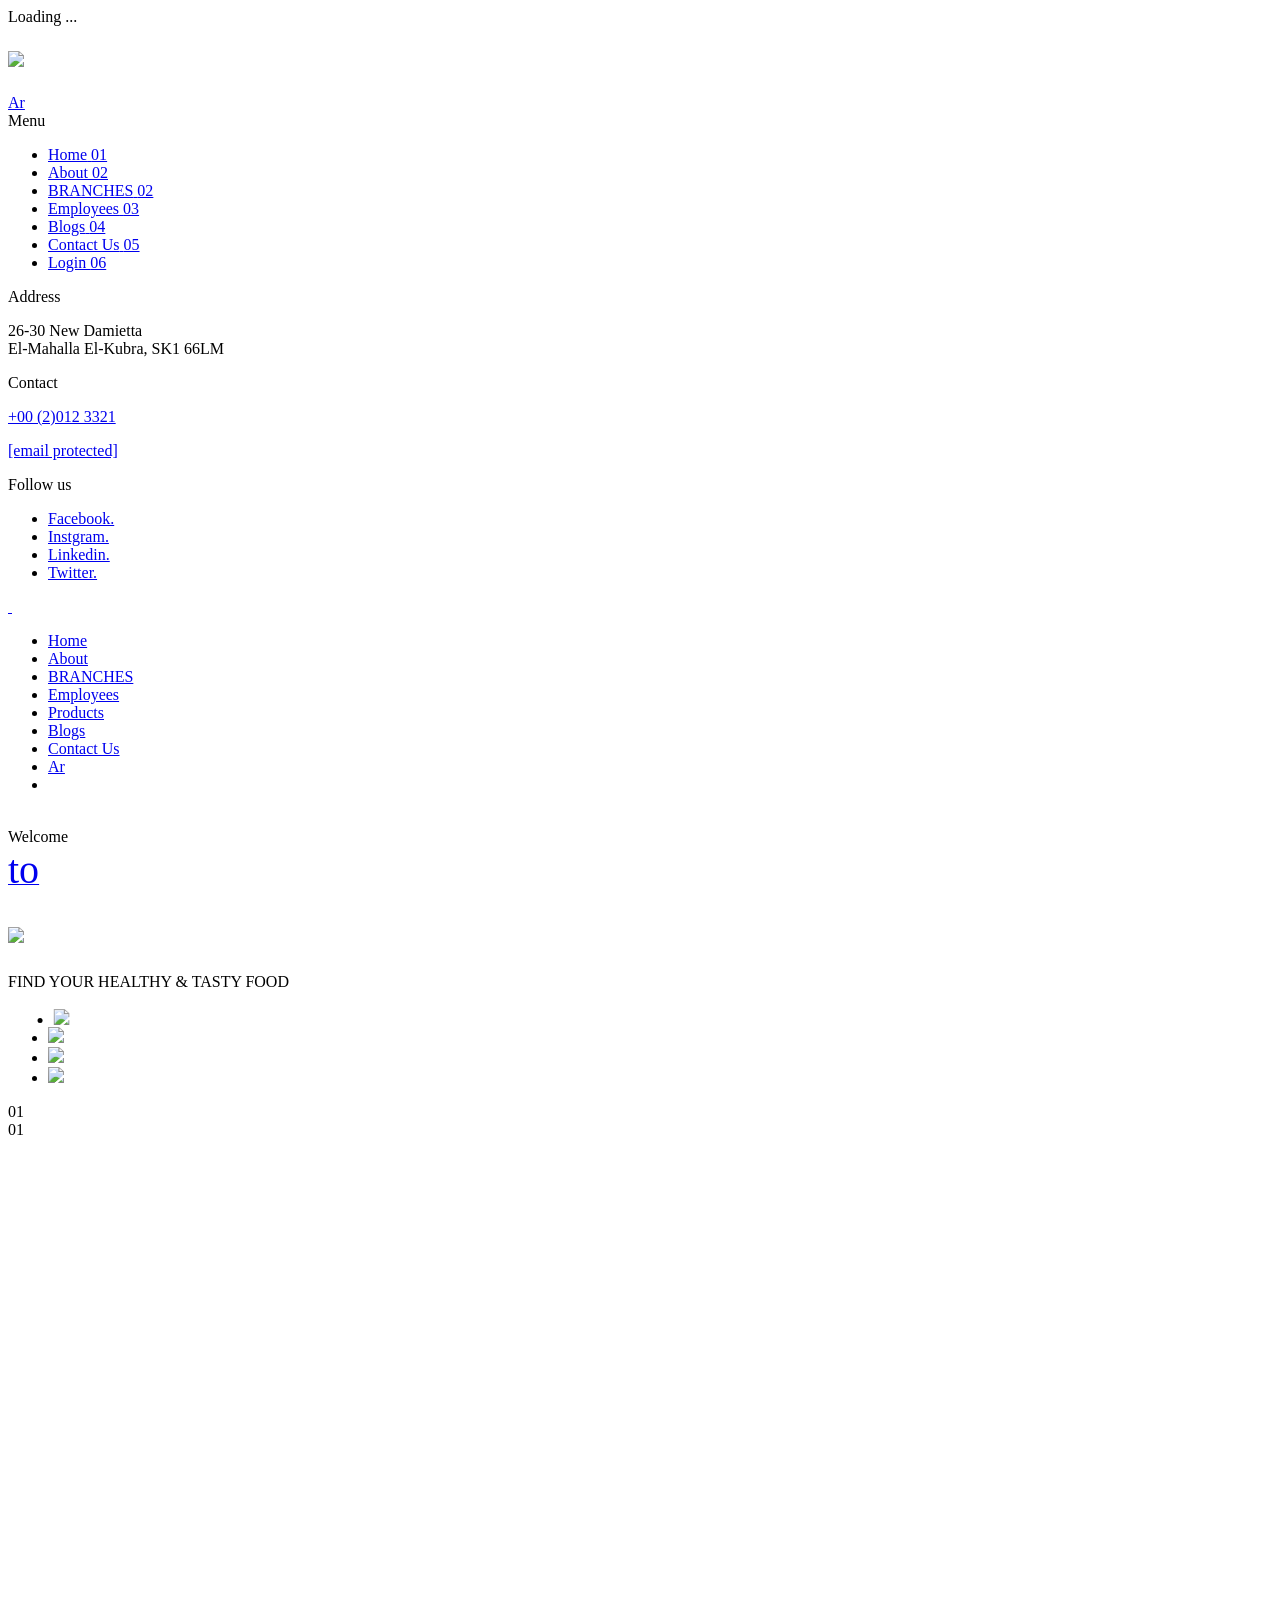
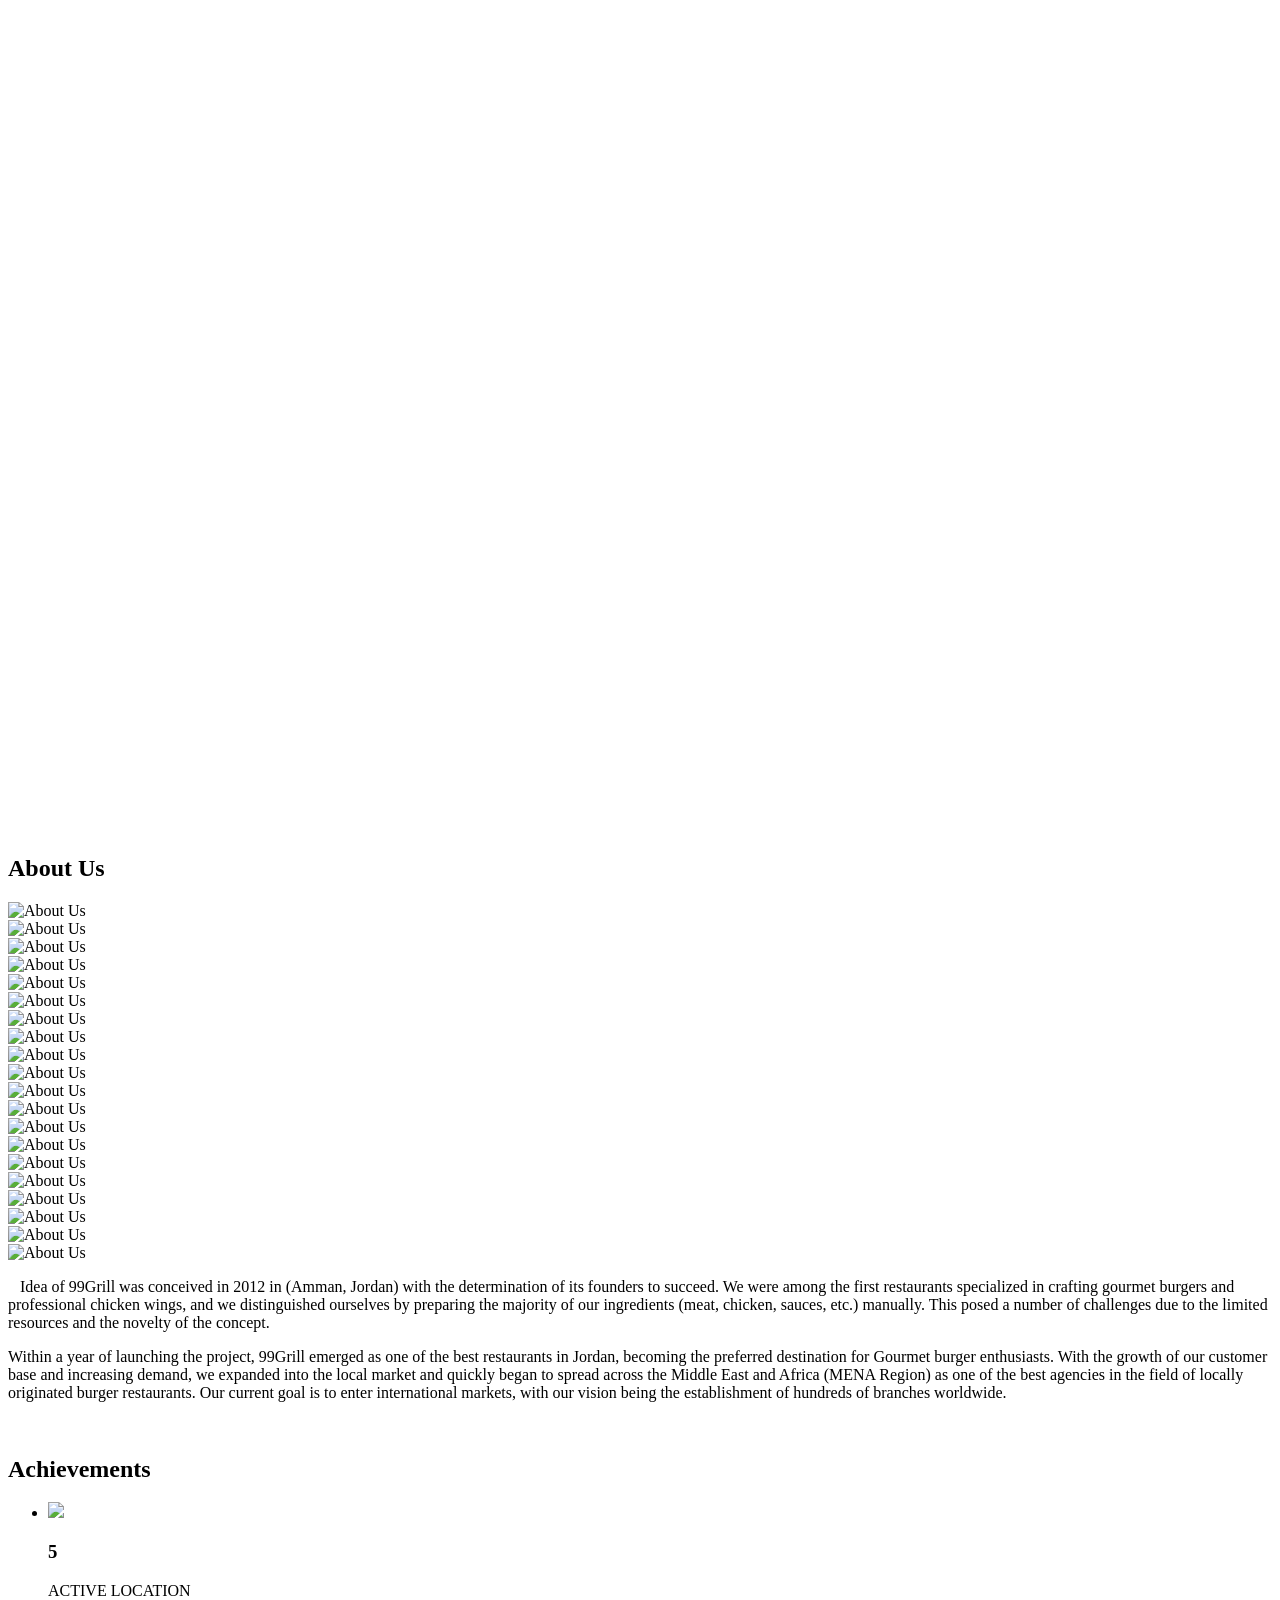
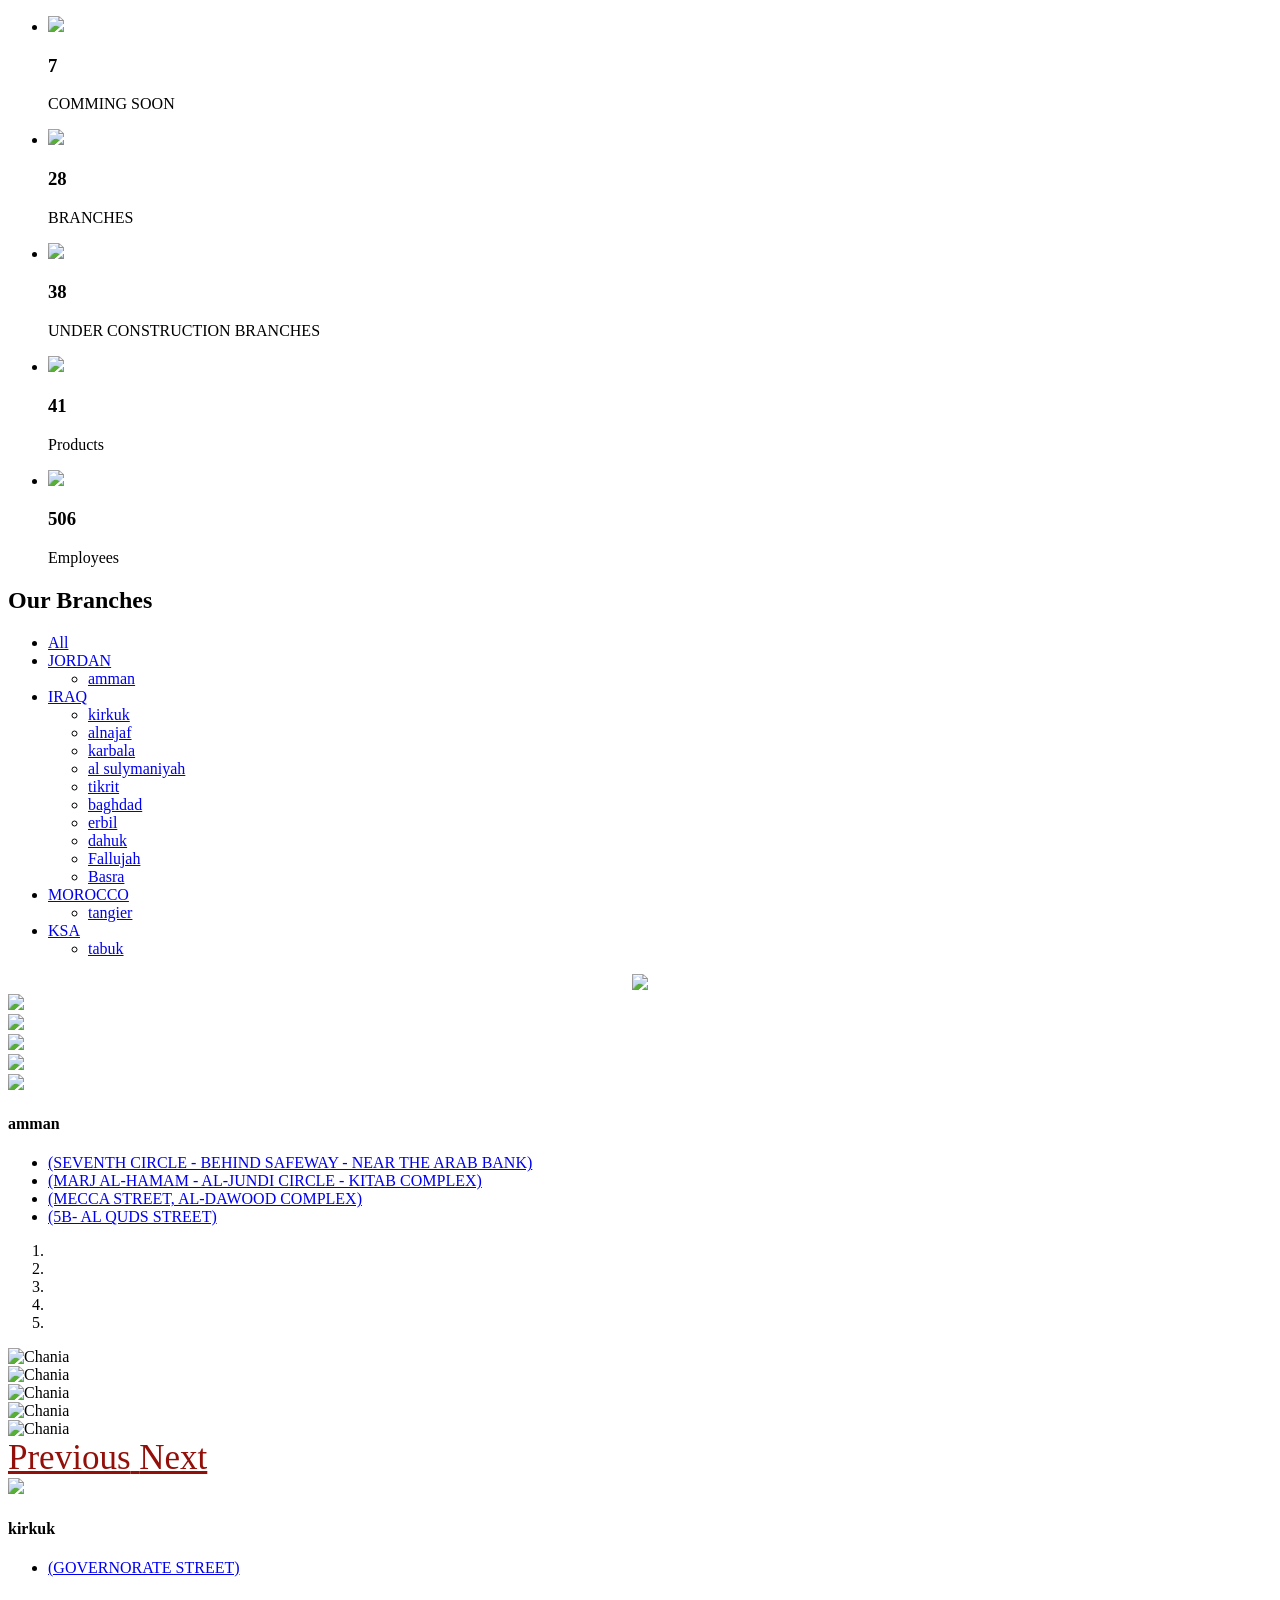
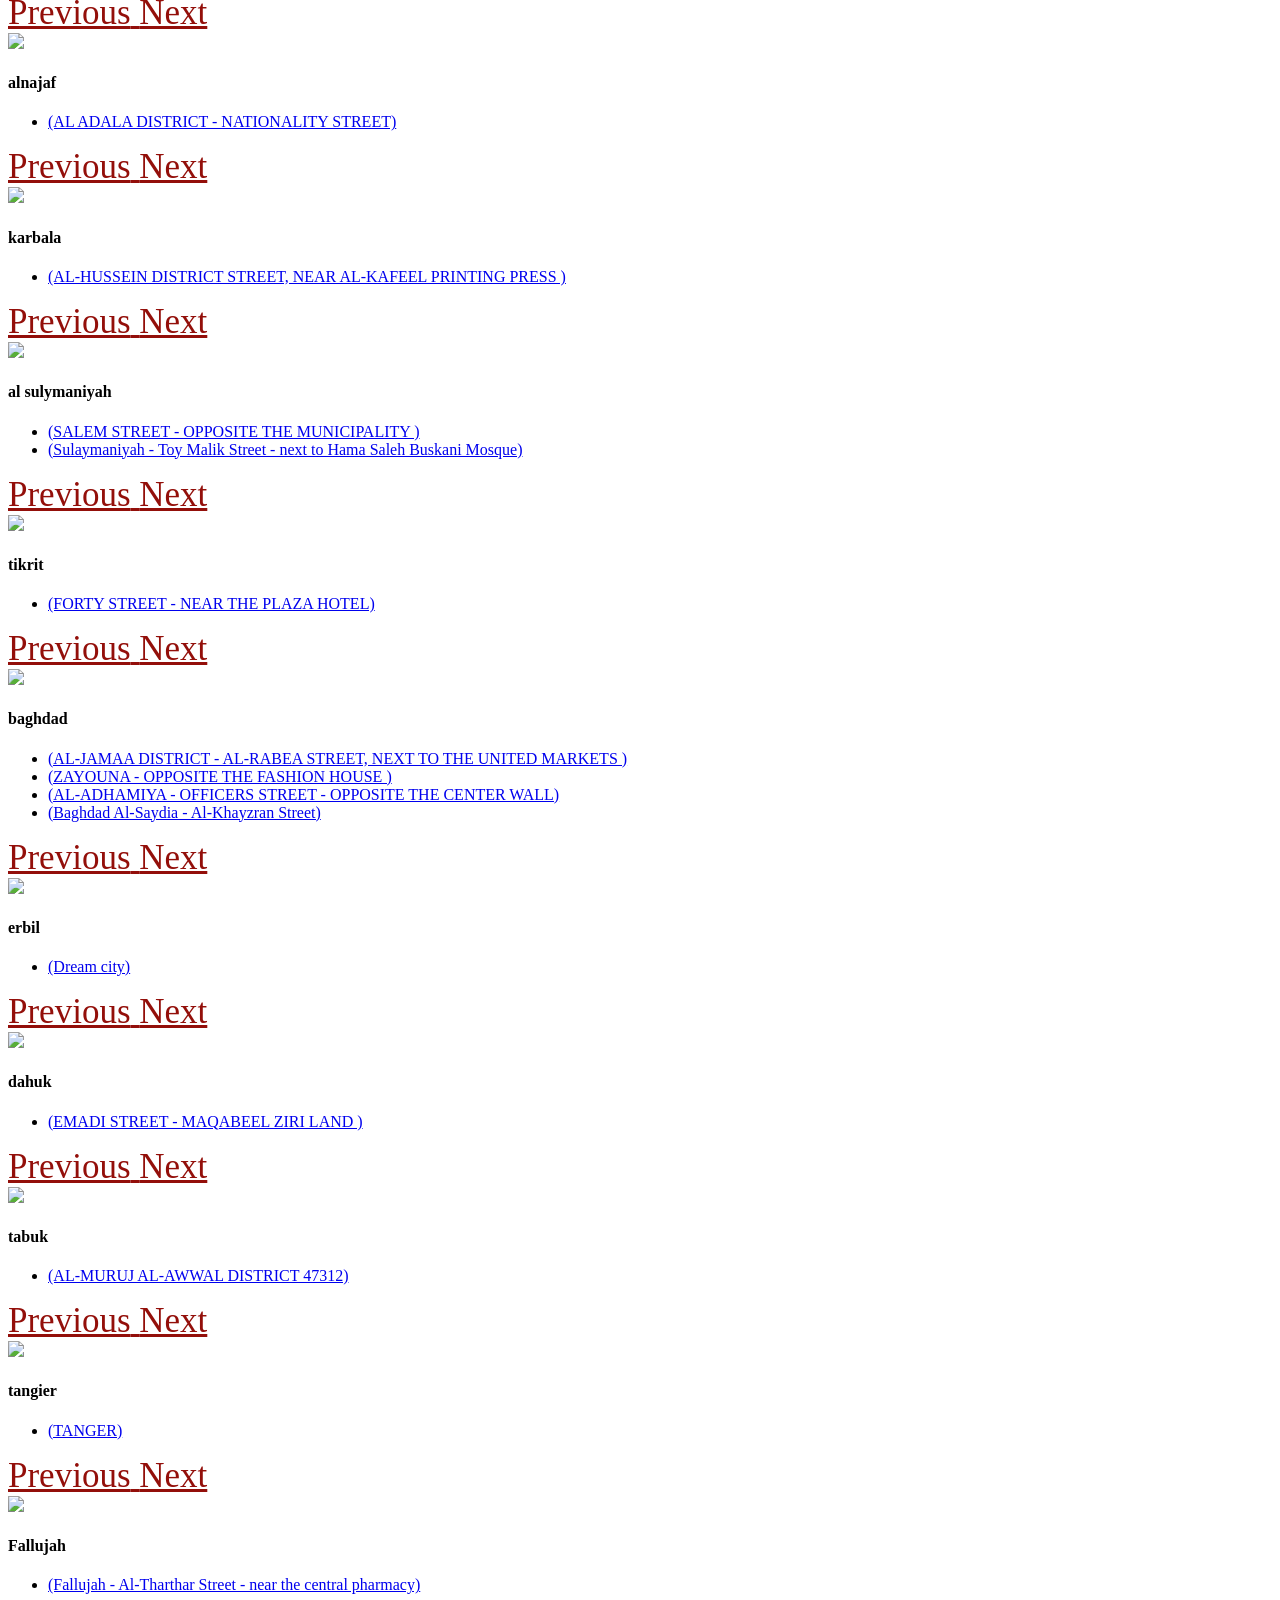
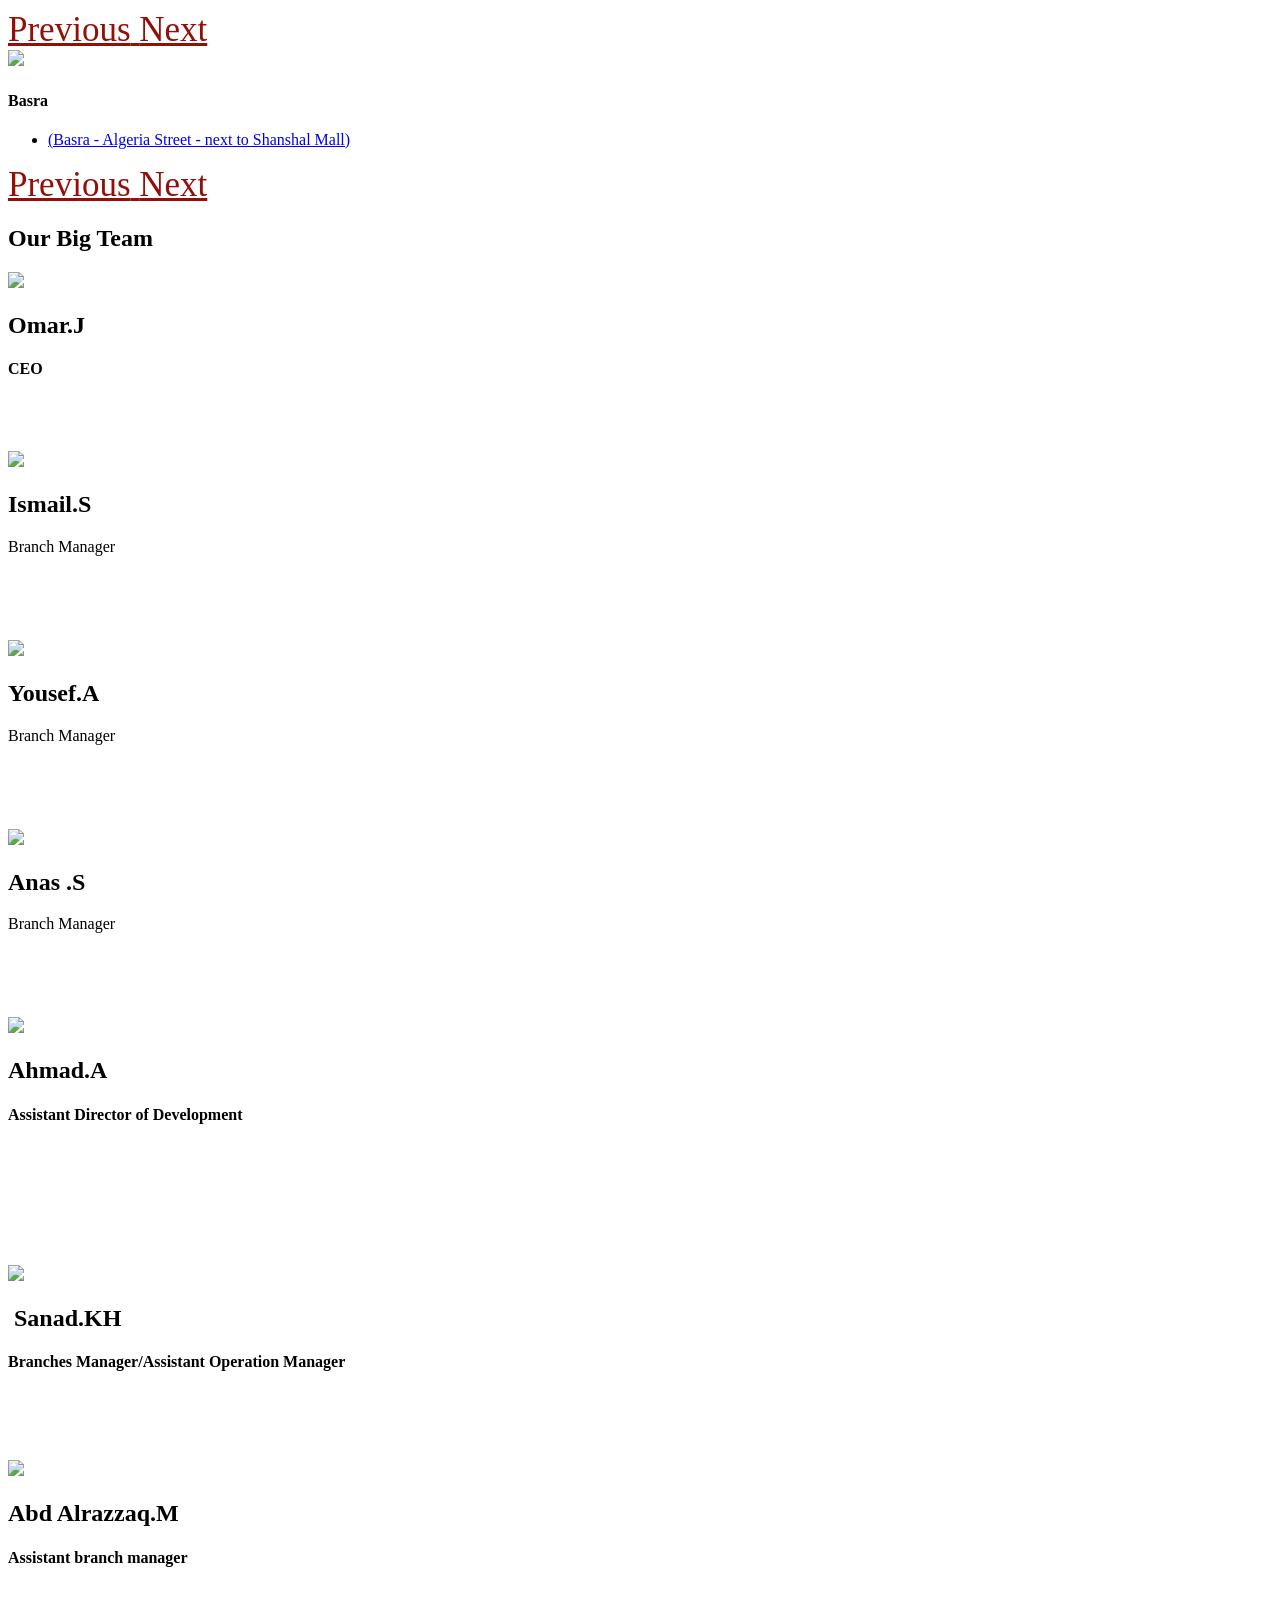
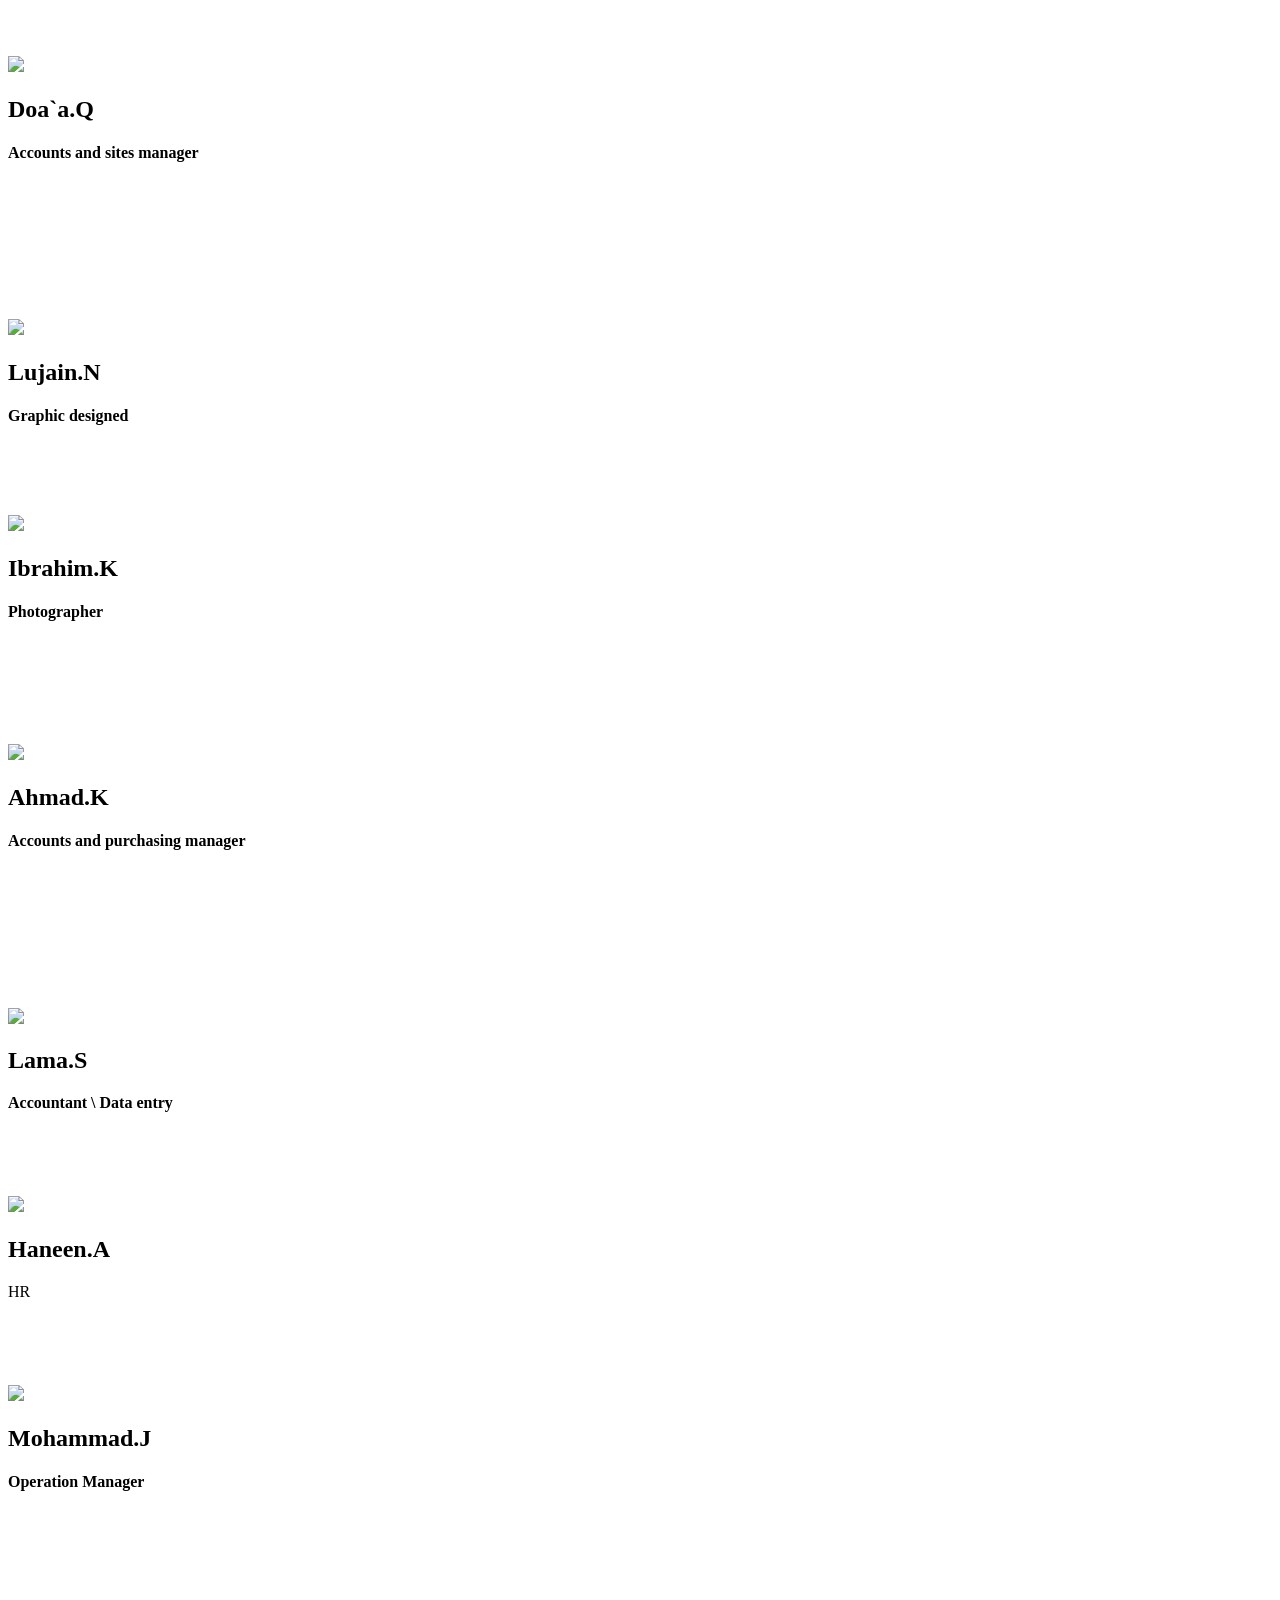
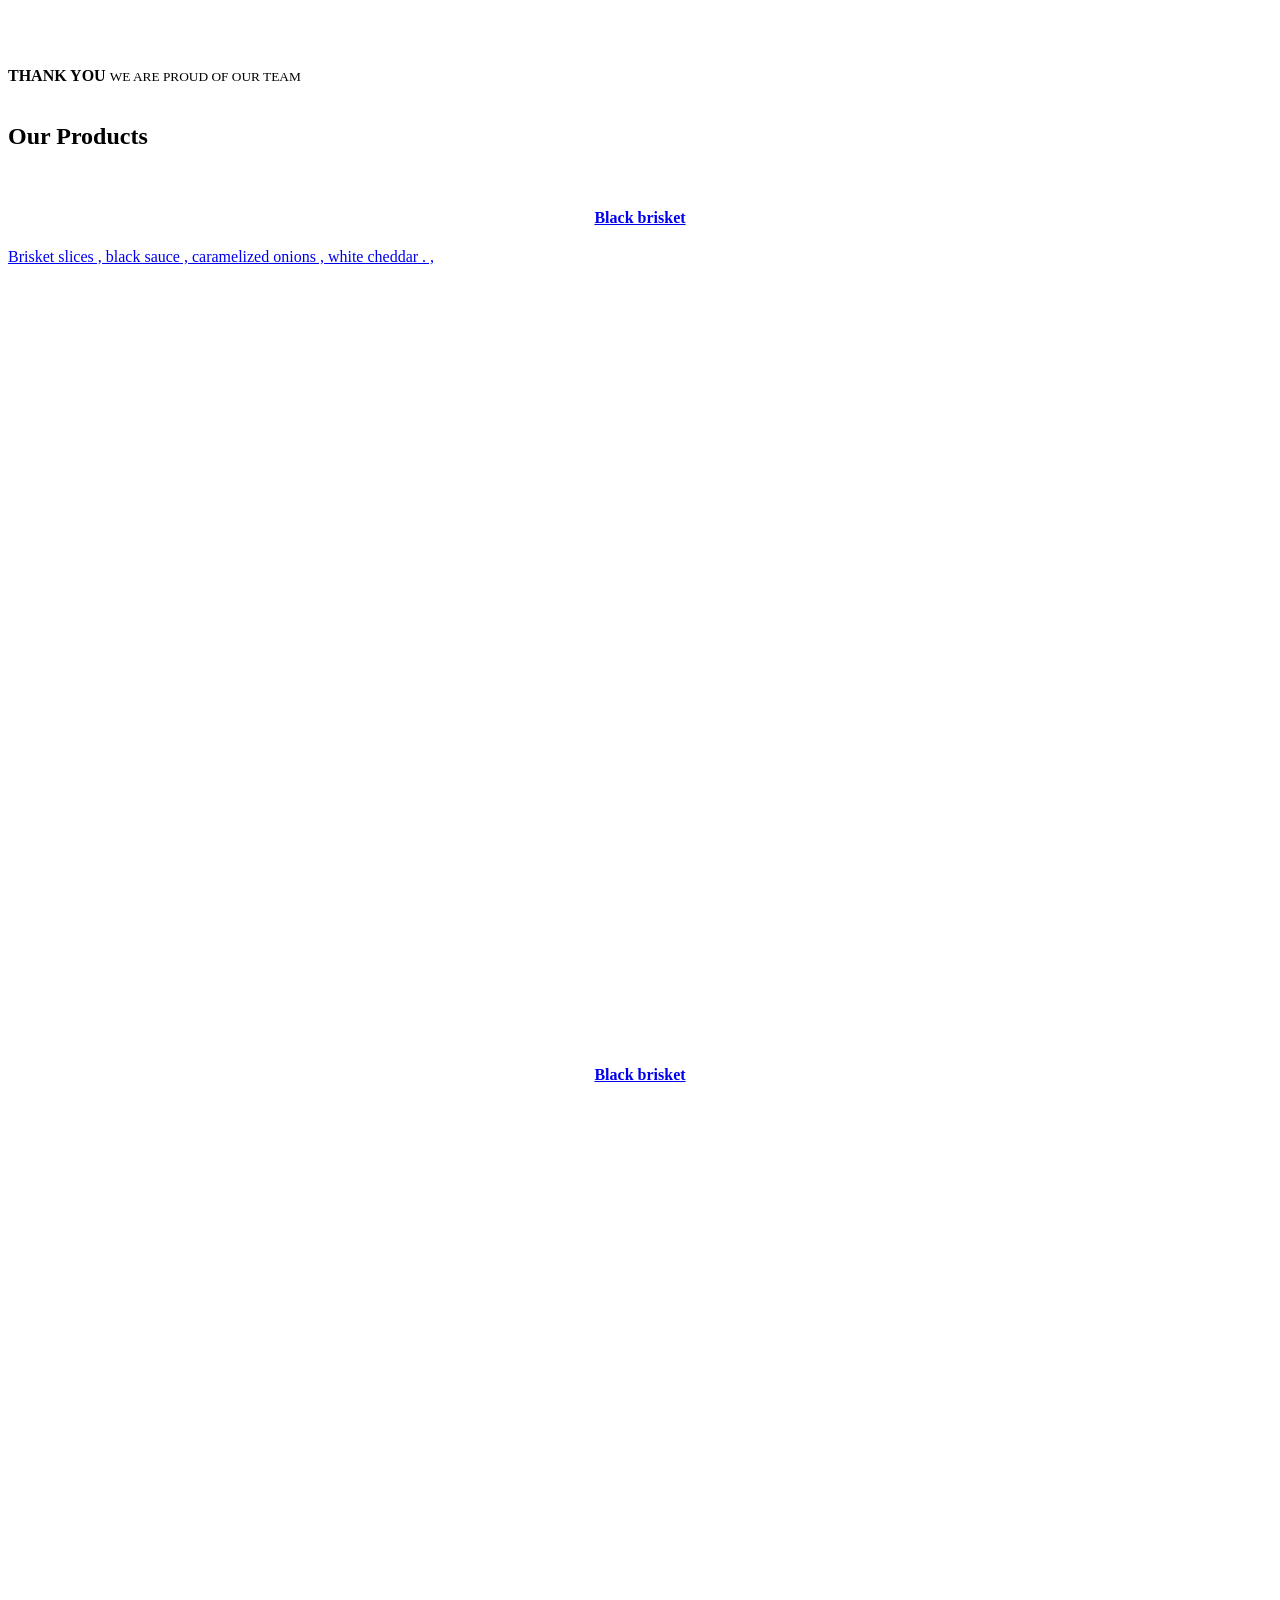
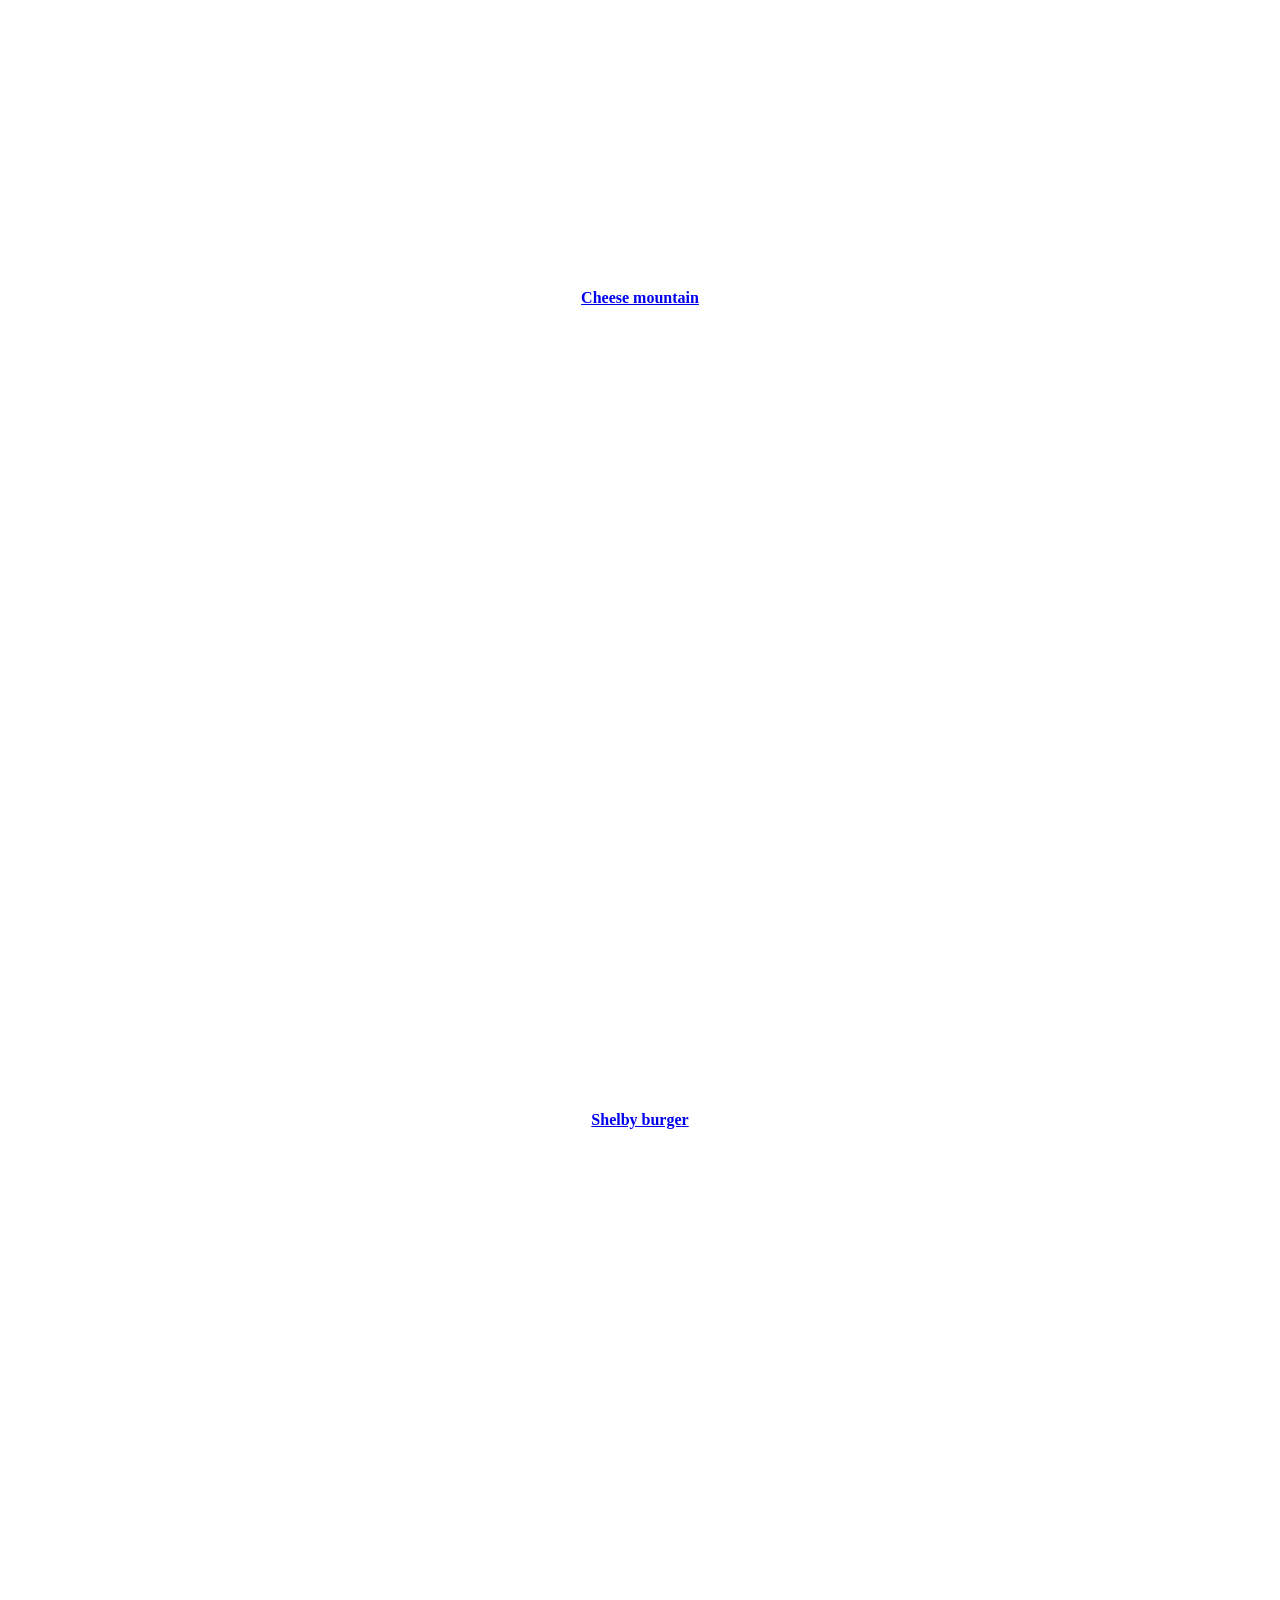
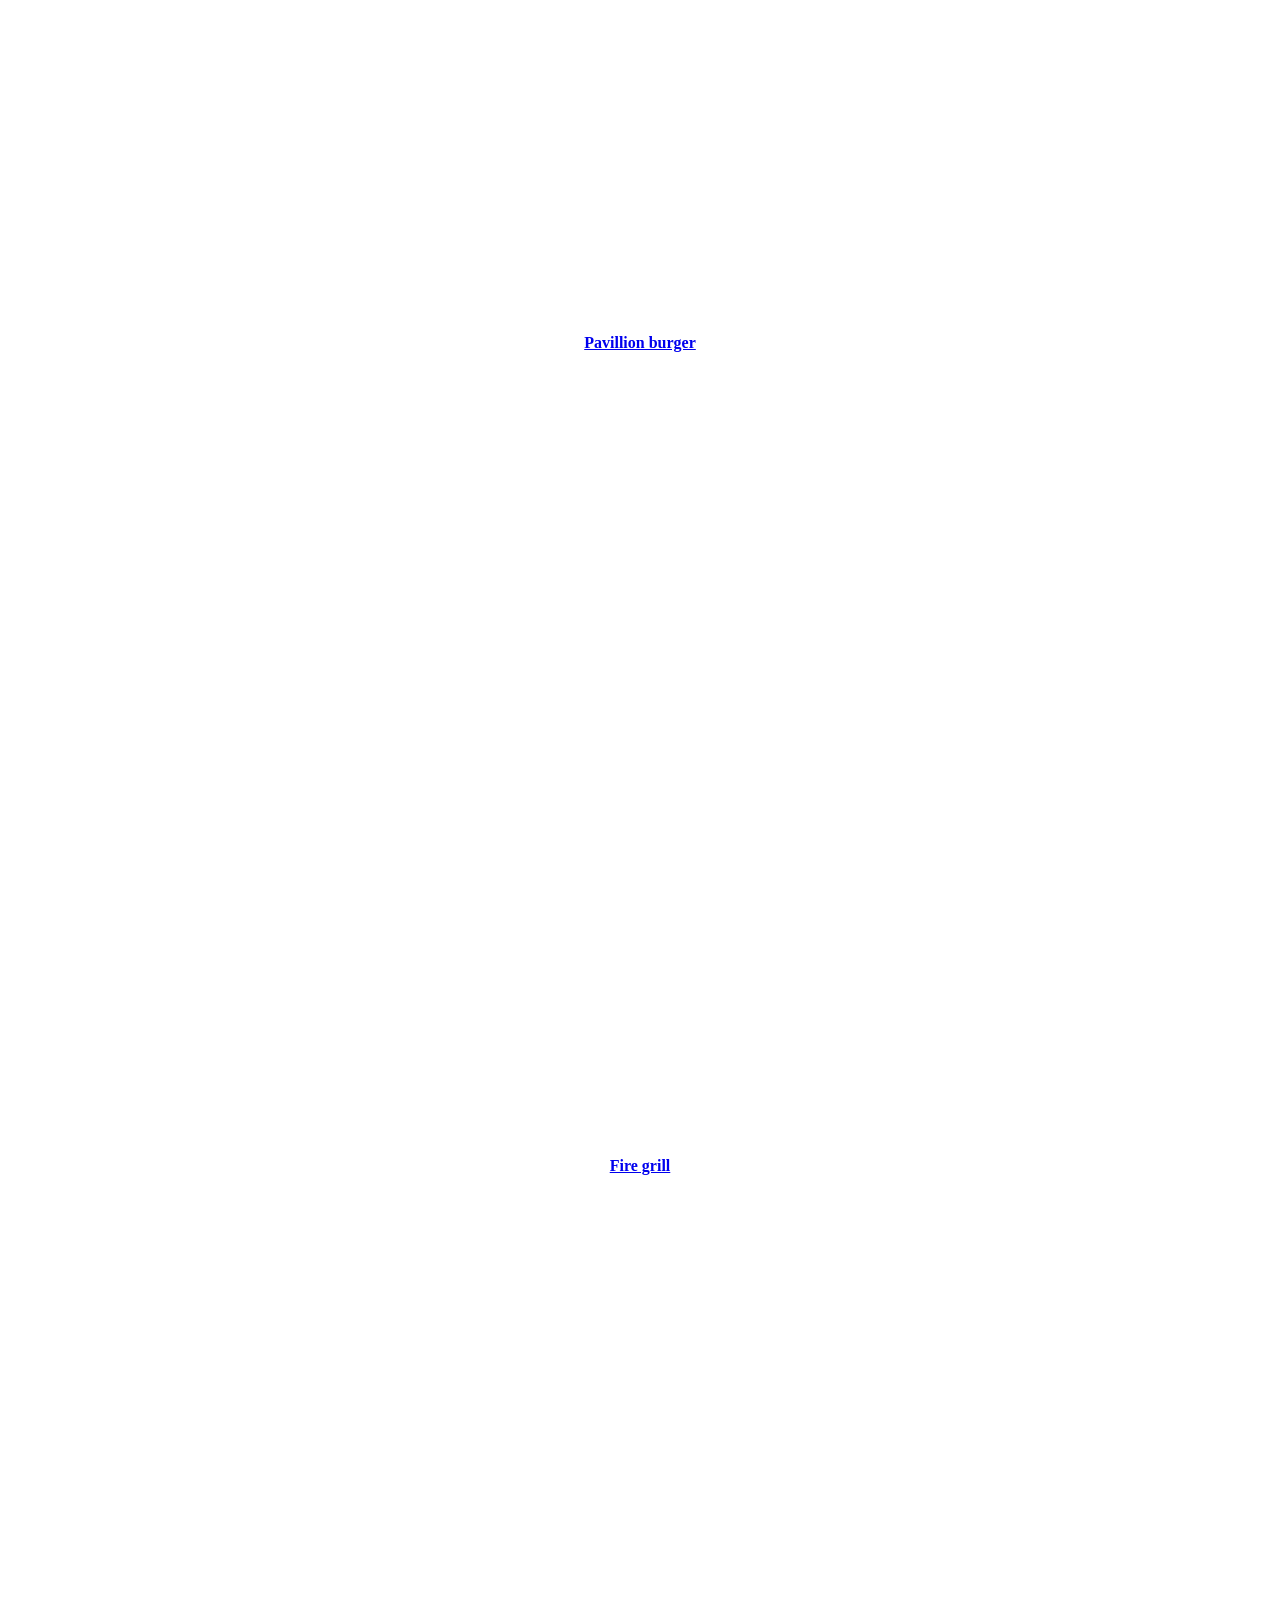
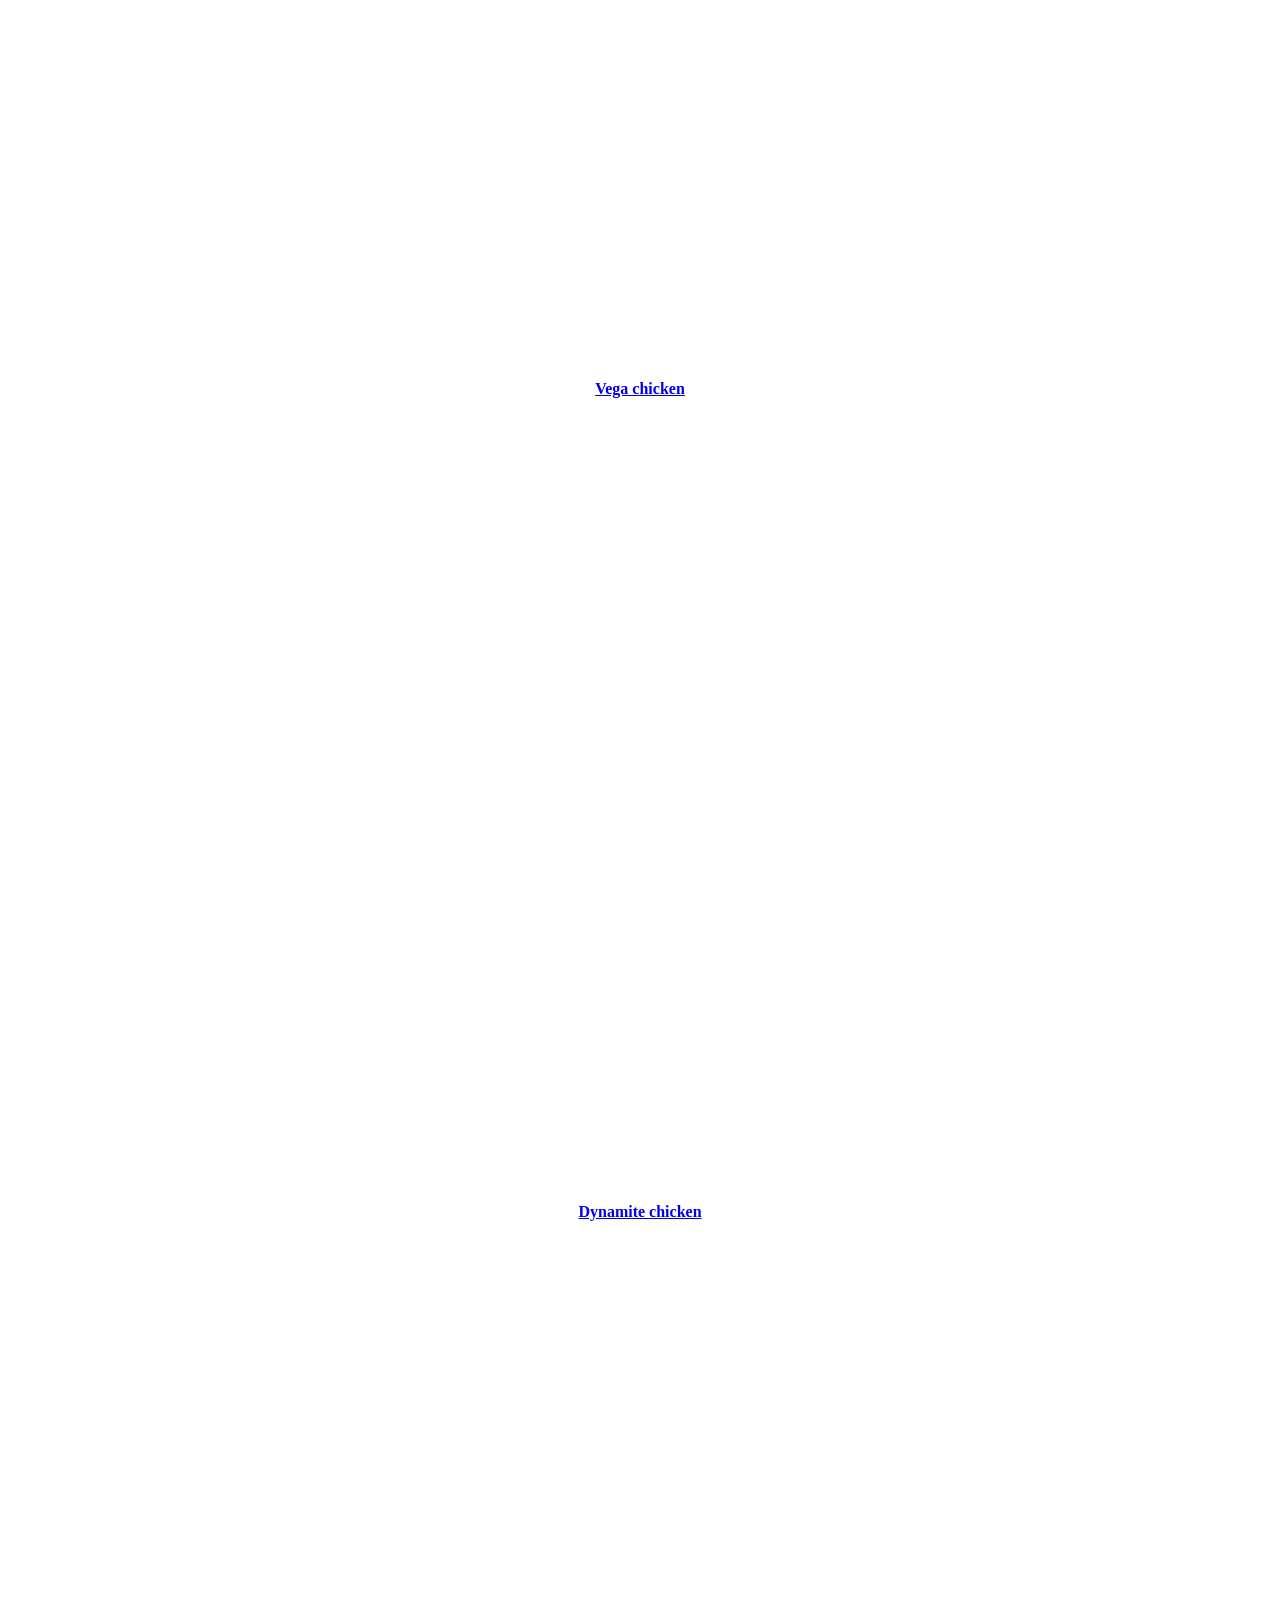
==== index.html @ d9d0f585 "Update index.html" ====
<!DOCTYPE html>
<html lang="en-US" dir="ltr ">
<head>
  <script src="https://code.jquery.com/jquery-3.6.0.min.js"></script>
  <base href="/HR15/">
  
  


     <!-- Required meta tags -->
<meta charset="utf-8" />
<meta name="viewport" content="width=device-width, initial-scale=1, shrink-to-fit=no" />
<meta name="discrption" content="99 Grill" />

<!--  Title -->
<title>المن والسلوى</title>

<link rel="preload" href="./Content/WebEn/img/favicon.ico" as="image">

<link rel="shortcut icon" href="./Content/WebEn/img/favicon.ico" type="image/x-icon" />
<link rel="icon" href="./Content/WebEn/img/favicon.ico" type="image/x-icon" />




<!-- custom styles (optional) -->
<link href="./Content/WebEn/css/plugins.css" rel="stylesheet" />

<link href="./Content/WebEn/slider-templates/assets/css/bootstrap.min.css" rel="stylesheet" />
    <link href="./Content/WebEn/css/style.css" rel="stylesheet" />

<!-- Base MasterSlider style sheet -->
<link rel="stylesheet" href="./Content/WebEn/slider-templates/masterslider/style/masterslider.css" />
<!-- MasterSlider Template Style -->
<link href="./Content/WebEn/slider-templates/staffcarousel/style/ms-staff-style.css" rel="stylesheet" />
    

</head>
<body class="v-light dsn-effect-scroll dsn-cursor-effect dsn-ajax">


    <!-- ========== Loading Page ========== -->
    <div class="preloader">
        <span class="loading-text text-uppercase">Loading ...</span>


        <h6 class="title v-middle title-slider" style="width:100%">
            <img src="./Content/WebEn/loadegif.gif" />
           
        </h6>
    </div>
    <!-- ========== End Loading Page ========== -->
    <!-- ========== Menu ========== -->
    <div class="site-header dsn-load-animate dsn-container" style="direction: ltr;">
        <div class="extend-container d-flex w-100 align-items-baseline justify-content-between align-items-end">

            <div class="menu-icon d-flex align-items-baseline">
                <div class="text-menu p-relative  font-heading text-transform-upper">

                    <div class="p-absolute text-button"></div>
                    <div class="p-absolute text-open"></div>
                    <div class="p-absolute text-close"></div>
                </div>
                <div class="icon-m" data-dsn="parallax" data-dsn-move="10">
                    <span class="menu-icon-line p-relative d-inline-block icon-top"></span>
                    <span class="menu-icon-line p-relative d-inline-block icon-center"></span>
                    <span class="menu-icon-line p-relative d-block icon-bottom"></span>
                </div>

            </div>

                <a href="./Default/ChangeLanguage?lang=ar-JO" class="globemob">
                    <i class="fa fa-globe"></i> Ar
                </a>

            <nav class="accent-menu dsn-container main-navigation p-absolute  w-100  d-flex align-items-baseline ">
                <div class="menu-cover-title">Menu</div>
                <ul class="extend-container p-relative d-flex flex-column justify-content-center h-100">

                    <li>

                        <a href="./Index" class="user-no-selection">

                            <span class="dsn-title-menu">Home</span>
                            <span class="dsn-meta-menu">01</span>
                            <span class="dsn-bg-arrow"></span>
                        </a>


                    </li>




                    <li>
                        <a href="./Index#ABOUT">

                            <span class="dsn-title-menu">About</span>
                            <span class="dsn-meta-menu">02</span>
                            <span class="dsn-bg-arrow"></span>
                        </a>
                    </li>
                    <li>
                        <a href="./Index#BRANCHES">

                            <span class="dsn-title-menu">BRANCHES</span>
                            <span class="dsn-meta-menu">02</span>
                            <span class="dsn-bg-arrow"></span>
                        </a>
                    </li>



                    <li>
                        <a href="./Index#EMPLOYEES" class="user-no-selection">

                            <span class="dsn-title-menu">Employees</span>
                            <span class="dsn-meta-menu">03</span>
                            <span class="dsn-bg-arrow"></span>
                        </a>




                    </li>

                    <li>
                        <a href="./Blogs" class="user-no-selection">

                            <span class="dsn-title-menu">Blogs</span>
                            <span class="dsn-meta-menu">04</span>
                            <span class="dsn-bg-arrow"></span>
                        </a>
                    </li>


                    <li>
                        <a href="./Blogs" class="user-no-selection">

                            <span class="dsn-title-menu">Contact Us</span>
                            <span class="dsn-meta-menu">05</span>
                            <span class="dsn-bg-arrow"></span>
                        </a>
                    </li>
                    <li>
                        <a href="./Login" class="user-no-selection">

                            <span class="dsn-title-menu">Login  </span>
                            <span class="dsn-meta-menu">06</span>
                            <span class="dsn-bg-arrow"></span>
                        </a>
                    </li>
                </ul>
                <div class="container-content  p-absolute h-100 left-60 d-flex flex-column justify-content-center">
                    <div class="nav__info">
                        <div class="nav-content">
                            <p class="title-line">
                                Address
                            </p>
                            <p>
                                26-30 New Damietta<br>
                                El-Mahalla El-Kubra, SK1 66LM
                            </p>
                        </div>
                        <div class="nav-content">
                            <p class="title-line">
                                Contact
                            </p>
                            <p class="links over-hidden">
                                <a href="#" data-hover-text="+00 (2)012 3321" class="link-hover">+00 (2)012 3321</a>
                            </p>
                            <p class="links  over-hidden">
                                <a href="#" data-hover-text="info@dsngrid.com" class="link-hover"><span class="__cf_email__" data-cfemail="0c65626a634c35356b7e656060226f6361">[email&#160;protected]</span></a>
                            </p>
                        </div>
                    </div>
                    <div class="nav-social nav-content">
                        <div class="nav-social-inner p-relative">
                            <p class="title-line">
                                Follow us
                            </p>
                            <ul>
                                <li>
                                    <a href="#" target="_blank" rel="nofollow">
                                        Facebook.

                                    </a>
                                </li>
                                <li>
                                    <a href="#" target="_blank" rel="nofollow">
                                        Instgram.

                                    </a>
                                </li>
                                <li>
                                    <a href="#" target="_blank" rel="nofollow">
                                        Linkedin.
                                        <div class="icon-circle">
                                        </div>
                                    </a>
                                </li>
                                <li>
                                    <a href="#" target="_blank" rel="nofollow">
                                        Twitter.

                                    </a>
                                </li>

                            </ul>
                        </div>
                    </div>
                </div>
            </nav>

            <div class="inner-header p-relative">
                <div class="main-logo">
                    <a href="./Index" data-dsn="parallax">
                        <img class="light-logo"
                             src="./Content/WebEn/img/logo.png"
                             alt="" />
                        <img class="dark-logo"
                             src="./Content/WebEn/img/logo.png" alt="" />
                    </a>
                </div>
                <nav>

                    <div class="nav-container">
                        <ul class="nav-tabs">
                            <li class="nav-tab"><a href="./Index">Home</a></li>
                            <li class="nav-tab"><a href="./Index#ABOUT">About</a></li>
                            <li class="nav-tab"><a href="./Index#BRANCHES">BRANCHES</a></li>
                            <li class="nav-tab"><a href="./Index#EMPLOYEES">Employees</a></li>
                            <li class="nav-tab"><a href="./Index#Products"> Products</a></li>

                            <li class="nav-tab"><a href="./Blogs">Blogs</a></li>
                            <li class="nav-tab"><a href="./Index#ContactUs">Contact Us</a></li>
                            <li class="nav-tab">
                                    <a href="./Default/ChangeLanguage?lang=ar-JO">
                                        <i class="fa fa-globe"></i>
                                        Ar
                                    </a>
                            </li>
                            <li class="nav-tab"><a href="./Login"><i class="fa fa-user"></i></a></li>
                        </ul>
                    </div>
                </nav>
            </div>


        </div>
    </div>
    <!-- ========== End Menu ========== -->



    
  
<main class="main-root" style="direction: ltr;">



    <div id="dsn-scrollbar">
        <div class="inner-content">
            <div class="wrapper ">
                <!-- ========== Slider Parallax ========== -->
                <div class="p-relative h-100">
                    <div class="main-slider has-horizontal dsn-header-animation  v-dark-head">

                        <div class="swiper-container slide-inner bg-container dsn-hero-parallax-img  h-100">
                            <div class="swiper-wrapper">
                                <div class="swiper-slide over-hidden">
                                    <div class="image-bg w-100 h-100" data-overlay="0" data-swiper-parallax="50%">
                                            <img class="cover-bg-img coverSlider hide-mob"
                                                 data-dsn-position="10% 10%"
                                                 src="[data-uri]"
                                                 data-dsn-src="../Content/WebEn/img/slider1.png" alt="">
                                            <img class="cover-bg-img coverSlider hide-desktop"
                                                 data-dsn-position="10% 10%"
                                                 src="[data-uri]"
                                                 data-dsn-src="../Content/WebEn/slider2.png" alt="">

                                    </div>
                                    <div class="slide-content p-absolute">
                                        <div class="content p-relative">
                                            <div class="metas d-inline-block mb-25 font-Callient mb-mobil">
                                                <span>
                                                    Welcome
                                                </span>

                                            </div>
                                            <div class="d-block"></div>
                                            <a href="#!" class="move-circle d-flex"
                                               data-dsn-color="#393531" data-dsn-ajax="slider">
                                                    <div class="metas d-inline-block mt-20 font-Callient">
                                                        <span style=" FONT-SIZE: 40px; MARGIN: 34px 0; "> to</span>
                                                    </div>
                                                <h1 class="title title-slider d-flex">
                                                        <img src="./Content/WebEn/img/logo-slider.png" class="max-w570" />
                                                </h1>
                                            </a>
                                            <p class="description border-before mt-25 max-w570">
                                                FIND YOUR HEALTHY &amp; TASTY FOOD
                                            </p>
                                            <div class="d-block w-auto">

                                                <ul class="box-social effect-ajax link-custom">
                                                    <li style="transform-origin: 0px 0px; transform: translate(5.5608px, 2.0783px);">
                                                        <a href="https://linktr.ee/99grill_facebook">
                                                            <img src="./Content/WebEn/img/facebook.png" />
                                                        </a>
                                                        <div class="icon-circle" style="transform-origin: 0px 0px; transform: translate(8.2684px, -14.5634px);"></div>
                                                    </li>
                                                    <li style="transform-origin: 0px 0px; transform: translate(0px, 0px);">
                                                        <a href="https://linktr.ee/99grill.instagram">
                                                            <img src="./Content/WebEn/img/instagram.png" />
                                                        </a>
                                                        <div class="icon-circle" style="transform-origin: 0px 0px; transform: translate(0px, 0px);"></div>
                                                    </li>
                                                    <li style="transform-origin: 0px 0px; transform: translate(0px, 0px);">
                                                        <a href="#">
                                                            <img src="./Content/WebEn/img/twiter.png" />
                                                        </a>
                                                        <div class="icon-circle" style="transform-origin: 0px 0px; transform: translate(0px, 0px);"></div>
                                                    </li>
                                                    <li>
                                                        <a href="https://linktr.ee/99grill_facebook">
                                                            <img src="./Content/WebEn/img/linkedin.png" />
                                                        </a>
                                                        <div class="icon-circle"></div>
                                                    </li>
                                                </ul>
                                            </div>
                                        </div>
                                    </div>
                                </div>
                            </div>
                        </div>

                        <div class="dsn-slider-content p-absolute h-100 w-100 ">
                            <div class="dsn-container  d-flex align-items-center">
                                <div class="slider-current-index">01</div>
                            </div>
                        </div>
                        <div class="control-nav p-absolute w-100  d-flex dsn-container align-items-center  justify-content-between hidden">
                            <div class="dsn-pagination p-relative w-50">
                                <div class="slider-current-index">01</div>
                                <div class="swiper-pagination-control"></div>
                                <div class="slider-total-index"></div>
                            </div>

                            <div class="testimonial-flex">
                                <div class="prev-container">
                                    <div class="container-inner">
                                        <div class="triangle"></div>
                                        <svg class="circle" xmlns="http://www.w3.org/2000/svg" viewBox="0 0 24 24">
                                            <g class="circle-wrap" fill="none" stroke-width="1"
                                               stroke-linejoin="round" stroke-miterlimit="10">
                                                <circle cx="12" cy="12" r="10.5"></circle>
                                            </g>
                                        </svg>
                                    </div>
                                </div>
                                <div class="next-container">
                                    <div class="container-inner">
                                        <div class="triangle"></div>
                                        <svg class="circle" xmlns="http://www.w3.org/2000/svg" width="24"
                                             height="24" viewBox="0 0 24 24">
                                            <g class="circle-wrap" fill="none" stroke-width="1"
                                               stroke-linejoin="round" stroke-miterlimit="10">
                                                <circle cx="12" cy="12" r="10.5"></circle>
                                            </g>
                                        </svg>
                                    </div>
                                </div>
                            </div>


                        </div>
                    </div>
                </div>

                <!-- ========== End Slider Parallax ========== -->
                <section class="dsn-container p-relative mb-section mt-section section" id="ABOUT">
                    <!-- ========== Header Section ========== -->
                    <div class="section-title">

                        <h2 class="heading-h2 font-Callient">About Us </h2>
                    </div>
                    <!-- ========== End Header Section ========== -->
                    <!-- ========== slider Section ========== -->
                    <section>
                        <div class="swiper-container">
                            <div class="swiper">
                                <div class="swiper-wrapper">
                                        <div class="swiper-slide swiper-slide--one">

                                            <div class="author">
                                                <img src="./App_File/AboutUs/WhatsApp Image 2023-10-21 at 1.53.04 PM (1)01112023111544.jpg" alt="About Us">
                                                <span style=" position: relative; top: -27px; padding: 0 13px; color: white; ">Erbil - Iraq</span>
                                            </div>
                                        </div>
                                        <div class="swiper-slide swiper-slide--one">

                                            <div class="author">
                                                <img src="./App_File/AboutUs/WhatsApp Image 2023-10-21 at 1.53.04 PM01112023114600.jpg" alt="About Us">
                                                <span style=" position: relative; top: -27px; padding: 0 13px; color: white; ">Erbil- Iraq</span>
                                            </div>
                                        </div>
                                        <div class="swiper-slide swiper-slide--one">

                                            <div class="author">
                                                <img src="./App_File/AboutUs/WhatsApp Image 2023-10-21 at 1.53.07 PM01112023114628.jpg" alt="About Us">
                                                <span style=" position: relative; top: -27px; padding: 0 13px; color: white; ">Erbil-Iraq</span>
                                            </div>
                                        </div>
                                        <div class="swiper-slide swiper-slide--one">

                                            <div class="author">
                                                <img src="./App_File/AboutUs/2أربيل - العراق12032024040847.jpg" alt="About Us">
                                                <span style=" position: relative; top: -27px; padding: 0 13px; color: white; ">Erbil-Iraq </span>
                                            </div>
                                        </div>
                                        <div class="swiper-slide swiper-slide--one">

                                            <div class="author">
                                                <img src="./App_File/AboutUs/4اربيل-العراق12032024041056.jpg" alt="About Us">
                                                <span style=" position: relative; top: -27px; padding: 0 13px; color: white; ">Erbil-Iraq</span>
                                            </div>
                                        </div>
                                        <div class="swiper-slide swiper-slide--one">

                                            <div class="author">
                                                <img src="./App_File/AboutUs/اربيل-العراق312032024041142.jpg" alt="About Us">
                                                <span style=" position: relative; top: -27px; padding: 0 13px; color: white; ">Erbil-Iraq</span>
                                            </div>
                                        </div>
                                        <div class="swiper-slide swiper-slide--one">

                                            <div class="author">
                                                <img src="./App_File/AboutUs/WhatsApp Image 2024-03-12 at 12.52.52 PM (1)_Easy-Resize.com12032024041251.jpg" alt="About Us">
                                                <span style=" position: relative; top: -27px; padding: 0 13px; color: white; ">Jordan - 5B Mall	</span>
                                            </div>
                                        </div>
                                        <div class="swiper-slide swiper-slide--one">

                                            <div class="author">
                                                <img src="./App_File/AboutUs/WhatsApp Image 2024-03-12 at 12.52.52 PM (3)_Easy-Resize.com12032024041316.jpg" alt="About Us">
                                                <span style=" position: relative; top: -27px; padding: 0 13px; color: white; ">Jordan - 5B Mall	</span>
                                            </div>
                                        </div>
                                        <div class="swiper-slide swiper-slide--one">

                                            <div class="author">
                                                <img src="./App_File/AboutUs/WhatsApp Image 2024-03-12 at 12.52.52 PM (2)_Easy-Resize.com12032024041338.jpg" alt="About Us">
                                                <span style=" position: relative; top: -27px; padding: 0 13px; color: white; ">Jordan - 5B Mall	</span>
                                            </div>
                                        </div>
                                        <div class="swiper-slide swiper-slide--one">

                                            <div class="author">
                                                <img src="./App_File/AboutUs/WhatsApp Image 2024-03-12 at 12.52.52 PM (8)_Easy-Resize.com12032024041512.jpg" alt="About Us">
                                                <span style=" position: relative; top: -27px; padding: 0 13px; color: white; ">duhok -Iraq	</span>
                                            </div>
                                        </div>
                                        <div class="swiper-slide swiper-slide--one">

                                            <div class="author">
                                                <img src="./App_File/AboutUs/الاعظمية 3_Easy-Resize.com12032024041639.jpg" alt="About Us">
                                                <span style=" position: relative; top: -27px; padding: 0 13px; color: white; ">Iraq - Adhamiya	</span>
                                            </div>
                                        </div>
                                        <div class="swiper-slide swiper-slide--one">

                                            <div class="author">
                                                <img src="./App_File/AboutUs/الاعظمية_Easy-Resize.com12032024041720.jpg" alt="About Us">
                                                <span style=" position: relative; top: -27px; padding: 0 13px; color: white; ">Iraq - Adhamiya	</span>
                                            </div>
                                        </div>
                                        <div class="swiper-slide swiper-slide--one">

                                            <div class="author">
                                                <img src="./App_File/AboutUs/حي الجامعة2 _Easy-Resize.com12032024041841.jpg" alt="About Us">
                                                <span style=" position: relative; top: -27px; padding: 0 13px; color: white; ">Iraq-Hayy Al-Jami&#39;a	</span>
                                            </div>
                                        </div>
                                        <div class="swiper-slide swiper-slide--one">

                                            <div class="author">
                                                <img src="./App_File/AboutUs/_حي الجامعة_Easy-Resize.com12032024041906.jpg" alt="About Us">
                                                <span style=" position: relative; top: -27px; padding: 0 13px; color: white; ">Iraq-Hayy Al-Jami&#39;a	</span>
                                            </div>
                                        </div>
                                        <div class="swiper-slide swiper-slide--one">

                                            <div class="author">
                                                <img src="./App_File/AboutUs/المرج _Easy-Resize.com12032024042529.jpg" alt="About Us">
                                                <span style=" position: relative; top: -27px; padding: 0 13px; color: white; ">Jordan-Amman-marj alhamam</span>
                                            </div>
                                        </div>
                                        <div class="swiper-slide swiper-slide--one">

                                            <div class="author">
                                                <img src="./App_File/AboutUs/المرج_Easy-Resize.com12032024042605.jpg" alt="About Us">
                                                <span style=" position: relative; top: -27px; padding: 0 13px; color: white; ">Jordan-Amman-marj alhamam</span>
                                            </div>
                                        </div>
                                        <div class="swiper-slide swiper-slide--one">

                                            <div class="author">
                                                <img src="./App_File/AboutUs/السابع_Easy-Resize.com12032024042649.jpg" alt="About Us">
                                                <span style=" position: relative; top: -27px; padding: 0 13px; color: white; ">Jordan-Amman-7circle</span>
                                            </div>
                                        </div>
                                        <div class="swiper-slide swiper-slide--one">

                                            <div class="author">
                                                <img src="./App_File/AboutUs/السابع 2_Easy-Resize.com12032024042706.jpg" alt="About Us">
                                                <span style=" position: relative; top: -27px; padding: 0 13px; color: white; ">Jordan-Amman-7circle</span>
                                            </div>
                                        </div>
                                        <div class="swiper-slide swiper-slide--one">

                                            <div class="author">
                                                <img src="./App_File/AboutUs/السابع 3_Easy-Resize.com12032024042731.jpg" alt="About Us">
                                                <span style=" position: relative; top: -27px; padding: 0 13px; color: white; ">Jordan-Amman-7circle</span>
                                            </div>
                                        </div>
                                        <div class="swiper-slide swiper-slide--one">

                                            <div class="author">
                                                <img src="./App_File/AboutUs/الداوود_Easy-Resize.com12032024042812.jpg" alt="About Us">
                                                <span style=" position: relative; top: -27px; padding: 0 13px; color: white; ">Jordan-Amman-aldawwud complex</span>
                                            </div>
                                        </div>
                                </div>
                                <div class="swiper-pagination"></div>

                            </div>


                        </div>

                    </section>
                    <!-- ========== End slider Section ========== -->

                    <div class="mt-30 w-80 justify-content-start">
                        <p class="pl-20">
                            <p>&nbsp; &nbsp;Idea of 99Grill was conceived in 2012 in (Amman, Jordan) with the determination of its founders to succeed. We were among the first restaurants specialized in crafting gourmet burgers and professional chicken wings, and we distinguished ourselves by preparing the majority of our ingredients (meat, chicken, sauces, etc.) manually. This posed a number of challenges due to the limited resources and the novelty of the concept.&nbsp;</p><p>Within a year of launching the project, 99Grill emerged as one of the best restaurants in Jordan, becoming the preferred destination for Gourmet burger enthusiasts. With the growth of our customer base and increasing demand, we expanded into the local market and quickly began to spread across the Middle East and Africa (MENA Region) as one of the best agencies in the field of locally originated burger restaurants. Our current goal is to enter international markets, with our vision being the establishment of hundreds of branches worldwide.</p>
                        </p>
                    </div>
                    
                </section>
                <!-- ==========  box description 2col  ========== -->
                <section class="p-relative section" id="">
                    <div class="box-set-video bg-section p-absolute w-100 h-100 over-hidden top-0 bgmobile">
                        <div class="before-z-index h-100" data-dsn-grid="move-up" data-overlay="3">
                            <img class="p-absolute cover-bg-img has-top-bottom hide-mob"
                                 src="[data-uri]"
                                 data-dsn-src="../App_File/AboutUs/about-bg19082023014434.jpg" alt="" data-dsn-move="20%">
                        </div>
                    </div>
                    <div class="dsn-container">
                        <div class="row">
                            <div class="col-xl-9 col-lg-9">
                                <div class="pro-text p-relative z-index-1 section-margin">
                                    <div class="border-section-bottom mb-50">
                                        <h2 class="heading-h2 font-Callient">
                                            Achievements
                                        </h2>
                                    </div>
                                </div>
                            </div>
                            <div class="col-xl-3 col-lg-3">
                                <div class="pro-text p-relative background-section box-padding z-index-1 section-margin box-count">

                                    <div class="description">
                                        <ul class="d-block align-items-left  p-relative mt-20 counter-show">
                                            <li class="text-center pr-10 d-flex justify-content-between">
                                                <div class="achive-icon">
                                                    <img src="./Content/WebEn/img/f1.png">
                                                </div>

                                                <h3 class="text-dark bold count-number count"> 5</h3><p class="achive ">ACTIVE LOCATION</p>
                                            </li>
                                            <li class="text-center pr-10 d-flex justify-content-between">
                                                <div class="achive-icon">
                                                    <img src="./Content/WebEn/img/f2.png" class="features-big-big">
                                                </div>
                                                <h3 class="text-dark bold count-number count">7</h3><p class="achive">COMMING SOON</p>
                                            </li>
                                            <li class="text-center pr-10 d-flex justify-content-between">
                                                <div class="achive-icon">
                                                    <img src="./Content/WebEn/img/f3.png" class="features-big-big">
                                                </div>
                                                <h3 class="text-dark bold count-number count">28</h3><p class="achive">BRANCHES</p>
                                            </li>
                                            <li class="text-center pr-10 d-flex justify-content-between">
                                                <div class="achive-icon">
                                                    <img src="./Content/WebEn/img/f4.png" class="features-big-big">
                                                </div>
                                                <h3 class="text-dark bold count-number count">38</h3><p class="achive">UNDER CONSTRUCTION BRANCHES</p>
                                            </li>
                                            <li class="text-center pr-10 d-flex justify-content-between">
                                                <div class="achive-icon">
                                                    <img src="./Content/WebEn/img/f5.png" class="features-big-big">
                                                </div>
                                                <h3 class="text-dark bold count-number count">41</h3><p class="achive">Products</p>
                                            </li>
                                            <li class="text-center pr-10 d-flex justify-content-between">
                                                <div class="achive-icon">
                                                    <img src="./Content/WebEn/img/f6.png" class="features-big-big">
                                                </div>
                                                <h3 class="text-dark bold count-number count">506</h3><p class="achive">Employees</p>
                                            </li>
                                        </ul>

                                    </div>



                                </div>
                            </div>
                        </div>
                    </div>
                </section>

                <!-- ========== End  box description 2col ========== -->

                <section class="tabs-wrapper  dsn-container p-relative mb-section mt-section section" id="BRANCHES">
                    <div class="row">
                        <div class="col-xl-9 col-lg-9 ">

                            <div class="border-section-bottom mb-50">
                                <h2 class="heading-h2 font-Callient text-capitalize">
                                    Our Branches
                                </h2>
                            </div>
                        </div>
                        <div class="col-xl-12 col-lg-12 " style="margin:0 auto">
                            <div class="tabs-block">
                                <div id="tabs-section" class="tabs">
                                    <ul class="tab-head">
                                        <li>
                                            <a href="#tab-111111" class="tab-link active text-white font-24"><span class="tab-label">All </span></a>
                                        </li>
                                            <li>
                                                <a data-toggle="collapse" href="#tab2-4" class="tab-link font-22 text-white" onclick="ShowSubBranch('4')"  >
                                                    <span class="tab-label text-white">
                                                        JORDAN
                                                        <i class="fas fa-angle-down" style="float: inline-end"></i>

                                                    </span>
                                                </a>
                                                <ul class="tab-head collapse" id="demo_4">
                                                        <li class="pl-10   text-white">
                                                            <a href="#tab-5" class="tab-link"> <span class="tab-label text-white">amman</span></a>


                                                        </li>
                                                </ul>
                                            </li>
                                            <li>
                                                <a data-toggle="collapse" href="#tab2-6" class="tab-link font-22 text-white" onclick="ShowSubBranch('6')"  >
                                                    <span class="tab-label text-white">
                                                        IRAQ
                                                        <i class="fas fa-angle-down" style="float: inline-end"></i>

                                                    </span>
                                                </a>
                                                <ul class="tab-head collapse" id="demo_6">
                                                        <li class="pl-10   text-white">
                                                            <a href="#tab-7" class="tab-link"> <span class="tab-label text-white"> kirkuk</span></a>


                                                        </li>
                                                        <li class="pl-10   text-white">
                                                            <a href="#tab-8" class="tab-link"> <span class="tab-label text-white"> alnajaf</span></a>


                                                        </li>
                                                        <li class="pl-10   text-white">
                                                            <a href="#tab-9" class="tab-link"> <span class="tab-label text-white"> karbala</span></a>


                                                        </li>
                                                        <li class="pl-10   text-white">
                                                            <a href="#tab-10" class="tab-link"> <span class="tab-label text-white"> al sulymaniyah </span></a>


                                                        </li>
                                                        <li class="pl-10   text-white">
                                                            <a href="#tab-11" class="tab-link"> <span class="tab-label text-white">  tikrit </span></a>


                                                        </li>
                                                        <li class="pl-10   text-white">
                                                            <a href="#tab-12" class="tab-link"> <span class="tab-label text-white">baghdad </span></a>


                                                        </li>
                                                        <li class="pl-10   text-white">
                                                            <a href="#tab-13" class="tab-link"> <span class="tab-label text-white"> erbil</span></a>


                                                        </li>
                                                        <li class="pl-10   text-white">
                                                            <a href="#tab-14" class="tab-link"> <span class="tab-label text-white">dahuk </span></a>


                                                        </li>
                                                        <li class="pl-10   text-white">
                                                            <a href="#tab-19" class="tab-link"> <span class="tab-label text-white">Fallujah</span></a>


                                                        </li>
                                                        <li class="pl-10   text-white">
                                                            <a href="#tab-20" class="tab-link"> <span class="tab-label text-white"> Basra</span></a>


                                                        </li>
                                                </ul>
                                            </li>
                                            <li>
                                                <a data-toggle="collapse" href="#tab2-15" class="tab-link font-22 text-white" onclick="ShowSubBranch('15')"  >
                                                    <span class="tab-label text-white">
                                                        MOROCCO
                                                        <i class="fas fa-angle-down" style="float: inline-end"></i>

                                                    </span>
                                                </a>
                                                <ul class="tab-head collapse" id="demo_15">
                                                        <li class="pl-10   text-white">
                                                            <a href="#tab-18" class="tab-link"> <span class="tab-label text-white"> tangier</span></a>


                                                        </li>
                                                </ul>
                                            </li>
                                            <li>
                                                <a data-toggle="collapse" href="#tab2-16" class="tab-link font-22 text-white" onclick="ShowSubBranch('16')"  >
                                                    <span class="tab-label text-white">
                                                        KSA
                                                        <i class="fas fa-angle-down" style="float: inline-end"></i>

                                                    </span>
                                                </a>
                                                <ul class="tab-head collapse" id="demo_16">
                                                        <li class="pl-10   text-white">
                                                            <a href="#tab-17" class="tab-link"> <span class="tab-label text-white"> tabuk</span></a>


                                                        </li>
                                                </ul>
                                            </li>



                                    </ul>
                                    <section id="tab-111111" class="tab-body entry-content active active-content">
                                        <div class="tab-content" style=" margin: auto; text-align: center; ">
                                            <img src="./Content/WebEn/all.png" style=" width: 60%; ">

                                        </div>
                                    </section>
                                        <section id="tab2-4" class="tab-body entry-content ">
                                            <div class="tab-content">
                                                <img src="./App_File/Branch/jordam12032024033126.png" />
                                            </div>
                                        </section>
                                        <section id="tab2-6" class="tab-body entry-content ">
                                            <div class="tab-content">
                                                <img src="./App_File/Branch/IRAQ12032024033150.png" />
                                            </div>
                                        </section>
                                        <section id="tab2-15" class="tab-body entry-content ">
                                            <div class="tab-content">
                                                <img src="./App_File/Branch/Morocco-Tangier12032024033826.png" />
                                            </div>
                                        </section>
                                        <section id="tab2-16" class="tab-body entry-content ">
                                            <div class="tab-content">
                                                <img src="./App_File/Branch/Saudi Arabia12032024033944.png" />
                                            </div>
                                        </section>

                                        <section id="tab-5" class="tab-body entry-content  ">
                                            <div class="tab-content">

                                                <img src="./App_File/Branch/jordan amman copy12032024033041.png" style="width:70%" />
                                                <div class="row">
                                                    <div class="col-lg-7">
                                                        <div>

                                                            <div class="content-box">
                                                                <h4 class="title-block pr-10 border-section-bottom mt-20">
                                                                    amman
                                                                </h4>
                                                                <ul class="p-relative mt-20">
                                                                        <li class="d-flex align-items-center">
                                                                            <a href="https://maps.app.goo.gl/Bf81Cse6CWnNpdYk8" class="fs-15">
                                                                                <i class="fas fa-map-marker-alt mr-10"></i>
                                                                                (SEVENTH CIRCLE - BEHIND SAFEWAY - NEAR THE ARAB BANK)

                                                                            </a>

                                                                        </li>
                                                                        <li class="d-flex align-items-center">
                                                                            <a href="https://maps.app.goo.gl/jLaSmyMV9SJzZKRt6" class="fs-15">
                                                                                <i class="fas fa-map-marker-alt mr-10"></i>
                                                                                (MARJ AL-HAMAM - AL-JUNDI CIRCLE - KITAB COMPLEX)

                                                                            </a>

                                                                        </li>
                                                                        <li class="d-flex align-items-center">
                                                                            <a href="https://maps.app.goo.gl/LZVJMsuVhLEhqs3Q6" class="fs-15">
                                                                                <i class="fas fa-map-marker-alt mr-10"></i>
                                                                                (MECCA STREET, AL-DAWOOD COMPLEX)

                                                                            </a>

                                                                        </li>
                                                                        <li class="d-flex align-items-center">
                                                                            <a href="https://maps.app.goo.gl/duFDmHBrdZ66CHcs6" class="fs-15">
                                                                                <i class="fas fa-map-marker-alt mr-10"></i>
                                                                                (5B- AL QUDS STREET)

                                                                            </a>

                                                                        </li>
                                                                </ul>
                                                            </div>
                                                        </div>
                                                    </div>
                                                    <div class="col-lg-5">
                                                        <!-- ========== slider Section ========== -->

                                                        <div id="myCarousel" class="carousel slide" data-ride="carousel">
                                                            <!-- Indicators -->
                                                            <ol class="carousel-indicators">


                                                                    <li data-target="#myCarousel" data-slide-to="0" class="active"></li>
                                                                    <li data-target="#myCarousel" data-slide-to="1" class=""></li>
                                                                    <li data-target="#myCarousel" data-slide-to="2" class=""></li>
                                                                    <li data-target="#myCarousel" data-slide-to="3" class=""></li>
                                                                    <li data-target="#myCarousel" data-slide-to="4" class=""></li>
                                                            </ol>

                                                            <!-- Wrapper for slides -->
                                                            <div class="carousel-inner" role="listbox">


                                                                    <div class="item active">
                                                                        <img src="./App_File/BranchImage/المرج 201112023053256.png" alt="Chania" width="460" height="345">

                                                                    </div>
                                                                    <div class="item ">
                                                                        <img src="./App_File/BranchImage/السابع 301112023053306.png" alt="Chania" width="460" height="345">

                                                                    </div>
                                                                    <div class="item ">
                                                                        <img src="./App_File/BranchImage/الداوود01112023053316.png" alt="Chania" width="460" height="345">

                                                                    </div>
                                                                    <div class="item ">
                                                                        <img src="./App_File/BranchImage/الداوود01112023053326.png" alt="Chania" width="460" height="345">

                                                                    </div>
                                                                    <div class="item ">
                                                                        <img src="./App_File/BranchImage/المرج01112023053335.png" alt="Chania" width="460" height="345">

                                                                    </div>
                                                            </div>
                                                            <!-- Left and right controls -->
                                                            <a class="left carousel-control" href="#myCarousel" role="button" data-slide="prev">
                                                                <i class="fa fa-angle-left" aria-hidden="true"></i>
                                                                <span class="sr-only">Previous</span>
                                                            </a>
                                                            <a class="right carousel-control" href="#myCarousel" role="button" data-slide="next">
                                                                <i class="fa fa-angle-right" aria-hidden="true"></i>
                                                                <span class="sr-only">Next</span>
                                                            </a>

                                                        </div>
                                                        
                                                        <!-- ========== End slider Section ========== -->

                                                    </div>
                                                </div>
                                            </div>
                                        </section>
                                        <section id="tab-7" class="tab-body entry-content  ">
                                            <div class="tab-content">

                                                <img src="./App_File/Branch/IRAQ-Kirkuk12032024033222.png" style="width:70%" />
                                                <div class="row">
                                                    <div class="col-lg-7">
                                                        <div>

                                                            <div class="content-box">
                                                                <h4 class="title-block pr-10 border-section-bottom mt-20">
                                                                     kirkuk
                                                                </h4>
                                                                <ul class="p-relative mt-20">
                                                                        <li class="d-flex align-items-center">
                                                                            <a href="https://maps.app.goo.gl/TgDfERXikNKPDcnY9" class="fs-15">
                                                                                <i class="fas fa-map-marker-alt mr-10"></i>
                                                                                (GOVERNORATE STREET) 

                                                                            </a>

                                                                        </li>
                                                                </ul>
                                                            </div>
                                                        </div>
                                                    </div>
                                                    <div class="col-lg-5">
                                                        <!-- ========== slider Section ========== -->

                                                        <div id="myCarousel" class="carousel slide" data-ride="carousel">
                                                            <!-- Indicators -->
                                                            <ol class="carousel-indicators">


                                                            </ol>

                                                            <!-- Wrapper for slides -->
                                                            <div class="carousel-inner" role="listbox">


                                                            </div>
                                                            <!-- Left and right controls -->
                                                            <a class="left carousel-control" href="#myCarousel" role="button" data-slide="prev">
                                                                <i class="fa fa-angle-left" aria-hidden="true"></i>
                                                                <span class="sr-only">Previous</span>
                                                            </a>
                                                            <a class="right carousel-control" href="#myCarousel" role="button" data-slide="next">
                                                                <i class="fa fa-angle-right" aria-hidden="true"></i>
                                                                <span class="sr-only">Next</span>
                                                            </a>

                                                        </div>
                                                        
                                                        <!-- ========== End slider Section ========== -->

                                                    </div>
                                                </div>
                                            </div>
                                        </section>
                                        <section id="tab-8" class="tab-body entry-content  ">
                                            <div class="tab-content">

                                                <img src="./App_File/Branch/IRAQ-AL Najaf12032024033235.png" style="width:70%" />
                                                <div class="row">
                                                    <div class="col-lg-7">
                                                        <div>

                                                            <div class="content-box">
                                                                <h4 class="title-block pr-10 border-section-bottom mt-20">
                                                                     alnajaf
                                                                </h4>
                                                                <ul class="p-relative mt-20">
                                                                        <li class="d-flex align-items-center">
                                                                            <a href="https://maps.app.goo.gl/mdq5NHuvqaD7SPzv6" class="fs-15">
                                                                                <i class="fas fa-map-marker-alt mr-10"></i>
                                                                                (AL ADALA DISTRICT - NATIONALITY STREET) 

                                                                            </a>

                                                                        </li>
                                                                </ul>
                                                            </div>
                                                        </div>
                                                    </div>
                                                    <div class="col-lg-5">
                                                        <!-- ========== slider Section ========== -->

                                                        <div id="myCarousel" class="carousel slide" data-ride="carousel">
                                                            <!-- Indicators -->
                                                            <ol class="carousel-indicators">


                                                            </ol>

                                                            <!-- Wrapper for slides -->
                                                            <div class="carousel-inner" role="listbox">


                                                            </div>
                                                            <!-- Left and right controls -->
                                                            <a class="left carousel-control" href="#myCarousel" role="button" data-slide="prev">
                                                                <i class="fa fa-angle-left" aria-hidden="true"></i>
                                                                <span class="sr-only">Previous</span>
                                                            </a>
                                                            <a class="right carousel-control" href="#myCarousel" role="button" data-slide="next">
                                                                <i class="fa fa-angle-right" aria-hidden="true"></i>
                                                                <span class="sr-only">Next</span>
                                                            </a>

                                                        </div>
                                                        
                                                        <!-- ========== End slider Section ========== -->

                                                    </div>
                                                </div>
                                            </div>
                                        </section>
                                        <section id="tab-9" class="tab-body entry-content  ">
                                            <div class="tab-content">

                                                <img src="./App_File/Branch/IRAQ-Karbala12032024033300.png" style="width:70%" />
                                                <div class="row">
                                                    <div class="col-lg-7">
                                                        <div>

                                                            <div class="content-box">
                                                                <h4 class="title-block pr-10 border-section-bottom mt-20">
                                                                     karbala
                                                                </h4>
                                                                <ul class="p-relative mt-20">
                                                                        <li class="d-flex align-items-center">
                                                                            <a href="#" class="fs-15">
                                                                                <i class="fas fa-map-marker-alt mr-10"></i>
                                                                                (AL-HUSSEIN DISTRICT STREET, NEAR AL-KAFEEL PRINTING PRESS )

                                                                            </a>

                                                                        </li>
                                                                </ul>
                                                            </div>
                                                        </div>
                                                    </div>
                                                    <div class="col-lg-5">
                                                        <!-- ========== slider Section ========== -->

                                                        <div id="myCarousel" class="carousel slide" data-ride="carousel">
                                                            <!-- Indicators -->
                                                            <ol class="carousel-indicators">


                                                            </ol>

                                                            <!-- Wrapper for slides -->
                                                            <div class="carousel-inner" role="listbox">


                                                            </div>
                                                            <!-- Left and right controls -->
                                                            <a class="left carousel-control" href="#myCarousel" role="button" data-slide="prev">
                                                                <i class="fa fa-angle-left" aria-hidden="true"></i>
                                                                <span class="sr-only">Previous</span>
                                                            </a>
                                                            <a class="right carousel-control" href="#myCarousel" role="button" data-slide="next">
                                                                <i class="fa fa-angle-right" aria-hidden="true"></i>
                                                                <span class="sr-only">Next</span>
                                                            </a>

                                                        </div>
                                                        
                                                        <!-- ========== End slider Section ========== -->

                                                    </div>
                                                </div>
                                            </div>
                                        </section>
                                        <section id="tab-10" class="tab-body entry-content  ">
                                            <div class="tab-content">

                                                <img src="./App_File/Branch/IRAQ-Sulaymaniyah12032024033315.png" style="width:70%" />
                                                <div class="row">
                                                    <div class="col-lg-7">
                                                        <div>

                                                            <div class="content-box">
                                                                <h4 class="title-block pr-10 border-section-bottom mt-20">
                                                                     al sulymaniyah 
                                                                </h4>
                                                                <ul class="p-relative mt-20">
                                                                        <li class="d-flex align-items-center">
                                                                            <a href="https://maps.app.goo.gl/47vM7MGKfee2QXzY7" class="fs-15">
                                                                                <i class="fas fa-map-marker-alt mr-10"></i>
                                                                                (SALEM STREET - OPPOSITE THE MUNICIPALITY )

                                                                            </a>

                                                                        </li>
                                                                        <li class="d-flex align-items-center">
                                                                            <a href="https://maps.app.goo.gl/jgL3H2DxTjnG8zAL6" class="fs-15">
                                                                                <i class="fas fa-map-marker-alt mr-10"></i>
                                                                                (Sulaymaniyah - Toy Malik Street - next to Hama Saleh Buskani Mosque)

                                                                            </a>

                                                                        </li>
                                                                </ul>
                                                            </div>
                                                        </div>
                                                    </div>
                                                    <div class="col-lg-5">
                                                        <!-- ========== slider Section ========== -->

                                                        <div id="myCarousel" class="carousel slide" data-ride="carousel">
                                                            <!-- Indicators -->
                                                            <ol class="carousel-indicators">


                                                            </ol>

                                                            <!-- Wrapper for slides -->
                                                            <div class="carousel-inner" role="listbox">


                                                            </div>
                                                            <!-- Left and right controls -->
                                                            <a class="left carousel-control" href="#myCarousel" role="button" data-slide="prev">
                                                                <i class="fa fa-angle-left" aria-hidden="true"></i>
                                                                <span class="sr-only">Previous</span>
                                                            </a>
                                                            <a class="right carousel-control" href="#myCarousel" role="button" data-slide="next">
                                                                <i class="fa fa-angle-right" aria-hidden="true"></i>
                                                                <span class="sr-only">Next</span>
                                                            </a>

                                                        </div>
                                                        
                                                        <!-- ========== End slider Section ========== -->

                                                    </div>
                                                </div>
                                            </div>
                                        </section>
                                        <section id="tab-11" class="tab-body entry-content  ">
                                            <div class="tab-content">

                                                <img src="./App_File/Branch/IRAQ-Tikrit12032024033328.png" style="width:70%" />
                                                <div class="row">
                                                    <div class="col-lg-7">
                                                        <div>

                                                            <div class="content-box">
                                                                <h4 class="title-block pr-10 border-section-bottom mt-20">
                                                                      tikrit 
                                                                </h4>
                                                                <ul class="p-relative mt-20">
                                                                        <li class="d-flex align-items-center">
                                                                            <a href="https://maps.app.goo.gl/MmtUimRVYcLDtWQV6" class="fs-15">
                                                                                <i class="fas fa-map-marker-alt mr-10"></i>
                                                                                (FORTY STREET - NEAR THE PLAZA HOTEL) 

                                                                            </a>

                                                                        </li>
                                                                </ul>
                                                            </div>
                                                        </div>
                                                    </div>
                                                    <div class="col-lg-5">
                                                        <!-- ========== slider Section ========== -->

                                                        <div id="myCarousel" class="carousel slide" data-ride="carousel">
                                                            <!-- Indicators -->
                                                            <ol class="carousel-indicators">


                                                            </ol>

                                                            <!-- Wrapper for slides -->
                                                            <div class="carousel-inner" role="listbox">


                                                            </div>
                                                            <!-- Left and right controls -->
                                                            <a class="left carousel-control" href="#myCarousel" role="button" data-slide="prev">
                                                                <i class="fa fa-angle-left" aria-hidden="true"></i>
                                                                <span class="sr-only">Previous</span>
                                                            </a>
                                                            <a class="right carousel-control" href="#myCarousel" role="button" data-slide="next">
                                                                <i class="fa fa-angle-right" aria-hidden="true"></i>
                                                                <span class="sr-only">Next</span>
                                                            </a>

                                                        </div>
                                                        
                                                        <!-- ========== End slider Section ========== -->

                                                    </div>
                                                </div>
                                            </div>
                                        </section>
                                        <section id="tab-12" class="tab-body entry-content  ">
                                            <div class="tab-content">

                                                <img src="./App_File/Branch/IRAQ-Baghdad12032024033342.png" style="width:70%" />
                                                <div class="row">
                                                    <div class="col-lg-7">
                                                        <div>

                                                            <div class="content-box">
                                                                <h4 class="title-block pr-10 border-section-bottom mt-20">
                                                                    baghdad 
                                                                </h4>
                                                                <ul class="p-relative mt-20">
                                                                        <li class="d-flex align-items-center">
                                                                            <a href="https://maps.app.goo.gl/nSCDjp5PyRRyadNr7" class="fs-15">
                                                                                <i class="fas fa-map-marker-alt mr-10"></i>
                                                                                (AL-JAMAA DISTRICT - AL-RABEA STREET,  NEXT TO THE UNITED MARKETS ) 

                                                                            </a>

                                                                        </li>
                                                                        <li class="d-flex align-items-center">
                                                                            <a href="https://maps.app.goo.gl/3qvDMmn3ZvjCV4U86" class="fs-15">
                                                                                <i class="fas fa-map-marker-alt mr-10"></i>
                                                                                (ZAYOUNA - OPPOSITE THE FASHION HOUSE )

                                                                            </a>

                                                                        </li>
                                                                        <li class="d-flex align-items-center">
                                                                            <a href="https://maps.app.goo.gl/NBLYn1PuG68azCUMA" class="fs-15">
                                                                                <i class="fas fa-map-marker-alt mr-10"></i>
                                                                                (AL-ADHAMIYA - OFFICERS STREET - OPPOSITE THE CENTER WALL)

                                                                            </a>

                                                                        </li>
                                                                        <li class="d-flex align-items-center">
                                                                            <a href="https://maps.app.goo.gl/poQr7YRsS5xr12qh6" class="fs-15">
                                                                                <i class="fas fa-map-marker-alt mr-10"></i>
                                                                                (Baghdad Al-Saydia - Al-Khayzran Street)

                                                                            </a>

                                                                        </li>
                                                                </ul>
                                                            </div>
                                                        </div>
                                                    </div>
                                                    <div class="col-lg-5">
                                                        <!-- ========== slider Section ========== -->

                                                        <div id="myCarousel" class="carousel slide" data-ride="carousel">
                                                            <!-- Indicators -->
                                                            <ol class="carousel-indicators">


                                                            </ol>

                                                            <!-- Wrapper for slides -->
                                                            <div class="carousel-inner" role="listbox">


                                                            </div>
                                                            <!-- Left and right controls -->
                                                            <a class="left carousel-control" href="#myCarousel" role="button" data-slide="prev">
                                                                <i class="fa fa-angle-left" aria-hidden="true"></i>
                                                                <span class="sr-only">Previous</span>
                                                            </a>
                                                            <a class="right carousel-control" href="#myCarousel" role="button" data-slide="next">
                                                                <i class="fa fa-angle-right" aria-hidden="true"></i>
                                                                <span class="sr-only">Next</span>
                                                            </a>

                                                        </div>
                                                        
                                                        <!-- ========== End slider Section ========== -->

                                                    </div>
                                                </div>
                                            </div>
                                        </section>
                                        <section id="tab-13" class="tab-body entry-content  ">
                                            <div class="tab-content">

                                                <img src="./App_File/Branch/IRAQ-ERBIL12032024033402.png" style="width:70%" />
                                                <div class="row">
                                                    <div class="col-lg-7">
                                                        <div>

                                                            <div class="content-box">
                                                                <h4 class="title-block pr-10 border-section-bottom mt-20">
                                                                     erbil
                                                                </h4>
                                                                <ul class="p-relative mt-20">
                                                                        <li class="d-flex align-items-center">
                                                                            <a href="https://maps.app.goo.gl/QLRanP5ze6LA7dsE7" class="fs-15">
                                                                                <i class="fas fa-map-marker-alt mr-10"></i>
                                                                                (Dream city)

                                                                            </a>

                                                                        </li>
                                                                </ul>
                                                            </div>
                                                        </div>
                                                    </div>
                                                    <div class="col-lg-5">
                                                        <!-- ========== slider Section ========== -->

                                                        <div id="myCarousel" class="carousel slide" data-ride="carousel">
                                                            <!-- Indicators -->
                                                            <ol class="carousel-indicators">


                                                            </ol>

                                                            <!-- Wrapper for slides -->
                                                            <div class="carousel-inner" role="listbox">


                                                            </div>
                                                            <!-- Left and right controls -->
                                                            <a class="left carousel-control" href="#myCarousel" role="button" data-slide="prev">
                                                                <i class="fa fa-angle-left" aria-hidden="true"></i>
                                                                <span class="sr-only">Previous</span>
                                                            </a>
                                                            <a class="right carousel-control" href="#myCarousel" role="button" data-slide="next">
                                                                <i class="fa fa-angle-right" aria-hidden="true"></i>
                                                                <span class="sr-only">Next</span>
                                                            </a>

                                                        </div>
                                                        
                                                        <!-- ========== End slider Section ========== -->

                                                    </div>
                                                </div>
                                            </div>
                                        </section>
                                        <section id="tab-14" class="tab-body entry-content  ">
                                            <div class="tab-content">

                                                <img src="./App_File/Branch/IRAQ-Dohuk12032024033422.png" style="width:70%" />
                                                <div class="row">
                                                    <div class="col-lg-7">
                                                        <div>

                                                            <div class="content-box">
                                                                <h4 class="title-block pr-10 border-section-bottom mt-20">
                                                                    dahuk 
                                                                </h4>
                                                                <ul class="p-relative mt-20">
                                                                        <li class="d-flex align-items-center">
                                                                            <a href="https://maps.app.goo.gl/24SfeBkgefaoeAXy9" class="fs-15">
                                                                                <i class="fas fa-map-marker-alt mr-10"></i>
                                                                                (EMADI STREET - MAQABEEL ZIRI LAND )

                                                                            </a>

                                                                        </li>
                                                                </ul>
                                                            </div>
                                                        </div>
                                                    </div>
                                                    <div class="col-lg-5">
                                                        <!-- ========== slider Section ========== -->

                                                        <div id="myCarousel" class="carousel slide" data-ride="carousel">
                                                            <!-- Indicators -->
                                                            <ol class="carousel-indicators">


                                                            </ol>

                                                            <!-- Wrapper for slides -->
                                                            <div class="carousel-inner" role="listbox">


                                                            </div>
                                                            <!-- Left and right controls -->
                                                            <a class="left carousel-control" href="#myCarousel" role="button" data-slide="prev">
                                                                <i class="fa fa-angle-left" aria-hidden="true"></i>
                                                                <span class="sr-only">Previous</span>
                                                            </a>
                                                            <a class="right carousel-control" href="#myCarousel" role="button" data-slide="next">
                                                                <i class="fa fa-angle-right" aria-hidden="true"></i>
                                                                <span class="sr-only">Next</span>
                                                            </a>

                                                        </div>
                                                        
                                                        <!-- ========== End slider Section ========== -->

                                                    </div>
                                                </div>
                                            </div>
                                        </section>
                                        <section id="tab-17" class="tab-body entry-content  ">
                                            <div class="tab-content">

                                                <img src="./App_File/Branch/Saudi Arabia-Tabuk12032024033924.png" style="width:70%" />
                                                <div class="row">
                                                    <div class="col-lg-7">
                                                        <div>

                                                            <div class="content-box">
                                                                <h4 class="title-block pr-10 border-section-bottom mt-20">
                                                                     tabuk
                                                                </h4>
                                                                <ul class="p-relative mt-20">
                                                                        <li class="d-flex align-items-center">
                                                                            <a href="https://maps.app.goo.gl/smsA6fqVpmzniPQQ8" class="fs-15">
                                                                                <i class="fas fa-map-marker-alt mr-10"></i>
                                                                                (AL-MURUJ AL-AWWAL DISTRICT 47312) 

                                                                            </a>

                                                                        </li>
                                                                </ul>
                                                            </div>
                                                        </div>
                                                    </div>
                                                    <div class="col-lg-5">
                                                        <!-- ========== slider Section ========== -->

                                                        <div id="myCarousel" class="carousel slide" data-ride="carousel">
                                                            <!-- Indicators -->
                                                            <ol class="carousel-indicators">


                                                            </ol>

                                                            <!-- Wrapper for slides -->
                                                            <div class="carousel-inner" role="listbox">


                                                            </div>
                                                            <!-- Left and right controls -->
                                                            <a class="left carousel-control" href="#myCarousel" role="button" data-slide="prev">
                                                                <i class="fa fa-angle-left" aria-hidden="true"></i>
                                                                <span class="sr-only">Previous</span>
                                                            </a>
                                                            <a class="right carousel-control" href="#myCarousel" role="button" data-slide="next">
                                                                <i class="fa fa-angle-right" aria-hidden="true"></i>
                                                                <span class="sr-only">Next</span>
                                                            </a>

                                                        </div>
                                                        
                                                        <!-- ========== End slider Section ========== -->

                                                    </div>
                                                </div>
                                            </div>
                                        </section>
                                        <section id="tab-18" class="tab-body entry-content  ">
                                            <div class="tab-content">

                                                <img src="./App_File/Branch/Morocco12032024033845.png" style="width:70%" />
                                                <div class="row">
                                                    <div class="col-lg-7">
                                                        <div>

                                                            <div class="content-box">
                                                                <h4 class="title-block pr-10 border-section-bottom mt-20">
                                                                     tangier
                                                                </h4>
                                                                <ul class="p-relative mt-20">
                                                                        <li class="d-flex align-items-center">
                                                                            <a href="#" class="fs-15">
                                                                                <i class="fas fa-map-marker-alt mr-10"></i>
                                                                                (TANGER)

                                                                            </a>

                                                                        </li>
                                                                </ul>
                                                            </div>
                                                        </div>
                                                    </div>
                                                    <div class="col-lg-5">
                                                        <!-- ========== slider Section ========== -->

                                                        <div id="myCarousel" class="carousel slide" data-ride="carousel">
                                                            <!-- Indicators -->
                                                            <ol class="carousel-indicators">


                                                            </ol>

                                                            <!-- Wrapper for slides -->
                                                            <div class="carousel-inner" role="listbox">


                                                            </div>
                                                            <!-- Left and right controls -->
                                                            <a class="left carousel-control" href="#myCarousel" role="button" data-slide="prev">
                                                                <i class="fa fa-angle-left" aria-hidden="true"></i>
                                                                <span class="sr-only">Previous</span>
                                                            </a>
                                                            <a class="right carousel-control" href="#myCarousel" role="button" data-slide="next">
                                                                <i class="fa fa-angle-right" aria-hidden="true"></i>
                                                                <span class="sr-only">Next</span>
                                                            </a>

                                                        </div>
                                                        
                                                        <!-- ========== End slider Section ========== -->

                                                    </div>
                                                </div>
                                            </div>
                                        </section>
                                        <section id="tab-19" class="tab-body entry-content  ">
                                            <div class="tab-content">

                                                <img src="./App_File/Branch/الفلوجة12032024033512.png" style="width:70%" />
                                                <div class="row">
                                                    <div class="col-lg-7">
                                                        <div>

                                                            <div class="content-box">
                                                                <h4 class="title-block pr-10 border-section-bottom mt-20">
                                                                    Fallujah
                                                                </h4>
                                                                <ul class="p-relative mt-20">
                                                                        <li class="d-flex align-items-center">
                                                                            <a href="https://maps.app.goo.gl/Tzx8KdYwdSnyh9SD6" class="fs-15">
                                                                                <i class="fas fa-map-marker-alt mr-10"></i>
                                                                                (Fallujah - Al-Tharthar Street - near the central pharmacy)

                                                                            </a>

                                                                        </li>
                                                                </ul>
                                                            </div>
                                                        </div>
                                                    </div>
                                                    <div class="col-lg-5">
                                                        <!-- ========== slider Section ========== -->

                                                        <div id="myCarousel" class="carousel slide" data-ride="carousel">
                                                            <!-- Indicators -->
                                                            <ol class="carousel-indicators">


                                                            </ol>

                                                            <!-- Wrapper for slides -->
                                                            <div class="carousel-inner" role="listbox">


                                                            </div>
                                                            <!-- Left and right controls -->
                                                            <a class="left carousel-control" href="#myCarousel" role="button" data-slide="prev">
                                                                <i class="fa fa-angle-left" aria-hidden="true"></i>
                                                                <span class="sr-only">Previous</span>
                                                            </a>
                                                            <a class="right carousel-control" href="#myCarousel" role="button" data-slide="next">
                                                                <i class="fa fa-angle-right" aria-hidden="true"></i>
                                                                <span class="sr-only">Next</span>
                                                            </a>

                                                        </div>
                                                        
                                                        <!-- ========== End slider Section ========== -->

                                                    </div>
                                                </div>
                                            </div>
                                        </section>
                                        <section id="tab-20" class="tab-body entry-content  ">
                                            <div class="tab-content">

                                                <img src="./App_File/Branch/Iraq - Basra12032024033524.png" style="width:70%" />
                                                <div class="row">
                                                    <div class="col-lg-7">
                                                        <div>

                                                            <div class="content-box">
                                                                <h4 class="title-block pr-10 border-section-bottom mt-20">
                                                                     Basra
                                                                </h4>
                                                                <ul class="p-relative mt-20">
                                                                        <li class="d-flex align-items-center">
                                                                            <a href="https://maps.app.goo.gl/hJkZu6trcr6UhNSg9" class="fs-15">
                                                                                <i class="fas fa-map-marker-alt mr-10"></i>
                                                                                (Basra - Algeria Street - next to Shanshal Mall)

                                                                            </a>

                                                                        </li>
                                                                </ul>
                                                            </div>
                                                        </div>
                                                    </div>
                                                    <div class="col-lg-5">
                                                        <!-- ========== slider Section ========== -->

                                                        <div id="myCarousel" class="carousel slide" data-ride="carousel">
                                                            <!-- Indicators -->
                                                            <ol class="carousel-indicators">


                                                            </ol>

                                                            <!-- Wrapper for slides -->
                                                            <div class="carousel-inner" role="listbox">


                                                            </div>
                                                            <!-- Left and right controls -->
                                                            <a class="left carousel-control" href="#myCarousel" role="button" data-slide="prev">
                                                                <i class="fa fa-angle-left" aria-hidden="true"></i>
                                                                <span class="sr-only">Previous</span>
                                                            </a>
                                                            <a class="right carousel-control" href="#myCarousel" role="button" data-slide="next">
                                                                <i class="fa fa-angle-right" aria-hidden="true"></i>
                                                                <span class="sr-only">Next</span>
                                                            </a>

                                                        </div>
                                                        
                                                        <!-- ========== End slider Section ========== -->

                                                    </div>
                                                </div>
                                            </div>
                                        </section>
                                </div>
                            </div>
                        </div>
                    </div>
                </section>











                <!-- ========== slider Section ========== -->






                <section id="EMPLOYEES" class="testimonials testimonials-two dsn-container p-relative mb-section dsn-swiper section">
                    <div class="section-title">

                        <h2 class="heading-h2 font-Callient">Our Big Team</h2>
                    </div>

                    <!-- template -->
                    <div class="ms-staff-carousel">
                        <!-- masterslider -->
                        
                        <!-- end of masterslider -->
                        <div class="ms-staff-info pull-left col-lg-5 hide-mob  " style="position: absolute;  bottom: 1px;  background: #ffffff66; z-index: 1; width: 40%;"> </div>

                        <div class="master-slider" id="masterslider">

                                <div class="ms-slide">
                                    <img src="./App_File/Employee/مستر عمر@0.5x12032024053510.png" data-src="../App_File/Employee/مستر عمر@0.5x12032024053510.png" />
                                    <div class="ms-info">

                                        <p><h2><strong>Omar.J</strong></h2><h4>CEO</h4><p><br>&nbsp;</p></p>

                                    </div>
                                </div>
                                <div class="ms-slide">
                                    <img src="./App_File/Employee/اسماعيل@0.5x12032024054101.png" data-src="../App_File/Employee/اسماعيل@0.5x12032024054101.png" />
                                    <div class="ms-info">

                                        <p><h2><strong>Ismail.S</strong></h2><p>Branch Manager</p><p>&nbsp;</p><p>&nbsp;</p></p>

                                    </div>
                                </div>
                                <div class="ms-slide">
                                    <img src="./App_File/Employee/يوسف@0.5x12032024054020.png" data-src="../App_File/Employee/يوسف@0.5x12032024054020.png" />
                                    <div class="ms-info">

                                        <p><h2><strong>Yousef.A</strong></h2><p>Branch Manager</p><p>&nbsp;</p><p>&nbsp;</p></p>

                                    </div>
                                </div>
                                <div class="ms-slide">
                                    <img src="./App_File/Employee/انس@0.5x12032024054003.png" data-src="../App_File/Employee/انس@0.5x12032024054003.png" />
                                    <div class="ms-info">

                                        <p><h2><strong>Anas .S</strong></h2><p>Branch Manager</p><p>&nbsp;</p><p>&nbsp;</p></p>

                                    </div>
                                </div>
                                <div class="ms-slide">
                                    <img src="./App_File/Employee/احمد سمير@0.5x12032024053811.png" data-src="../App_File/Employee/احمد سمير@0.5x12032024053811.png" />
                                    <div class="ms-info">

                                        <p><h2><strong>Ahmad.A</strong></h2><h4>Assistant Director of Development</h4><p><br>&nbsp;</p><p>&nbsp;</p><p>&nbsp;</p></p>

                                    </div>
                                </div>
                                <div class="ms-slide">
                                    <img src="./App_File/Employee/سند@0.5x12032024053826.png" data-src="../App_File/Employee/سند@0.5x12032024053826.png" />
                                    <div class="ms-info">

                                        <p><h2>&nbsp;<strong>Sanad.KH</strong></h2><h4>Branches Manager/Assistant Operation Manager</h4><p>&nbsp;</p><p>&nbsp;</p></p>

                                    </div>
                                </div>
                                <div class="ms-slide">
                                    <img src="./App_File/Employee/عبد الرزاق@0.5x12032024053859.png" data-src="../App_File/Employee/عبد الرزاق@0.5x12032024053859.png" />
                                    <div class="ms-info">

                                        <p><h2><strong>Abd Alrazzaq.M</strong></h2><h4>Assistant branch manager</h4><p>&nbsp;</p><p>&nbsp;</p></p>

                                    </div>
                                </div>
                                <div class="ms-slide">
                                    <img src="./App_File/Employee/دعاء@0.5x12032024053759.png" data-src="../App_File/Employee/دعاء@0.5x12032024053759.png" />
                                    <div class="ms-info">

                                        <p><h2><strong>Doa`a.Q</strong></h2><h4>Accounts and sites manager</h4><p>&nbsp;</p><p>&nbsp;</p><p>&nbsp;</p><p>&nbsp;</p></p>

                                    </div>
                                </div>
                                <div class="ms-slide">
                                    <img src="./App_File/Employee/لجين@0.5x12032024053707.png" data-src="../App_File/Employee/لجين@0.5x12032024053707.png" />
                                    <div class="ms-info">

                                        <p><h2><strong>Lujain.N</strong></h2><h4>Graphic designed</h4><p>&nbsp;</p><p>&nbsp;</p></p>

                                    </div>
                                </div>
                                <div class="ms-slide">
                                    <img src="./App_File/Employee/ابراهيم@0.5x12032024053649.png" data-src="../App_File/Employee/ابراهيم@0.5x12032024053649.png" />
                                    <div class="ms-info">

                                        <p><h2><strong>Ibrahim.K</strong></h2><h4>Photographer</h4><p>&nbsp;</p><p>&nbsp;</p><p>&nbsp;</p></p>

                                    </div>
                                </div>
                                <div class="ms-slide">
                                    <img src="./App_File/Employee/احمد@0.5x12032024053838.png" data-src="../App_File/Employee/احمد@0.5x12032024053838.png" />
                                    <div class="ms-info">

                                        <p><h2><strong>Ahmad.K</strong></h2><h4>Accounts and purchasing manager</h4><p>&nbsp;</p><p>&nbsp;</p><p>&nbsp;</p><p>&nbsp;</p></p>

                                    </div>
                                </div>
                                <div class="ms-slide">
                                    <img src="./App_File/Employee/لمى@0.5x12032024054032.png" data-src="../App_File/Employee/لمى@0.5x12032024054032.png" />
                                    <div class="ms-info">

                                        <p><h2><strong>Lama.S</strong></h2><p><strong>Accountant \ Data entry</strong></p><p>&nbsp;</p><p>&nbsp;</p></p>

                                    </div>
                                </div>
                                <div class="ms-slide">
                                    <img src="./App_File/Employee/حنين@0.5x12032024054049.png" data-src="../App_File/Employee/حنين@0.5x12032024054049.png" />
                                    <div class="ms-info">

                                        <p><h2><strong>Haneen.A</strong></h2><p>HR</p><p>&nbsp;</p><p>&nbsp;</p></p>

                                    </div>
                                </div>
                                <div class="ms-slide">
                                    <img src="./App_File/Employee/مستر محمد@0.5x12032024053431.png" data-src="../App_File/Employee/مستر محمد@0.5x12032024053431.png" />
                                    <div class="ms-info">

                                        <p><h2><strong>Mohammad.J</strong></h2><h4>Operation Manager&nbsp;</h4><p><br>&nbsp;</p><p>&nbsp;</p><p>&nbsp;</p><p>&nbsp;</p></p>

                                    </div>
                                </div>




                        </div>
                        <div class="ms-staff-info pull-right col-lg-5 xx" id="staff-info"> </div>
                    </div>


                    <div class="mt-30 w-100 justify-content-center text-center">
                        <strong class="pl-20 d-block text-red d-block text-center padingzero">
                            THANK YOU

                        </strong>
                        <small class="d-block text-red text-center letter-spacing-big">
                            WE ARE PROUD OF OUR TEAM

                        </small>
                    </div>

                </section>
                <!-- ========== End slider Section ========== -->
                <!-- ========== Work Section ========== -->










                <section class="our-work dsn-container dsn-filter p-relative section-margin section" id="Products">
                    <div class="section-title">
                        <br />
                        <h2 class="heading-h2 font-Callient">Our Products</h2>
                    </div>
                    <div class="row">
                        <div class="col-lg-4 ">
                                <div class="work-item p-relative overflow-hidden border border-dark  p-30 mb-15 hegihtcol">
                                    <a class="w-100 p-relative effect-ajax" href="#!"
                                       data-dsn-ajax="work">
                                        <div class="img-next-box p-relative before-z-index primgmob" data-overlay="0">
                                            <img class="cover-bg-img"
                                                 src="[data-uri]"
                                                 data-dsn-src="../App_File/Product/1_0000_1_0012_6_Easy-Resize.com12032024043438.jpg" alt="" id="ImageMain">
                                        </div>
                                        <div class="box-content w-100  mt-20 text-center">
                                            <h4 class="title-block sec-title has-box-mod font-Callient font-20 mb-30 text-red" style="text-align:center !important ; top: -20px;"
                                                data-dsn="parallax" id="TitleMain">
                                                Black brisket
                                            </h4>

                                            <p>

                                                <span class="font-12  text-red" id="Details">
                                                    Brisket slices , black sauce ,  caramelized onions , white cheddar . ,

                                                </span>



                                            </p>





                                        </div>
                                    </a>
                                </div>
                        </div>
                        <div class="col-lg-8">
                   <div class="projects-list gallery work-gallery dsn-swiper"
                                 data-dsn-option='{"slidesPerView":3,"slidesPerColumn":2,"slidesPerGroup": 1,"slidesPerColumnFill": "auto" ,"spaceBetween":20,"loop":false,"initialSlide": 1}'>
                                <div class="swiper-container">
                                    <div class="swiper-wrapper ">
                                            <div class="swiper-slide background-main" onclick="ShowMain( '1_0000_1_0012_6_Easy-Resize.com12032024043438.jpg' , ' Black brisket' , ' Brisket slices , black sauce ,  caramelized onions , white cheddar . ')">
                                                <div class="work-item p-relative overflow-hidden border border-dark  p-20 work-itemsub">
                                                    <a class="w-100 p-relative effect-ajax" href="#!"
                                                       data-dsn-ajax="work">
                                                        <div class="img-next-box p-relative before-z-index" data-overlay="0">
                                                            <img class="cover-bg-img" style="width: 60%;"
                                                                 src="[data-uri]"
                                                                 data-dsn-src="../App_File/Product/1_0000_1_0012_6_Easy-Resize.com12032024043438.jpg" alt="">
                                                        </div>
                                                        <div class="box-content w-100  mt-20 text-center">
                                                            <h4 class=" sec-title move-circle  text-center text-red" style="text-align:center !important"
                                                                data-dsn="parallax">
                                                                Black brisket

                                                            </h4>
                                                            
                                                        </div>
                                                    </a>
                                                </div>
                                            </div>
                                            <div class="swiper-slide background-main" onclick="ShowMain( '1_0001_1_0011_8_Easy-Resize.com12032024043447.jpg' , ' Cheese mountain ' , ' 3 kinds of cheese , lettuce , onions , ranch , jalapeno sticks.')">
                                                <div class="work-item p-relative overflow-hidden border border-dark  p-20 work-itemsub">
                                                    <a class="w-100 p-relative effect-ajax" href="#!"
                                                       data-dsn-ajax="work">
                                                        <div class="img-next-box p-relative before-z-index" data-overlay="0">
                                                            <img class="cover-bg-img" style="width: 60%;"
                                                                 src="[data-uri]"
                                                                 data-dsn-src="../App_File/Product/1_0001_1_0011_8_Easy-Resize.com12032024043447.jpg" alt="">
                                                        </div>
                                                        <div class="box-content w-100  mt-20 text-center">
                                                            <h4 class=" sec-title move-circle  text-center text-red" style="text-align:center !important"
                                                                data-dsn="parallax">
                                                                Cheese mountain 

                                                            </h4>
                                                            
                                                        </div>
                                                    </a>
                                                </div>
                                            </div>
                                            <div class="swiper-slide background-main" onclick="ShowMain( '1_0003_1_0009_9_Easy-Resize.com12032024043510.jpg' , ' Shelby burger ' , ' Lettuce , caramelized onions , pickles , jalapeno , cheddar cheese , mozzarella sticks , beef bacon , turkey , sweet chili . ')">
                                                <div class="work-item p-relative overflow-hidden border border-dark  p-20 work-itemsub">
                                                    <a class="w-100 p-relative effect-ajax" href="#!"
                                                       data-dsn-ajax="work">
                                                        <div class="img-next-box p-relative before-z-index" data-overlay="0">
                                                            <img class="cover-bg-img" style="width: 60%;"
                                                                 src="[data-uri]"
                                                                 data-dsn-src="../App_File/Product/1_0003_1_0009_9_Easy-Resize.com12032024043510.jpg" alt="">
                                                        </div>
                                                        <div class="box-content w-100  mt-20 text-center">
                                                            <h4 class=" sec-title move-circle  text-center text-red" style="text-align:center !important"
                                                                data-dsn="parallax">
                                                                Shelby burger 

                                                            </h4>
                                                            
                                                        </div>
                                                    </a>
                                                </div>
                                            </div>
                                            <div class="swiper-slide background-main" onclick="ShowMain( '33_0000_1_0009_21_Easy-Resize.com12032024043525.jpg' , ' Pavillion burger' , ' Fried chicken , pickles , YUM YUM sauce  , nash sauce , coleslaw , cheddar cheese . ')">
                                                <div class="work-item p-relative overflow-hidden border border-dark  p-20 work-itemsub">
                                                    <a class="w-100 p-relative effect-ajax" href="#!"
                                                       data-dsn-ajax="work">
                                                        <div class="img-next-box p-relative before-z-index" data-overlay="0">
                                                            <img class="cover-bg-img" style="width: 60%;"
                                                                 src="[data-uri]"
                                                                 data-dsn-src="../App_File/Product/33_0000_1_0009_21_Easy-Resize.com12032024043525.jpg" alt="">
                                                        </div>
                                                        <div class="box-content w-100  mt-20 text-center">
                                                            <h4 class=" sec-title move-circle  text-center text-red" style="text-align:center !important"
                                                                data-dsn="parallax">
                                                                Pavillion burger

                                                            </h4>
                                                            
                                                        </div>
                                                    </a>
                                                </div>
                                            </div>
                                            <div class="swiper-slide background-main" onclick="ShowMain( '33_0006_1_0003_27_Easy-Resize.com12032024043534.jpg' , ' Fire grill ' , ' Grilled chicken , tomatoes , pickles , cheddar cheese , lettuce , ranch . ')">
                                                <div class="work-item p-relative overflow-hidden border border-dark  p-20 work-itemsub">
                                                    <a class="w-100 p-relative effect-ajax" href="#!"
                                                       data-dsn-ajax="work">
                                                        <div class="img-next-box p-relative before-z-index" data-overlay="0">
                                                            <img class="cover-bg-img" style="width: 60%;"
                                                                 src="[data-uri]"
                                                                 data-dsn-src="../App_File/Product/33_0006_1_0003_27_Easy-Resize.com12032024043534.jpg" alt="">
                                                        </div>
                                                        <div class="box-content w-100  mt-20 text-center">
                                                            <h4 class=" sec-title move-circle  text-center text-red" style="text-align:center !important"
                                                                data-dsn="parallax">
                                                                Fire grill 

                                                            </h4>
                                                            
                                                        </div>
                                                    </a>
                                                </div>
                                            </div>
                                            <div class="swiper-slide background-main" onclick="ShowMain( '33_0005_1_0004_26_Easy-Resize.com12032024043542.jpg' , ' Vega chicken ' , ' Grilled chicken , tomatoes , pickles , cheddar cheese , honey mustard , turkey , lettuce')">
                                                <div class="work-item p-relative overflow-hidden border border-dark  p-20 work-itemsub">
                                                    <a class="w-100 p-relative effect-ajax" href="#!"
                                                       data-dsn-ajax="work">
                                                        <div class="img-next-box p-relative before-z-index" data-overlay="0">
                                                            <img class="cover-bg-img" style="width: 60%;"
                                                                 src="[data-uri]"
                                                                 data-dsn-src="../App_File/Product/33_0005_1_0004_26_Easy-Resize.com12032024043542.jpg" alt="">
                                                        </div>
                                                        <div class="box-content w-100  mt-20 text-center">
                                                            <h4 class=" sec-title move-circle  text-center text-red" style="text-align:center !important"
                                                                data-dsn="parallax">
                                                                Vega chicken 

                                                            </h4>
                                                            
                                                        </div>
                                                    </a>
                                                </div>
                                            </div>
                                            <div class="swiper-slide background-main" onclick="ShowMain( '33_0003_1_0006_23_Easy-Resize.com12032024043554.jpg' , ' Dynamite chicken ' , ' Fried chicken ,tomatoes , pickles , cheddar cheese , lettuce , jalapeno , dynamite sauce . ')">
                                                <div class="work-item p-relative overflow-hidden border border-dark  p-20 work-itemsub">
                                                    <a class="w-100 p-relative effect-ajax" href="#!"
                                                       data-dsn-ajax="work">
                                                        <div class="img-next-box p-relative before-z-index" data-overlay="0">
                                                            <img class="cover-bg-img" style="width: 60%;"
                                                                 src="[data-uri]"
                                                                 data-dsn-src="../App_File/Product/33_0003_1_0006_23_Easy-Resize.com12032024043554.jpg" alt="">
                                                        </div>
                                                        <div class="box-content w-100  mt-20 text-center">
                                                            <h4 class=" sec-title move-circle  text-center text-red" style="text-align:center !important"
                                                                data-dsn="parallax">
                                                                Dynamite chicken 

                                                            </h4>
                                                            
                                                        </div>
                                                    </a>
                                                </div>
                                            </div>
                                            <div class="swiper-slide background-main" onclick="ShowMain( '1_0006_1_0006_1_Easy-Resize.com12032024043517.jpg' , ' Smoked Beef Burger' , '')">
                                                <div class="work-item p-relative overflow-hidden border border-dark  p-20 work-itemsub">
                                                    <a class="w-100 p-relative effect-ajax" href="#!"
                                                       data-dsn-ajax="work">
                                                        <div class="img-next-box p-relative before-z-index" data-overlay="0">
                                                            <img class="cover-bg-img" style="width: 60%;"
                                                                 src="[data-uri]"
                                                                 data-dsn-src="../App_File/Product/1_0006_1_0006_1_Easy-Resize.com12032024043517.jpg" alt="">
                                                        </div>
                                                        <div class="box-content w-100  mt-20 text-center">
                                                            <h4 class=" sec-title move-circle  text-center text-red" style="text-align:center !important"
                                                                data-dsn="parallax">
                                                                Smoked Beef Burger

                                                            </h4>
                                                            
                                                        </div>
                                                    </a>
                                                </div>
                                            </div>


                                    </div>
                                </div>
                                <div class="dsn-pagination mt-30 dsn-container d-flex justify-content-between">

                                    <div class="swiper-button-prev"></div>
                                    <div class="swiper-button-next"></div>

                                </div>
                            </div>
                        </div>
                    </div>
                    <div class="d-flex w-100 justify-content-center">
                        <a href="#!" class="link-custom v-light-head background-main image-zoom move-circle mt-30 effect-ajax red-btn" data-dsn-ajax="slider">
                            Swip To Menu
                        </a>
                    </div>
                </section>


                <!-- ========== End Work Section ========== -->
                <!-- ========== Award Section ========== -->
                <section class="Awards p-relative dsn-container section-margin section">
                    <div class="section-title">

                        <h2 class="heading-h2 font-Callient">
                            Strategic partner
                        </h2>
                    </div>

                    <div class="row mb-60">
                            <div class="column-Award d-flex align-items-center flex-column justify-content-center text-center">
                                <div class="Award-item  w-100">
                                    <div class="img">

                                        <img src="./App_File/Partners/8190820230159290211202305563402112023062749.png" />
                                    </div>

                                </div>
                            </div>
                            <div class="column-Award d-flex align-items-center flex-column justify-content-center text-center">
                                <div class="Award-item  w-100">
                                    <div class="img">

                                        <img src="./App_File/Partners/Untitled-1-0528102023034520.png" />
                                    </div>

                                </div>
                            </div>
                            <div class="column-Award d-flex align-items-center flex-column justify-content-center text-center">
                                <div class="Award-item  w-100">
                                    <div class="img">

                                        <img src="./App_File/Partners/Untitled-1-0728102023035212.png" />
                                    </div>

                                </div>
                            </div>
                            <div class="column-Award d-flex align-items-center flex-column justify-content-center text-center">
                                <div class="Award-item  w-100">
                                    <div class="img">

                                        <img src="./App_File/Partners/Untitled-1-1128102023035326.png" />
                                    </div>

                                </div>
                            </div>
                            <div class="column-Award d-flex align-items-center flex-column justify-content-center text-center">
                                <div class="Award-item  w-100">
                                    <div class="img">

                                        <img src="./App_File/Partners/logo_CMYK (1)_128102023035506.png" />
                                    </div>

                                </div>
                            </div>
                            <div class="column-Award d-flex align-items-center flex-column justify-content-center text-center">
                                <div class="Award-item  w-100">
                                    <div class="img">

                                        <img src="./App_File/Partners/Untitled-1-0228102023034359.png" />
                                    </div>

                                </div>
                            </div>
                            <div class="column-Award d-flex align-items-center flex-column justify-content-center text-center">
                                <div class="Award-item  w-100">
                                    <div class="img">

                                        <img src="./App_File/Partners/Untitled-1-0428102023034448.png" />
                                    </div>

                                </div>
                            </div>
                            <div class="column-Award d-flex align-items-center flex-column justify-content-center text-center">
                                <div class="Award-item  w-100">
                                    <div class="img">

                                        <img src="./App_File/Partners/Untitled-1-0628102023035147.png" />
                                    </div>

                                </div>
                            </div>
                            <div class="column-Award d-flex align-items-center flex-column justify-content-center text-center">
                                <div class="Award-item  w-100">
                                    <div class="img">

                                        <img src="./App_File/Partners/Untitled-1-0828102023035228.png" />
                                    </div>

                                </div>
                            </div>
                            <div class="column-Award d-flex align-items-center flex-column justify-content-center text-center">
                                <div class="Award-item  w-100">
                                    <div class="img">

                                        <img src="./App_File/Partners/Untitled-1-1028102023035306.png" />
                                    </div>

                                </div>
                            </div>
                            <div class="column-Award d-flex align-items-center flex-column justify-content-center text-center">
                                <div class="Award-item  w-100">
                                    <div class="img">

                                        <img src="./App_File/Partners/Untitled-1-1228102023035337.png" />
                                    </div>

                                </div>
                            </div>
                            <div class="column-Award d-flex align-items-center flex-column justify-content-center text-center">
                                <div class="Award-item  w-100">
                                    <div class="img">

                                        <img src="./App_File/Partners/219082023015853.png" />
                                    </div>

                                </div>
                            </div>
                            <div class="column-Award d-flex align-items-center flex-column justify-content-center text-center">
                                <div class="Award-item  w-100">
                                    <div class="img">

                                        <img src="./App_File/Partners/319082023015900.jpg" />
                                    </div>

                                </div>
                            </div>
                            <div class="column-Award d-flex align-items-center flex-column justify-content-center text-center">
                                <div class="Award-item  w-100">
                                    <div class="img">

                                        <img src="./App_File/Partners/719082023015923.png" />
                                    </div>

                                </div>
                            </div>
                            <div class="column-Award d-flex align-items-center flex-column justify-content-center text-center">
                                <div class="Award-item  w-100">
                                    <div class="img">

                                        <img src="./App_File/Partners/Untitled-1-0102112023062702.png" />
                                    </div>

                                </div>
                            </div>


                    </div>

                    <div class="section-title">

                        <h2 class="heading-h2 font-Callient">
                            Big partner
                        </h2>
                    </div>

                    <div class="row mb-60">
                            <div class="column-Award d-flex align-items-center flex-column justify-content-center text-center">
                                <div class="Award-item  w-100">
                                    <div class="img">

                                        <img src="./App_File/Partners/119082023015846.png" />
                                    </div>

                                </div>
                            </div>
                            <div class="column-Award d-flex align-items-center flex-column justify-content-center text-center">
                                <div class="Award-item  w-100">
                                    <div class="img">

                                        <img src="./App_File/Partners/619082023015917.png" />
                                    </div>

                                </div>
                            </div>
                            <div class="column-Award d-flex align-items-center flex-column justify-content-center text-center">
                                <div class="Award-item  w-100">
                                    <div class="img">

                                        <img src="./App_File/Partners/Untitled-1-1328102023042330.png" />
                                    </div>

                                </div>
                            </div>
                            <div class="column-Award d-flex align-items-center flex-column justify-content-center text-center">
                                <div class="Award-item  w-100">
                                    <div class="img">

                                        <img src="./App_File/Partners/419082023015906.png" />
                                    </div>

                                </div>
                            </div>
                            <div class="column-Award d-flex align-items-center flex-column justify-content-center text-center">
                                <div class="Award-item  w-100">
                                    <div class="img">

                                        <img src="./App_File/Partners/519082023015912.jpg" />
                                    </div>

                                </div>
                            </div>
                    </div>
                </section>
                <!-- ========== End Award Section ========== -->



                <section class="single-contact dsn-container p-relative section-margin section" id="ContactUs">

                    <div class="d-grid grid-lg-2 border-bottom pb-30">

                        <div class="box-info pl-50">
                            <div class="section-title mb-30">
                                <h2 class="heading-h2 font-Callient">
                                    
                                </h2>
                            </div>
                            <div class="info-item d-flex align-items-center">
                                <h1 class="text-red">
                                    
                                </h1>
                            </div>
                            <div class="info-item d-flex align-items-center">
                                <h1 class="text-red">
                                    

                                </h1>
                            </div>

                        </div>
                        <div class="form-box d-flex align-items-center">
                            <form id="contact-form" class="form w-100" method="post" action="#"
                                  data-toggle="validator">
                                <div class="messages"></div>
                                <div class="input__wrap controls">
                                    <div class="form-group">
                                        <div class="entry-box d-flex align-items-center">

                                            <input id="form_name" type="text" name="name" placeholder="Full name"
                                                   required="required" data-error="name is required.">
                                        </div>
                                        <div class="help-block with-errors"></div>
                                    </div>

                                    <div class="form-group">
                                        <div class="entry-box d-flex align-items-center">

                                            <input id="form_email" type="email" name="email"
                                                   placeholder="your Email Address" required="required"
                                                   data-error="Valid email is required.">
                                        </div>
                                        <div class="help-block with-errors"></div>
                                    </div>
                                    <div class="form-group">
                                        <div class="entry-box d-flex align-items-center">

                                            <input id="form_name" type="text" name="PHONE" placeholder="PHONE"
                                                   required="required" data-error="name is required.">
                                        </div>
                                        <div class="help-block with-errors"></div>
                                    </div>
                                    <div class="form-group">
                                        <div class="entry-box d-flex align-items-center">
                                            <select class="form-control" id="select2">
                                                <option selected value="Country">
                                                    Select Country
                                                </option>
                                                    <option value="Afghanistan">Afghanistan</option>
                                                    <option value="Åland Islands">Åland Islands</option>
                                                    <option value="Albania">Albania</option>
                                                    <option value="Algeria">Algeria</option>
                                                    <option value="American Samoa">American Samoa</option>
                                                    <option value="Andorra">Andorra</option>
                                                    <option value="Angola">Angola</option>
                                                    <option value="Anguilla">Anguilla</option>
                                                    <option value="Antarctica">Antarctica</option>
                                                    <option value="Antigua and Barbuda">Antigua and Barbuda</option>
                                                    <option value="Argentina">Argentina</option>
                                                    <option value="Armenia">Armenia</option>
                                                    <option value="Aruba">Aruba</option>
                                                    <option value="Australia">Australia</option>
                                                    <option value="Austria">Austria</option>
                                                    <option value="Azerbaijan">Azerbaijan</option>
                                                    <option value="Bahamas">Bahamas</option>
                                                    <option value="Bahrain">Bahrain</option>
                                                    <option value="Bangladesh">Bangladesh</option>
                                                    <option value="Barbados">Barbados</option>
                                                    <option value="Belarus">Belarus</option>
                                                    <option value="Belgium">Belgium</option>
                                                    <option value="Belize">Belize</option>
                                                    <option value="Benin">Benin</option>
                                                    <option value="Bermuda">Bermuda</option>
                                                    <option value="Bhutan">Bhutan</option>
                                                    <option value="Bolivia">Bolivia</option>
                                                    <option value="Bosnia and Herzegovina">Bosnia and Herzegovina</option>
                                                    <option value="Botswana">Botswana</option>
                                                    <option value="Bouvet Island">Bouvet Island</option>
                                                    <option value="Brazil">Brazil</option>
                                                    <option value="British Indian Ocean Territory">British Indian Ocean Territory</option>
                                                    <option value="Brunei Darussalam">Brunei Darussalam</option>
                                                    <option value="Bulgaria">Bulgaria</option>
                                                    <option value="Burkina Faso">Burkina Faso</option>
                                                    <option value="Burundi">Burundi</option>
                                                    <option value="Cambodia">Cambodia</option>
                                                    <option value="Cameroon">Cameroon</option>
                                                    <option value="Canada">Canada</option>
                                                    <option value="Cape Verde">Cape Verde</option>
                                                    <option value="Cayman Islands">Cayman Islands</option>
                                                    <option value="Central African Republic">Central African Republic</option>
                                                    <option value="Chad">Chad</option>
                                                    <option value="Chile">Chile</option>
                                                    <option value="China">China</option>
                                                    <option value="Christmas Island">Christmas Island</option>
                                                    <option value="Cocos (Keeling) Islands">Cocos (Keeling) Islands</option>
                                                    <option value="Colombia">Colombia</option>
                                                    <option value="Comoros">Comoros</option>
                                                    <option value="Congo">Congo</option>
                                                    <option value="Congo, The Democratic Republic of The">Congo, The Democratic Republic of The</option>
                                                    <option value="Cook Islands">Cook Islands</option>
                                                    <option value="Costa Rica">Costa Rica</option>
                                                    <option value="Cote D'ivoire">Cote D'ivoire</option>
                                                    <option value="Croatia">Croatia</option>
                                                    <option value="Cuba">Cuba</option>
                                                    <option value="Cyprus">Cyprus</option>
                                                    <option value="Czech Republic">Czech Republic</option>
                                                    <option value="Denmark">Denmark</option>
                                                    <option value="Djibouti">Djibouti</option>
                                                    <option value="Dominica">Dominica</option>
                                                    <option value="Dominican Republic">Dominican Republic</option>
                                                    <option value="Ecuador">Ecuador</option>
                                                    <option value="Egypt">Egypt</option>
                                                    <option value="El Salvador">El Salvador</option>
                                                    <option value="Equatorial Guinea">Equatorial Guinea</option>
                                                    <option value="Eritrea">Eritrea</option>
                                                    <option value="Estonia">Estonia</option>
                                                    <option value="Ethiopia">Ethiopia</option>
                                                    <option value="Falkland Islands (Malvinas)">Falkland Islands (Malvinas)</option>
                                                    <option value="Faroe Islands">Faroe Islands</option>
                                                    <option value="Fiji">Fiji</option>
                                                    <option value="Finland">Finland</option>
                                                    <option value="France">France</option>
                                                    <option value="French Guiana">French Guiana</option>
                                                    <option value="French Polynesia">French Polynesia</option>
                                                    <option value="French Southern Territories">French Southern Territories</option>
                                                    <option value="Gabon">Gabon</option>
                                                    <option value="Gambia">Gambia</option>
                                                    <option value="Georgia">Georgia</option>
                                                    <option value="Germany">Germany</option>
                                                    <option value="Ghana">Ghana</option>
                                                    <option value="Gibraltar">Gibraltar</option>
                                                    <option value="Greece">Greece</option>
                                                    <option value="Greenland">Greenland</option>
                                                    <option value="Grenada">Grenada</option>
                                                    <option value="Guadeloupe">Guadeloupe</option>
                                                    <option value="Guam">Guam</option>
                                                    <option value="Guatemala">Guatemala</option>
                                                    <option value="Guernsey">Guernsey</option>
                                                    <option value="Guinea">Guinea</option>
                                                    <option value="Guinea-bissau">Guinea-bissau</option>
                                                    <option value="Guyana">Guyana</option>
                                                    <option value="Haiti">Haiti</option>
                                                    <option value="Heard Island and Mcdonald Islands">Heard Island and Mcdonald Islands</option>
                                                    <option value="Holy See (Vatican City State)">Holy See (Vatican City State)</option>
                                                    <option value="Honduras">Honduras</option>
                                                    <option value="Hong Kong">Hong Kong</option>
                                                    <option value="Hungary">Hungary</option>
                                                    <option value="Iceland">Iceland</option>
                                                    <option value="India">India</option>
                                                    <option value="Indonesia">Indonesia</option>
                                                    <option value="Iran, Islamic Republic of">Iran, Islamic Republic of</option>
                                                    <option value="Iraq">Iraq</option>
                                                    <option value="Ireland">Ireland</option>
                                                    <option value="Isle of Man">Isle of Man</option>
                                                    <option value="Israel">Israel</option>
                                                    <option value="Italy">Italy</option>
                                                    <option value="Jamaica">Jamaica</option>
                                                    <option value="Japan">Japan</option>
                                                    <option value="Jersey">Jersey</option>
                                                    <option value="Jordan">Jordan</option>
                                                    <option value="Kazakhstan">Kazakhstan</option>
                                                    <option value="Kenya">Kenya</option>
                                                    <option value="Kiribati">Kiribati</option>
                                                    <option value="Korea, Democratic People's Republic of">Korea, Democratic People's Republic of</option>
                                                    <option value="Korea, Republic of">Korea, Republic of</option>
                                                    <option value="Kuwait">Kuwait</option>
                                                    <option value="Kyrgyzstan">Kyrgyzstan</option>
                                                    <option value="Lao People's Democratic Republic">Lao People's Democratic Republic</option>
                                                    <option value="Latvia">Latvia</option>
                                                    <option value="Lebanon">Lebanon</option>
                                                    <option value="Lesotho">Lesotho</option>
                                                    <option value="Liberia">Liberia</option>
                                                    <option value="Libyan Arab Jamahiriya">Libyan Arab Jamahiriya</option>
                                                    <option value="Liechtenstein">Liechtenstein</option>
                                                    <option value="Lithuania">Lithuania</option>
                                                    <option value="Luxembourg">Luxembourg</option>
                                                    <option value="Macao">Macao</option>
                                                    <option value="Macedonia, The Former Yugoslav Republic of">Macedonia, The Former Yugoslav Republic of</option>
                                                    <option value="Madagascar">Madagascar</option>
                                                    <option value="Malawi">Malawi</option>
                                                    <option value="Malaysia">Malaysia</option>
                                                    <option value="Maldives">Maldives</option>
                                                    <option value="Mali">Mali</option>
                                                    <option value="Malta">Malta</option>
                                                    <option value="Marshall Islands">Marshall Islands</option>
                                                    <option value="Martinique">Martinique</option>
                                                    <option value="Mauritania">Mauritania</option>
                                                    <option value="Mauritius">Mauritius</option>
                                                    <option value="Mayotte">Mayotte</option>
                                                    <option value="Mexico">Mexico</option>
                                                    <option value="Micronesia, Federated States of">Micronesia, Federated States of</option>
                                                    <option value="Moldova, Republic of">Moldova, Republic of</option>
                                                    <option value="Monaco">Monaco</option>
                                                    <option value="Mongolia">Mongolia</option>
                                                    <option value="Montenegro">Montenegro</option>
                                                    <option value="Montserrat">Montserrat</option>
                                                    <option value="Morocco">Morocco</option>
                                                    <option value="Mozambique">Mozambique</option>
                                                    <option value="Myanmar">Myanmar</option>
                                                    <option value="Namibia">Namibia</option>
                                                    <option value="Nauru">Nauru</option>
                                                    <option value="Nepal">Nepal</option>
                                                    <option value="Netherlands">Netherlands</option>
                                                    <option value="Netherlands Antilles">Netherlands Antilles</option>
                                                    <option value="New Caledonia">New Caledonia</option>
                                                    <option value="New Zealand">New Zealand</option>
                                                    <option value="Nicaragua">Nicaragua</option>
                                                    <option value="Niger">Niger</option>
                                                    <option value="Nigeria">Nigeria</option>
                                                    <option value="Niue">Niue</option>
                                                    <option value="Norfolk Island">Norfolk Island</option>
                                                    <option value="Northern Mariana Islands">Northern Mariana Islands</option>
                                                    <option value="Norway">Norway</option>
                                                    <option value="Oman">Oman</option>
                                                    <option value="Pakistan">Pakistan</option>
                                                    <option value="Palau">Palau</option>
                                                    <option value="Palestinian Territory, Occupied">Palestinian Territory, Occupied</option>
                                                    <option value="Panama">Panama</option>
                                                    <option value="Papua New Guinea">Papua New Guinea</option>
                                                    <option value="Paraguay">Paraguay</option>
                                                    <option value="Peru">Peru</option>
                                                    <option value="Philippines">Philippines</option>
                                                    <option value="Pitcairn">Pitcairn</option>
                                                    <option value="Poland">Poland</option>
                                                    <option value="Portugal">Portugal</option>
                                                    <option value="Puerto Rico">Puerto Rico</option>
                                                    <option value="Qatar">Qatar</option>
                                                    <option value="Reunion">Reunion</option>
                                                    <option value="Romania">Romania</option>
                                                    <option value="Russian Federation">Russian Federation</option>
                                                    <option value="Rwanda">Rwanda</option>
                                                    <option value="Saint Helena">Saint Helena</option>
                                                    <option value="Saint Kitts and Nevis">Saint Kitts and Nevis</option>
                                                    <option value="Saint Lucia">Saint Lucia</option>
                                                    <option value="Saint Pierre and Miquelon">Saint Pierre and Miquelon</option>
                                                    <option value="Saint Vincent and The Grenadines">Saint Vincent and The Grenadines</option>
                                                    <option value="Samoa">Samoa</option>
                                                    <option value="San Marino">San Marino</option>
                                                    <option value="Sao Tome and Principe">Sao Tome and Principe</option>
                                                    <option value="Saudi Arabia">Saudi Arabia</option>
                                                    <option value="Senegal">Senegal</option>
                                                    <option value="Serbia">Serbia</option>
                                                    <option value="Seychelles">Seychelles</option>
                                                    <option value="Sierra Leone">Sierra Leone</option>
                                                    <option value="Singapore">Singapore</option>
                                                    <option value="Slovakia">Slovakia</option>
                                                    <option value="Slovenia">Slovenia</option>
                                                    <option value="Solomon Islands">Solomon Islands</option>
                                                    <option value="Somalia">Somalia</option>
                                                    <option value="South Africa">South Africa</option>
                                                    <option value="South Georgia and The South Sandwich Islands">South Georgia and The South Sandwich Islands</option>
                                                    <option value="Spain">Spain</option>
                                                    <option value="Sri Lanka">Sri Lanka</option>
                                                    <option value="Sudan">Sudan</option>
                                                    <option value="Suriname">Suriname</option>
                                                    <option value="Svalbard and Jan Mayen">Svalbard and Jan Mayen</option>
                                                    <option value="Swaziland">Swaziland</option>
                                                    <option value="Sweden">Sweden</option>
                                                    <option value="Switzerland">Switzerland</option>
                                                    <option value="Syrian Arab Republic">Syrian Arab Republic</option>
                                                    <option value="Taiwan">Taiwan</option>
                                                    <option value="Tajikistan">Tajikistan</option>
                                                    <option value="Tanzania, United Republic of">Tanzania, United Republic of</option>
                                                    <option value="Thailand">Thailand</option>
                                                    <option value="Timor-leste">Timor-leste</option>
                                                    <option value="Togo">Togo</option>
                                                    <option value="Tokelau">Tokelau</option>
                                                    <option value="Tonga">Tonga</option>
                                                    <option value="Trinidad and Tobago">Trinidad and Tobago</option>
                                                    <option value="Tunisia">Tunisia</option>
                                                    <option value="Turkey">Turkey</option>
                                                    <option value="Turkmenistan">Turkmenistan</option>
                                                    <option value="Turks and Caicos Islands">Turks and Caicos Islands</option>
                                                    <option value="Tuvalu">Tuvalu</option>
                                                    <option value="Uganda">Uganda</option>
                                                    <option value="Ukraine">Ukraine</option>
                                                    <option value="United Arab Emirates">United Arab Emirates</option>
                                                    <option value="United Kingdom">United Kingdom</option>
                                                    <option value="United States">United States</option>
                                                    <option value="United States Minor Outlying Islands">United States Minor Outlying Islands</option>
                                                    <option value="Uruguay">Uruguay</option>
                                                    <option value="Uzbekistan">Uzbekistan</option>
                                                    <option value="Vanuatu">Vanuatu</option>
                                                    <option value="Venezuela">Venezuela</option>
                                                    <option value="Viet Nam">Viet Nam</option>
                                                    <option value="Virgin Islands, British">Virgin Islands, British</option>
                                                    <option value="Virgin Islands, U.S.">Virgin Islands, U.S.</option>
                                                    <option value="Wallis and Futuna">Wallis and Futuna</option>
                                                    <option value="Western Sahara">Western Sahara</option>
                                                    <option value="Yemen">Yemen</option>
                                                    <option value="Zambia">Zambia</option>
                                                    <option value="Zimbabwe">Zimbabwe</option>
                                            </select>

                                        </div>
                                        <div class="help-block with-errors"></div>
                                    </div>
                                    <div class="text-left btn-right ">
                                        <div class="image-zoom v-light background-main w-auto d-inline-block move-circle"
                                             data-dsn="parallax">
                                            <button type="submit" class="link-custom v-light-head background-main image-zoom move-circle  effect-ajax red-btn">Send Message </button>
                                        </div>
                                    </div>
                                </div>
                            </form>
                        </div>
                    </div>
                    <div class="mt-30 mb-30 w-100">
                        <p class="mt-30 mb-30 w-100">
                            WE HAVE BEEN OPERATING IN THIS FIELD SINCE 2012 AND SPECIALIZE IN PRODUCING AMERICAN-STYLE BURGERS
                            AND FRIED CHICKEN WINGS. CURRENTLY, WE OPERATE IN SEVERAL MIDDLE EASTERN COUNTRIES, INCLUDING
                            JORDAN, IRAQ, THE UNITED ARAB EMIRATES, SAUDI ARABIA, AND MOROCCO. WE ALSO HAVE EXPANSION PLANS
                            AIMED AT REACHING VARIOUS COUNTRIES AND INTERNATIONAL MARKETS
                        </p>
                    </div>
                </section>
                <!-- ========== End Work Section ========== -->
                <!-- ========== Footer ========== -->
                          <footer class="footer border-top background-section">
                    <div class="dsn-container">
                        <div class="d-grid grid-sm-2">


                            <div class="footer-item text-white">
                                <p>
                                    WE HAVE BEEN OPERATING IN THIS FIELD SINCE 2012 AND SPECIALIZE IN PRODUCING AMERICAN-STYLE BURGERS
                                    AND FRIED CHICKEN WINGS. CURRENTLY,

                                </p>

                            </div>
                            <div class="footer-item text-right LOGO-left">
                                    <a href="#" class="logo-footer m-auto ">
                                        <img src="./Content/WebEn/img/logo.png" alt="" class="logo-dark cover-bg-img">
                                        <img src="./Content/WebEn/img/logo.png" alt="" class="logo-light cover-bg-img">
                                    </a>
                            </div>
                        </div>

                        <div class="d-grid grid-sm-2 border-top ">


                            <div class="footer-item text-white">
                                <p>
                                    <a href="./cdn-cgi/l/email-protection" class="__cf_email__" data-cfemail="c0a9aea6af80f9f9eda7b2a9acaceea3afad">[email&#160;protected]</a>

                                </p>

                            </div>
                            <div class="footer-item text-right LOGO-left text-white">
                                    <p>
                                        009647880061999
                                    </p>
								 								  <p>
                                  Iraq, Baghdad, Palestine ST, AlMan & AlSalwa City

                                </p>

							
                            </div>
                        </div>

                        <div class="footer-bottom d-grid grid-md-2 border-top pt-30 mt-30">


                            <div class="footer-item">
                                <div class="copyright">
                                    <div class="copright-text over-hidden text-white">
                                        Group Companies © alman&alsalwa
                                  
                                    </div>
                                </div>
                            </div>
                            <div class="footer-item text-right LOGO-left">
                                <a href="./Policy" class="text-white">
                                    Privacy Policy
                                </a>
								-
								 <a href="./Policy/Terms" class="text-white">
                                    Terms and Conditions
                                </a>
                            </div>
                        </div>
                    </div>
                </footer>
                <!-- ========== End Footer ========== -->
            </div>
        </div>

    </div>



</main>

<script src="https://maxcdn.bootstrapcdn.com/bootstrap/3.4.1/js/bootstrap.min.js"></script>
<style>
    .carousel-inner > .item > img,
    .carousel-inner > .item > a > img {
        width: 70%;
        margin: auto;
    }
</style>
<style>
    .main-slider .dsn-slider-content .slide-content.dsn-active .title, .main-slider .dsn-slider-content .slide-content.dsn-active .metas, .main-slider .dsn-slider-content .slide-content.dsn-active .link-custom {
        ALIGN-SELF: FLEX-END;
    }

    .swiper-container-3d .swiper-slide-shadow-left {
        background-image: none;
    }

    .swiper-container-3d .swiper-slide-shadow-right {
        background-image: none;
    }

    .swiper-container-horizontal > .swiper-pagination-bullets, .swiper-pagination-custom, .swiper-pagination-fraction {
        bottom: 0px;
    }

    .swiper-pagination {
        transform: none;
    }

    /*@media only screen and (min-width: 992px) {

        body.dsn-effect-scroll:not(.dsn-mobile) #dsn-scrollbar {
            position: relative !IMPORTANT;
         }
    }
    body.dsn-effect-scroll:not(.dsn-mobile).dsn-scroll-active {
        overflow: auto !important
    }*/
</style>


<script>
    var isAlreadyRun = false;

    $('.counter-show').each(function (i) {


        var bottom_of_object = $(this).position().top + $(this).outerHeight() / 2;
        var bottom_of_window = $(window).scrollTop() + $(window).height();


        if (bottom_of_window > (bottom_of_object + 20)) {
            if (!isAlreadyRun) {
                $('.count').each(function () {
                    $(this).prop('Counter', 0).animate
                        ({
                            Counter: $(this).text()
                        },
                            {
                                duration: 10000,
                                easing: 'swing',
                                step: function (now) {
                                    $(this).text(Math.ceil(now));
                                }
                            });
                });
            }
            isAlreadyRun = true;
        }
    });
</script>

<style>
</style>

<script>
    function ShowMain(Image, Title, Details) {
        event.preventDefault()
        window.location.hash = "Products";
        $('#TitleMain').html('');
        $('#TitleMain').html(Title);
        $('#Details').html('');
        $('#Details').html(Details);
        $("#ImageMain").attr("data-dsn-src", "../App_File/Product/" + Image);
        $("#ImageMain").attr("src", "/App_File/Product/" + Image);

        return;
    }
    function ShowSubBranch(Id) {
        if ($('#demo_' + Id).hasClass('collapse') == true) {
            $('#demo_' + Id).removeClass('collapse');
            $('#demo_' + Id).addClass('collapsed');

        }
        else {
            $('#demo_' + Id).addClass('collapse');
            $('#demo_' + Id).removeClass('collapsed');

        }


    }


</script>

<script src="https://cdnjs.cloudflare.com/ajax/libs/select2/4.0.6-rc.0/js/select2.min.js"></script>
<link href="https://cdnjs.cloudflare.com/ajax/libs/select2/4.0.6-rc.0/css/select2.min.css" rel="stylesheet" />
<script>
    $('#select2').select2();
</script>
<style>
    .selection {
        width: 100% !important
    }

    .select2-container--default .select2-selection--single .select2-selection__arrow {
        background: #676767;
    }

    .select2-container--default .select2-selection--single .select2-selection__rendered {
        color: #fff;
    }

    .select2-container--default .select2-selection--single {
        background-color: #676767;
    }

    .select2-container .select2-selection--single {
        height: 42px;
    }

    .select2-container--default .select2-selection--single .select2-selection__rendered {
        line-height: 34px;
    }

    .carousel-control.left {
        font-size: 35px;
         background-image: none !important;
        top: 43%;
        color: #930f0a;
        background-repeat: repeat-x;
        filter:unset !important;
    }

    .carousel-control.right {
        font-size: 35px;
        background-image: none !important;
        top: 43%;
        color: #930f0a;
        background-repeat: repeat-x;
        filter: unset !important;
    }
	
	
</style>


    <!-- ========== Cursor Page ========== -->
    <div class="cursor">

        <div class="cursor-helper">
            <span class="cursor-drag">Drag</span>
            <span class="cursor-view">View</span>
            <span class="cursor-open"><i class="fas fa-plus"></i></span>
            <span class="cursor-close">Close</span>
            <span class="cursor-play">play</span>
            <span class="cursor-next"><i class="fas fa-chevron-right"></i></span>
            <span class="cursor-prev"><i class="fas fa-chevron-left"></i></span>
        </div>

    </div>
    <!-- ========== End Cursor Page ========== -->
    <!-- ========== paginate-right-page ========== -->
    <div class="dsn-paginate-right-page"></div>

    <!-- Footer -->
    <!-- FooterCssJs -->
    

<!-- jQuery -->




<!-- Master Slider -->
<script src="./Content/WebEn/slider-templates/masterslider/masterslider.min.js"></script>

<!-- Tabs -->
<script src="./Content/WebEn/slider-templates/assets/syntax-highlighter/scripts/shCore.js"></script>
<script type="text/javascript">

    var slider = new MasterSlider();
    slider.setup('masterslider', {
        loop: true,
        autoplay: false,
        width: 330,
        speed: 20,
        nav: true,
        view: 'wave',
        preload: 0,
        space: 0,
        wheel: true
    });
    slider.control('arrows');
    slider.control('slideinfo', { insertTo: '#staff-info' });

    $('#myTab a').click(function (e) {
        e.preventDefault()
        $(this).tab('show')
    });

    SyntaxHighlighter.all();

</script>

<script>
    var slider = new MasterSlider();
    slider.setup('masterslider2', {
        loop: true,
        autoplay: false,
        width: 330,
        speed: 20,
        nav: true,
        view: 'wave',
        preload: 0,
        space: 0,
        wheel: false
    });
    slider.control('arrows');
    slider.control('slideinfo', { insertTo: '#staff-info' });

</script>
<!-- Optional JavaScript -->

<script src="./Content/WebEn/js/plugins.min.js"></script>
<script src="./Content/WebEn/js/dsn-grid.min.js"></script>
<script src="./Content/WebEn/js/custom.js"></script>


<script>
    //
    // Tabs Toggler
    //

    (function ($) {
        // Variables
        const $tabLink = $('#tabs-section .tab-link');
        const $tabBody = $('#tabs-section .tab-body');
        let timerOpacity;

        // Toggle Class
        const init = () => {
            // Menu Click
            $('#tabs-section .tab-link').on('click', function (e) {
                // Prevent Default
                event.preventDefault();
                e.preventDefault();
                e.stopPropagation();

                // Clear Timers
                window.clearTimeout(timerOpacity);

                // Toggle Class Logic
                // Remove Active Classes
                $('#tabs-section .tab-link').removeClass('active ');
                $('#tabs-section .tab-body').removeClass('active ');
                $('#tabs-section .tab-body').removeClass('active-content');

                // Add Active Classes
                $(this).addClass('active');
                $($(this).attr('href')).addClass('active');

                // Opacity Transition Class
                timerOpacity = setTimeout(() => {
                    $($(this).attr('href')).addClass('active-content');
                }, 50);
            });
        };

        // Document Ready
        $(function () {
            init();
        });
    }(jQuery));

</script>


<script>
    /*
inspiration
https://cz.pinterest.com/pin/830703093790696716/
*/

    var swiper = new Swiper(".swiper", {
        effect: "coverflow",
        grabCursor: true,
        centeredSlides: true,
        coverflowEffect: {
            rotate: 1,
            stretch: 0,
            depth: 100,
            modifier: 4,
            slideShadows: true
        },
        loop: true,
        // Navigation arrows
        pagination: {
            el: ".swiper-pagination",
            clickable: true,
        },
        keyboard: {
            enabled: true
        },
        mousewheel: {
            thresholdDelta: 70
        },
        breakpoints: {
            560: {
                slidesPerView: 2.5
            },
            768: {
                slidesPerView: 3
            },
            1024: {
                slidesPerView: 3
            }
        }
    });



    // Counter To Count Number Visit
  
</script>

    

</body>
</html>
---- Content/WebEn/css/plugins.css ----
/*-----------------------------------------------------------------------------------

	Template Name: 
	Template URI: 
	Description: 
	Author: design_grid
	Author URI:
	Version: 1.0

-----------------------------------------------------------------------------------*/

/* ----------------------------------------------------------------
			[ All Css Plugins & Helper Classes File ]
-----------------------------------------------------------------*/

/* == bootstrap == */
@import url("plugins/bootstrap-grid.min.css");

/* == fontawesome == */
@import url("plugins/fontawesome-all.min.css");

/* == Swiper == */
@import url("plugins/swiper.min.css");

/* == justifiedGallery == */
@import url("plugins/justifiedGallery.min.css");

/* == magnific popup == */
@import url("plugins/magnific-popup.min.css");

/* == magnific popup == */
@import url("plugins/youtubepopup.min.css");

/* == Helper Class == */
@import url("global.min.css");

/* == twentytwenty == */
@import url("plugins/twentytwenty.min.css");

@import url("plugins/jquery.animatedheadline.css");
---- Content/WebEn/css/style.css ----
@charset "UTF-8";
@font-face {
  font-family: callient;
  src: url(../fonts/Callient.otf) format("opentype");
}

@font-face {
  font-family: "careem-bold.4e85a226fb03bddc2cb7";
  src: url(../fonts/CAREEM-BOLD.4E85A226FB03BDDC2CB7.otf) format("opentype");
}

@font-face {
  font-family: "careem-regular.db5f2bca26992ed25a89";
  src: url(../fonts/CAREEM-REGULAR.DB5F2BCA26992ED25A89.otf) format("opentype");
}

:root,
:root .v-light,
:root .v-light-head {
  --bg-color: #fff;
  --assistant-color: #f1f1f1;
  --theme-color: #930f0a;
  --font-color: #0009;
  --heading-color: #930f0a;
  --border-color: #cccccc;
  --smooth-color: #141414;
  --reverse-color: #141414;
  --reverse-heading-color: #fff;
}

:root .v-dark,
:root .v-dark-head {
  --bg-color: #fff;
  --assistant-color: #f1f1f1;
  --theme-color: #930f0a;
  --font-color: #0009;
  --heading-color: #930f0a;
  --border-color: #cccccc;
  --smooth-color: #141414;
  --reverse-color: #141414;
  --reverse-heading-color: #fff;
}

@media only screen and (max-width: 991px) {
  .v-dark-head-mobile {
    --bg-color: #000;
    --assistant-color: #101010;
    --theme-color: #930f0a;
    --font-color: #bbb;
    --heading-color: #fff;
    --border-color: rgba(255, 255, 255, 0.07);
    --smooth-color: #f9f9f9;
    --reverse-color: #f9f9f9;
    --reverse-heading-color: #000;
    color: var(--font-color);
  }
}

:root {
  --body-font: "CAREEM-REGULAR.DB5F2BCA26992ED25A89", sans-serif;
  --heading-font: "CAREEM-BOLD.4E85A226FB03BDDC2CB7";
  --font-code: Menlo, monaco, Consolas, Lucida Console, monospace;
  --font-pre: "Courier 10 Pitch", Courier, monospace;
  --mod-color: #fff;
  --font-size-base: 16px;
  --font-size-h1: 40px;
  --font-size-h2: 35px;
  --font-size-h3: 30px;
  --font-size-h4: 25px;
  --font-size-h5: 22px;
  --font-size-h6: 16px;
  --menu-size: 12px;
  --line-height-base: 1.4;
  --line-height-content: 1.6;
  --font-weight-heading: 700;
  --font-weight-body: 500;
  --margin-padding: 120px;
  --margin-padding-mobile: 80px;
  --box-padding: 80px;
  --box-padding-mobile: 50px;
  --smooth-width: 4px;
  --s-box-left-social: 150px;
  --s-box-left-menu: 100px;
  --s-box-left: calc(var(--s-box-left-social) + var(--s-box-left-menu));
  --s-box-right: 150px;
  --s-box-full: calc(
    var(--s-box-left-social) + var(--s-box-left-menu) + var(--s-box-right)
  );
}

html {
  font-size: var(--font-size-base);
}

body {
  background-color: var(--bg-color);
  color: var(--font-color);
  line-height: var(--line-height-base);
  font-family: var(--body-font);
  font-weight: var(--font-weight-body);
  margin: 0;
  text-rendering: optimizeLegibility;
  transition: 100ms;
  transition-property: background-color, color;
}

body,
.main-root {
  background-color: var(--bg-color);
  color: #000000b5;
}

.wrapper {
  position: relative;
  background-color: var(--bg-color);
}

.main-root > .side-bar-full {
  display: none;
  pointer-events: none;
}

body:not(.v-dark) .main-root > .side-bar-full {
  background-color: #ffffff30;
}

@media only screen and (min-width: 992px) {
  body .main-root > .side-bar-full {
    position: fixed;
    width: var(--s-box-full);
    height: 100vh;
    left: 0;
    top: 0;
    display: inherit;
    z-index: 10;
  }

  body .main-root > .side-bar-full > * {
    position: absolute;
    height: 100%;
  }

  body .main-root > .side-bar-full .side-box-left {
    width: var(--s-box-left);
    z-index: 1;
  }

  body .main-root > .side-bar-full .side-box-left .side-menu {
    width: var(--s-box-left-menu);
    margin-left: var(--s-box-left-social);
    text-align: center;
  }

  body .main-root > .side-bar-full .side-box-right {
    position: relative;
    width: var(--s-box-right);
    left: var(--s-box-left);
    z-index: 2;
  }

  body .main-root > .side-bar-full .page-active {
    padding-top: 22px;
    height: auto;
    justify-self: center;
  }

  body .main-root > .side-bar-full .page-active h2 {
    writing-mode: vertical-lr;
    transform: rotate(180deg);
    letter-spacing: 5px;
    font-size: var(--font-size-base);
  }
}

@media only screen and (min-width: 992px) {
  body .inner-content {
    width: 100%;
  }
}

.text-stroke-box {
  display: none;
}

@media only screen and (min-width: 992px) {
  body .text-stroke-box {
    position: absolute;
    top: 0;
    height: 100%;
    overflow: hidden;
    width: var(--s-box-right);
    left: calc(var(--s-box-right) * -1);
    white-space: nowrap;
    display: inherit;
  }
}

.text-stroke-box .text-stroke-inner {
  font-size: 100px;
  writing-mode: vertical-lr;
  transform: rotate(180deg);
  pointer-events: none;
  opacity: 0.25;
  will-change: transform;
}

.text-stroke-box .text-stroke-inner.dsn-animate {
  transform: translateY(-100%) rotate(180deg);
  animation: marquee 100s linear infinite;
}

@media only screen and (min-width: 992px) {
  body .side-box-right .text-stroke-box {
    left: 0;
  }
}

.full-bg {
  width: 100%;
  height: 100%;
  left: 0;
  top: 0;
  background-image: url(../img/page-next.svg);
  background-repeat: no-repeat;
  background-position: 150% 0;
}

.border-before {
  border-left: 2px solid var(--heading-color);
  padding-left: 20px;
}

@media only screen and (min-width: 768px) {
  .padding-block {
    padding-top: var(--box-padding);
    padding-bottom: var(--box-padding);
  }
}

@media only screen and (max-width: 767px) {
  .padding-block {
    padding-top: var(--box-padding-mobile);
    padding-bottom: var(--box-padding-mobile);
  }
}

@media only screen and (min-width: 992px) {
  .has-box-mod {
    display: unset;
    line-height: 0;
  }
}

.has-box-mod .title,
.has-box-mod .title-block,
.has-box-mod .heading-h2 {
  line-height: 1.1;
}

.has-box-mod.move-circle {
  transform: none !important;
}

.has-box-mod.move-circle .icon-circle {
  top: auto;
  bottom: 0;
  height: 70%;
  mix-blend-mode: exclusion;
  background-color: var(--mod-color);
  z-index: 1;
  transition: width 1s cubic-bezier(0.68, -0.55, 0.265, 1.55);
}

.dsn-ajax-effect .has-box-mod.move-circle .icon-circle {
  width: 0;
}

.ah-words-wrapper b {
  font-weight: inherit;
}

.shap-linear {
  position: relative;
  background: repeating-linear-gradient(
    45deg,
    var(--border-color),
    var(--border-color) 1px,
    var(--bg-color) 2px,
    var(--bg-color) 10px
  );
  height: 40px;
}

@media only screen and (max-width: 991px) {
  .shap-linear {
    display: none;
  }
}

.circle-top {
  top: -10vw;
  right: 50px;
  width: 30vw;
  height: 30vw;
  z-index: -1;
  pointer-events: none;
}

.circle-top,
.circle-top:after {
  position: absolute;
  border: 1px solid var(--border-color);
  border-radius: 50%;
}

.circle-top:after {
  content: "";
  top: 50%;
  left: 50%;
  width: 15vw;
  height: 15vw;
  transform: translate(-50%, -50%);
}

.inner-content:after,
.inner-content:before {
  content: "";
  display: block;
  height: 0.1px;
}

@media only screen and (min-width: 992px) {
  body .full-width .dsn-container {
    padding-left: calc(var(--s-box-full) + 50px);
  }
}

@keyframes marquee {
  0% {
    transform: translateY(-100%) rotate(180deg);
  }

  100% {
    transform: translateY(10%) rotate(180deg);
  }
}

.p-fixed.has-parallax-header {
  left: 0;
  top: 0;
  right: 0;
  bottom: 0;
}

.left-bar {
  width: var(--s-box-full);
  left: 0;
}

@media only screen and (max-width: 991px) {
  .left-bar {
    display: none;
  }
}

@media only screen and (min-width: 992px) {
  .dsn-isotope.grid.d-grid.grid-lg-3 > *:nth-of-type(2) {
    margin-top: 50px;
  }

  .dsn-isotope.grid.d-grid.grid-lg-3 > *:nth-of-type(3) {
    margin-top: 110px;
  }

  .dsn-isotope.grid.d-grid.grid-lg-2 > *:nth-of-type(2) {
    margin-top: 80px;
  }
}

@media only screen and (min-width: 768px) {
  .dsn-isotope.grid.d-grid.grid-md-3 > *:nth-of-type(2) {
    margin-top: 50px;
  }

  .dsn-isotope.grid.d-grid.grid-md-3 > *:nth-of-type(3) {
    margin-top: 110px;
  }

  .dsn-isotope.grid.d-grid.grid-md-2 > *:nth-of-type(2) {
    margin-top: 80px;
  }
}

.dsn-paginate-right-page {
  position: fixed;
  left: 20px;
  border: #000;
  z-index: 100;
}

.dsn-paginate-right-page,
.dsn-paginate-right-page .dsn-link-paginate:before {
  top: 50%;
  transform: translateY(-50%);
}

.dsn-paginate-right-page .dsn-link-paginate {
  position: relative;
  cursor: pointer;
  padding-left: 20px;
  display: flex;
  font-size: 13px;
  letter-spacing: 2px;
  height: 20px;
  line-height: 20px;
  margin-top: 5px;
}

.dsn-paginate-right-page .dsn-link-paginate .whitespace {
  display: none;
}

.dsn-paginate-right-page .dsn-link-paginate .dsn-word-wrapper {
  width: 0;
  height: 0;
}

.dsn-paginate-right-page
  .dsn-link-paginate
  .dsn-word-wrapper:not(.whitespace):not(:last-of-type) {
  margin-left: 5px;
}

.dsn-paginate-right-page .dsn-link-paginate:before {
  content: "";
  position: absolute;
  width: 10px;
  height: 10px;
  left: 0;
  background-color: #000;
  z-index: -1;
  border-radius: 50%;
}

.dsn-paginate-right-page .dsn-link-paginate .dsn-word-wrapper {
  overflow: hidden;
  will-change: transform;
}

.dsn-paginate-right-page .dsn-link-paginate .dsn-chars-wrapper {
  opacity: 0;
  visibility: hidden;
  will-change: transform;
  transform: translateY(50%) rotate(15deg) scale(0.8);
  transform-origin: top left;
  transition: transform 0.4s cubic-bezier(0.68, -0.55, 0.265, 1.55),
    opacity 0.3s cubic-bezier(0.68, -0.55, 0.265, 1.55), visibility 0.3s;
  transition-delay: calc(30ms * var(--char-dsn-index) + 1ms);
}

.dsn-paginate-right-page .dsn-link-paginate:hover .dsn-word-wrapper {
  width: auto;
  height: auto;
}

.dsn-paginate-right-page .dsn-link-paginate:hover .dsn-chars-wrapper {
  opacity: 1;
  visibility: visible;
  transform: translateY(0) rotate(0deg) scale(1);
}

.dsn-stories.dsn-stories-model {
  position: fixed;
  width: calc(100% - var(--s-box-full));
  background-color: var(--assistant-color);
  border-top: 2px solid var(--theme-color);
  transform: translateY(100%);
  opacity: 0;
  visibility: hidden;
  overflow: hidden;
  bottom: 0;
  right: 0;
  display: flex;
  transition: 1s cubic-bezier(0.77, 0, 0.175, 1);
}

.dsn-stories.dsn-stories-model,
.dsn-stories.dsn-stories-model .dsn-stories-gallery {
  height: 150px;
}

.dsn-stories.dsn-stories-model .dsn-stories-gallery {
  width: 100px;
}

.dsn-stories.dsn-stories-model .dsn-stories-gallery a:not(:first-of-type) {
  pointer-events: none;
  z-index: -1;
}

.dsn-stories.dsn-stories-model .dsn-stories-gallery a {
  position: absolute;
  top: 0;
  left: 0;
  width: 100%;
  height: 100%;
  padding-left: 15px;
  padding-bottom: 15px;
  padding-top: 15px;
}

.dsn-stories.dsn-stories-model .dsn-stories-gallery a,
.dsn-stories.dsn-stories-model .dsn-stories-gallery a img {
  border-radius: 7px;
}

.dsn-stories.dsn-stories-model
  .dsn-stories-gallery:hover
  .heading-h2
  .dsn-chars-wrapper,
.dsn-stories.dsn-stories-model
  .dsn-stories-gallery:hover
  .title-block
  .dsn-chars-wrapper,
.dsn-stories.dsn-stories-model
  .dsn-stories-gallery:hover
  .sm-title-block
  .dsn-chars-wrapper,
.dsn-stories.dsn-stories-model
  .dsn-stories-gallery.dsn-active
  .heading-h2
  .dsn-chars-wrapper,
.dsn-stories.dsn-stories-model
  .dsn-stories-gallery.dsn-active
  .title-block
  .dsn-chars-wrapper,
.dsn-stories.dsn-stories-model
  .dsn-stories-gallery.dsn-active
  .sm-title-block
  .dsn-chars-wrapper {
  opacity: 1;
  visibility: visible;
  transform: translateY(0) rotate(0deg) scale(1);
}

.dsn-stories.dsn-stories-model .heading-h2,
.dsn-stories.dsn-stories-model .title-block,
.dsn-stories.dsn-stories-model .sm-title-block {
  position: absolute;
  right: 100px;
  top: 50%;
  transform: translateY(-50%);
  line-height: 1;
}

.dsn-stories.dsn-stories-model .heading-h2 .dsn-word-wrapper,
.dsn-stories.dsn-stories-model .title-block .dsn-word-wrapper,
.dsn-stories.dsn-stories-model .sm-title-block .dsn-word-wrapper {
  overflow: hidden;
  will-change: transform;
}

.dsn-stories.dsn-stories-model .heading-h2 .dsn-chars-wrapper,
.dsn-stories.dsn-stories-model .title-block .dsn-chars-wrapper,
.dsn-stories.dsn-stories-model .sm-title-block .dsn-chars-wrapper {
  opacity: 0;
  visibility: hidden;
  will-change: transform;
  transform: translateY(50%) rotate(15deg) scale(0.8);
  transform-origin: top left;
  transition: transform 0.4s cubic-bezier(0.68, -0.55, 0.265, 1.55),
    opacity 0.3s cubic-bezier(0.68, -0.55, 0.265, 1.55), visibility 0.3s;
  transition-delay: calc(30ms * var(--char-dsn-index) + 1ms);
}

.dsn-stories.dsn-stories-model .close-story {
  position: fixed;
  width: 100%;
  height: 100%;
  top: 0;
  left: 0;
  cursor: pointer;
  background-color: var(--bg-color);
  opacity: 0.1;
}

.dsn-stories.gallery-portfolio .dsn-stories-gallery a {
  position: absolute;
  width: 100%;
  height: 100%;
  z-index: -1;
}

.dsn-stories.gallery-portfolio .dsn-stories-gallery a:first-of-type {
  z-index: 1;
}

.dsn-stories.gallery-portfolio
  .dsn-stories-gallery:hover
  .sm-title-block
  .dsn-chars-wrapper,
.dsn-stories.gallery-portfolio
  .dsn-stories-gallery:hover
  .title-block
  .dsn-chars-wrapper,
.dsn-stories.gallery-portfolio
  .dsn-stories-gallery.dsn-active
  .sm-title-block
  .dsn-chars-wrapper,
.dsn-stories.gallery-portfolio
  .dsn-stories-gallery.dsn-active
  .title-block
  .dsn-chars-wrapper {
  opacity: 1;
  visibility: visible;
  transform: translateY(0) rotate(0deg) scale(1);
}

.dsn-stories.gallery-portfolio
  .dsn-stories-gallery:hover
  .sm-title-block
  .icon-circle,
.dsn-stories.gallery-portfolio
  .dsn-stories-gallery:hover
  .title-block
  .icon-circle,
.dsn-stories.gallery-portfolio
  .dsn-stories-gallery.dsn-active
  .sm-title-block
  .icon-circle,
.dsn-stories.gallery-portfolio
  .dsn-stories-gallery.dsn-active
  .title-block
  .icon-circle {
  width: 100%;
}

.dsn-stories.gallery-portfolio .sm-title-block,
.dsn-stories.gallery-portfolio .title-block {
  position: absolute;
  bottom: 30px;
  left: 10px;
  z-index: 2;
}

.dsn-stories.gallery-portfolio .sm-title-block .dsn-word-wrapper,
.dsn-stories.gallery-portfolio .title-block .dsn-word-wrapper {
  overflow: hidden;
  will-change: transform;
}

.dsn-stories.gallery-portfolio .sm-title-block .dsn-chars-wrapper,
.dsn-stories.gallery-portfolio .title-block .dsn-chars-wrapper {
  opacity: 0;
  visibility: hidden;
  will-change: transform;
  transform: translateY(50%) rotate(15deg) scale(0.8);
  transform-origin: top left;
  transition: transform 0.4s cubic-bezier(0.68, -0.55, 0.265, 1.55),
    opacity 0.3s cubic-bezier(0.68, -0.55, 0.265, 1.55), visibility 0.3s;
  transition-delay: calc(30ms * var(--char-dsn-index) + 1ms);
}

.dsn-stories.gallery-portfolio .sm-title-block .icon-circle,
.dsn-stories.gallery-portfolio .title-block .icon-circle {
  width: 0;
  transition: width 1s;
}

.stories-btn {
  position: fixed;
  bottom: 35px;
  right: 20px;
  z-index: 12;
  mix-blend-mode: exclusion;
  color: #fff;
  transform: rotate(90deg);
  transform-origin: 100% 50%;
  transition: 1s cubic-bezier(0.77, 0, 0.175, 1) 0.3s;
  cursor: pointer;
}

@media only screen and (max-width: 575px) {
  .stories-btn {
    display: none;
  }
}

.stories-btn:after {
  content: "";
  position: absolute;
  right: -15px;
  top: 10px;
  width: 8px;
  height: 8px;
  border-radius: 50%;
  border: 2px solid #fff;
}

.dsn-show-stories .dsn-stories {
  opacity: 1;
  visibility: visible;
  transform: none;
}

@media only screen and (max-width: 991px) {
  .dsn-show-stories .dsn-stories {
    width: 100%;
  }
}

@media only screen and (max-width: 575px) {
  .dsn-show-stories .dsn-stories {
    display: none;
  }
}

.dsn-show-stories .stories-btn {
  transform: none;
  right: 35px;
}

.projects-list.work-hover .work-item .box-content {
  position: absolute;
  bottom: 15px;
  z-index: 1;
}

.projects-list.work-hover .work-item .box-content .sec-title .dsn-word-wrapper {
  overflow: hidden;
  will-change: transform;
}

.projects-list.work-hover
  .work-item
  .box-content
  .sec-title
  .dsn-chars-wrapper {
  opacity: 0;
  visibility: hidden;
  will-change: transform;
  transform: translateY(50%) rotate(15deg) scale(0.8);
  transform-origin: top left;
  transition: transform 0.4s cubic-bezier(0.68, -0.55, 0.265, 1.55),
    opacity 0.3s cubic-bezier(0.68, -0.55, 0.265, 1.55), visibility 0.3s;
  transition-delay: calc(30ms * var(--char-dsn-index) + 1ms);
}

.projects-list.work-hover .work-item .box-content .sec-title .icon-circle {
  width: 0;
  transition: width 0.5s;
}

.projects-list.work-hover .work-item:hover .sec-title .dsn-chars-wrapper {
  opacity: 1;
  visibility: visible;
  transform: translateY(0) rotate(0deg) scale(1);
}

.projects-list.work-hover .work-item:hover .sec-title .icon-circle {
  width: 100%;
}

.day-night {
  position: fixed;
  z-index: 99999;
  top: 50%;
  left: calc(var(--s-box-left-social) / 2);
  width: 30px;
  height: 30px;
  cursor: pointer;
  transform: translateX(-50%);
}

.admin-bar .day-night {
  top: 74px;
}

@media screen and (min-width: 783px) {
  .admin-bar .day-night {
    top: 60px;
  }
}

@media only screen and (max-width: 991px) {
  .day-night {
    top: 30px;
    left: 200px;
  }
}

@media only screen and (max-width: 767px) {
  .day-night {
    top: 50px;
    left: 150px;
    display: none;
  }
}

.day-night .night,
.day-night .moon {
  position: absolute;
  top: 0;
  right: 0;
  bottom: 0;
  left: 0;
  width: 100%;
  height: 100%;
  pointer-events: none;
  transition: opacity 0.8s;
  border-radius: 100%;
  opacity: 0;
}

.day-night .night svg,
.day-night .moon svg {
  width: 100%;
  height: 100%;
}

.day-night .night {
  border: 1px solid rgba(255, 255, 255, 0.18);
  background-color: #fff;
  opacity: 1;
}

.day-night .night svg {
  fill: #000;
  width: 100%;
  height: 100%;
}

.day-night .moon {
  border: 1px solid rgba(255, 255, 255, 0.18);
  background-color: #000;
  opacity: 0;
}

.day-night .moon svg {
  transform: rotate(270deg);
  fill: #f0f0f0;
}

.v-light .day-night .night {
  opacity: 0;
}

.v-light .day-night .moon {
  opacity: 1;
}

input::placeholder,
textarea::placeholder,
.form-control::placeholder,
.form-box input::placeholder,
.form-box textarea::placeholder {
  color: var(--heading-color);
}

input[type="search"]::-webkit-search-decoration {
  display: none;
}

.link-custom,
input[type="submit"] {
  position: relative;
  padding: 12px 30px;
  letter-spacing: 2px;
  font-size: 18px;
  font-weight: 600;
  text-transform: capitalize;
  z-index: 2;
  cursor: pointer;
}

.link-custom.border-radius,
input[type="submit"].border-radius {
}

.link-custom.border-radius::before,
input[type="submit"].border-radius::before {
  display: none;
}

.link-custom:not(.background-reverse),
input[type="submit"]:not(.background-reverse) {
  color: var(--heading-color);
}

.link-custom:before,
input[type="submit"]:before {
  content: "";
  position: absolute;
  width: 100%;
  height: 100%;
  left: 6px;
  top: 6px;
  transition: all 0.3s ease;
  border: solid 1px var(--border-color);
  z-index: -1;
  display: none;
}

.link-custom:hover::before,
input[type="submit"]:hover::before {
  left: 0;
  top: 0;
}

.play-btn {
  width: 100px;
  height: 100px;
  line-height: 100px;
  border-radius: 50%;
  margin: auto;
  text-align: center;
  font-weight: 600;
}

@media only screen and (max-width: 767px) {
  .play-btn {
    width: 70px;
    height: 70px;
    line-height: 70px;
  }
}

.move-circle {
  position: relative;
}

@media only screen and (min-width: 992px) {
  .move-circle {
    background-color: transparent;
  }
}

.move-circle .icon-circle {
  position: absolute;
  left: 0;
  top: 0;
  width: 100%;
  height: 100%;
  border-radius: inherit;
  z-index: -1;
}

.move-circle.background-main .icon-circle {
  background-color: var(--bg-color);
}

.move-circle.background-section .icon-circle {
  background-color: var(--assistant-color);
}

.move-circle.background-theme .icon-circle {
  background-color: var(--theme-color);
}

.move-circle.border-circle {
  border: 1px solid var(--heading-color);
}

.btn-arrow {
  color: var(--heading-color);
  padding-bottom: 10px;
  border-bottom: 1px solid var(--border-color);
  font-size: 14px;
  letter-spacing: 2px;
  text-transform: uppercase;
  transition: padding 450ms ease-in-out;
}

.btn-arrow svg path {
  fill: var(--heading-color);
}

.btn-arrow:hover {
  padding-left: 10px;
  padding-right: 10px;
}

a {
  outline: 0;
  outline-style: none;
}

a:hover,
a:active {
  outline: 0;
  text-decoration: none;
}

.font-heading {
  font-family: var(--heading-font);
}

.text-transform-upper {
  text-transform: uppercase;
}

.site-header {
  position: fixed;
  top: 0;
  width: 100%;
  padding-top: 22px;
  padding-bottom: 22px;
  z-index: 10;
  transition-property: background-color, padding-top, padding-bottom, transform;
  transition-duration: 0.5s;
}

.site-header a {
  color: inherit;
}

.site-header .main-logo {
  color: var(--heading-color);
}

.site-header .main-logo .light-logo {
  display: inherit;
}

.site-header .main-logo .dark-logo {
  display: none;
}

body:not(.v-dark) .site-header .main-logo .light-logo {
  display: none;
}

body:not(.v-dark) .site-header .main-logo .dark-logo {
  display: inherit;
}

.admin-bar .site-header {
  top: 46px;
}

@media screen and (min-width: 783px) {
  .admin-bar .site-header {
    top: 32px;
  }
}

.site-header .menu-cover-title {
  position: absolute;
  top: 50%;
  left: -12px;
  font-size: 20vw;
  font-weight: 600;
  line-height: 1.15;
  transform: translateY(-50%);
  opacity: 0.05;
}

@media only screen and (max-width: 991px) {
  .site-header .menu-cover-title {
    left: 50%;
    transform: translate(-50%, -50%);
  }
}

.site-header .inner-header .main-logo {
  width: 150px;
  pointer-events: all;
}

.site-header .inner-header .main-logo img {
  height: auto;
}

.site-header .main-navigation {
  pointer-events: all;
}

.site-header .menu-icon {
  position: relative;
  top: -5px;
  cursor: pointer;
  pointer-events: all;
}

.site-header .menu-icon .icon-m .menu-icon-line {
  background-color: var(--theme-color);
  width: 23px;
  height: 2px;
  transition: transform 0.2s ease-Out;
}

.site-header .menu-icon .icon-m .menu-icon-line.icon-top {
}

.site-header .menu-icon .icon-m .menu-icon-line.icon-center {
  margin-top: 2px;
  display: block;
}

.site-header .menu-icon .icon-m .menu-icon-line.icon-bottom {
  margin-top: 6px;
}

.site-header .menu-icon .icon-m .icon-circle {
  position: absolute;
  top: -5px;
  left: -8px;
  width: 46px;
  height: 46px;
  border: 1px solid rgba(255, 255, 255, 0.1);
  border-radius: 50%;
  display: none;
}

.site-header .menu-icon .icon-m:hover .icon-circle {
  display: inherit;
}

.site-header .menu-icon .text-menu {
  top: -4px;
  width: 45px;
  color: var(--heading-color);
  opacity: 0.9;
  font-size: 13px;
  font-weight: 600;
}

.site-header .menu-icon .text-menu > div {
  left: 0;
  top: 0;
}

.site-header .menu-icon .text-menu .text-button .dsn-word-wrapper {
  overflow: hidden;
  will-change: transform;
}

.site-header .menu-icon .text-menu .text-button .dsn-chars-wrapper {
  opacity: 0;
  visibility: hidden;
  will-change: transform;
  transform: translateY(50%) rotate(15deg) scale(0.8);
  transform-origin: top left;
  transition: transform 0.4s cubic-bezier(0.3, 0, 0.7, 1),
    opacity 0.3s cubic-bezier(0.3, 0, 0.7, 1), visibility 0.3s;
  transition-delay: calc(30ms * var(--char-dsn-index) + 1ms);
}

.site-header .menu-icon .text-menu .text-button .dsn-chars-wrapper {
  opacity: 1;
  visibility: visible;
  transform: translateY(0) rotate(0deg) scale(1);
}

.site-header .menu-icon .text-menu .text-open .dsn-word-wrapper,
.site-header .menu-icon .text-menu .text-close .dsn-word-wrapper {
  overflow: hidden;
  will-change: transform;
}

.site-header .menu-icon .text-menu .text-open .dsn-chars-wrapper,
.site-header .menu-icon .text-menu .text-close .dsn-chars-wrapper {
  opacity: 0;
  visibility: hidden;
  will-change: transform;
  transform: translateY(50%) rotate(15deg) scale(0.8);
  transform-origin: top left;
  transition: transform 0.4s cubic-bezier(0.3, 0, 0.7, 1),
    opacity 0.3s cubic-bezier(0.3, 0, 0.7, 1), visibility 0.3s;
  transition-delay: calc(30ms * var(--char-dsn-index) + 1ms);
}

.site-header .menu-icon.nav-active .text-menu {
  width: 50px;
}

.site-header .menu-icon:hover .icon-m .icon-top,
.site-header .menu-icon:hover .icon-m .icon-center {
}

.site-header .menu-icon:hover .icon-m .icon-bottom {
  transform: 0;
}

.site-header .menu-icon:hover .text-menu .text-button .dsn-word-wrapper {
  overflow: hidden;
  will-change: transform;
}

.site-header .menu-icon:hover .text-menu .text-button .dsn-chars-wrapper {
  opacity: 0;
  visibility: hidden;
  will-change: transform;
  transform: translateY(50%) rotate(15deg) scale(0.8);
  transform-origin: top left;
  transition: transform 0.4s cubic-bezier(0.3, 0, 0.7, 1),
    opacity 0.3s cubic-bezier(0.3, 0, 0.7, 1), visibility 0.3s;
  transition-delay: calc(30ms * var(--char-dsn-index) + 1ms);
}

.site-header
  .menu-icon:hover:not(.nav-active)
  .text-menu
  .text-open
  .dsn-chars-wrapper {
  opacity: 1;
  visibility: visible;
  transform: translateY(0) rotate(0deg) scale(1);
}

.site-header
  .menu-icon:hover.nav-active
  .text-menu
  .text-close
  .dsn-chars-wrapper {
  opacity: 1;
  visibility: visible;
  transform: translateY(0) rotate(0deg) scale(1);
}

.site-header .container-content {
  width: 30%;
  opacity: 0;
  visibility: hidden;
}

@media only screen and (max-width: 991px) {
  .site-header .container-content {
    display: none;
  }
}

.site-header .container-content .nav-content:not(:first-of-type) {
  margin-top: 30px;
}

.site-header .container-content .nav-content p {
  color: var(--font-color);
}

.site-header .container-content .nav-content p:not(:last-of-type) {
  margin-bottom: 5px;
}

.site-header .container-content .nav-content p .link-hover {
  text-transform: uppercase;
}

.site-header .container-content .title-line,
.site-header .container-content p.title-line {
  color: var(--theme-color);
  font-size: 20px;
  font-weight: 600;
  margin-bottom: 10px;
}

.site-header .container-content .nav-social ul li {
  font-size: 14px;
  margin-right: 15px;
  padding-right: 5px;
}

.site-header .container-content .nav-social ul li,
.site-header .container-content .nav-social ul li a {
  position: relative;
  color: var(--heading-color);
  display: inline-block;
  letter-spacing: 2px;
  font-family: var(--heading-font);
}

.site-header ul.extend-container {
  width: 100%;
  max-width: 100%;
}

@media only screen and (max-width: 991px) {
  .site-header ul.extend-container {
    align-items: center;
  }
}

.site-header .extend-container .main-navigation {
  height: 100vh;
  top: 0;
  left: 0;
  background-color: var(--bg-color);
  z-index: -1;
  transform: translateY(-100%);
  opacity: 0;
  visibility: visible;
}

.site-header .extend-container .main-navigation:after {
  position: absolute;
  content: "";
  width: 100%;
  height: 100%;
  top: 0;
  z-index: -1;
  opacity: 0.05;
  background-size: cover;
  background-repeat: no-repeat;
}

.site-header .extend-container .main-navigation ul.extend-container li {
  color: var(--heading-color);
  width: -webkit-max-content;
  width: max-content;
  margin-bottom: 10px;
  line-height: 1;
  font-family: var(--heading-font);
}

.site-header
  .extend-container
  .main-navigation
  ul.extend-container
  li.dsn-active,
.site-header .extend-container .main-navigation ul.extend-container li:hover {
  color: var(--theme-color);
}

.site-header
  .extend-container
  .main-navigation
  ul.extend-container
  li.dsn-active
  .dsn-meta-menu,
.site-header
  .extend-container
  .main-navigation
  ul.extend-container
  li:hover
  .dsn-meta-menu {
  color: var(--assistant-color);
}

.site-header
  .extend-container
  .main-navigation
  ul.extend-container
  li
  .dsn-back-menu {
  display: flex;
  align-items: center;
  margin-bottom: 20px;
  cursor: pointer;
}

.site-header
  .extend-container
  .main-navigation
  ul.extend-container
  li
  .dsn-back-menu
  img {
  width: 32px;
  transform: translateX(0);
}

.site-header
  .extend-container
  .main-navigation
  ul.extend-container
  li
  .dsn-back-menu
  .dsn-title-menu {
  font-size: 42px;
  margin-left: 5px;
}

@media only screen and (max-width: 767px) {
  .site-header
    .extend-container
    .main-navigation
    ul.extend-container
    li
    .dsn-back-menu
    .dsn-title-menu {
    font-size: 32px;
  }
}

@media only screen and (max-width: 575px) {
  .site-header
    .extend-container
    .main-navigation
    ul.extend-container
    li
    .dsn-back-menu
    .dsn-title-menu {
    font-size: 24px;
  }
}

.site-header
  .extend-container
  .main-navigation
  ul.extend-container
  li
  .dsn-back-menu
  img,
.site-header
  .extend-container
  .main-navigation
  ul.extend-container
  li
  .dsn-back-menu
  .dsn-title-menu {
  transition: 0.5s ease-in-out;
  transition-property: opacity, visibility, transform;
}

.site-header
  .extend-container
  .main-navigation
  ul.extend-container
  li
  .dsn-back-menu:hover
  img {
  transform: translateX(-22px);
  opacity: 0;
  visibility: hidden;
}

.site-header
  .extend-container
  .main-navigation
  ul.extend-container
  li
  .dsn-back-menu:hover
  .dsn-title-menu {
  transform: translateX(-40px);
}

.site-header .extend-container .main-navigation ul.extend-container li li {
  overflow: inherit;
  margin-bottom: 0;
}

.site-header .extend-container .main-navigation ul.extend-container li a {
  overflow: hidden;
  line-height: 1.2;
}

.site-header .extend-container .main-navigation ul.extend-container li a:after,
.site-header
  .extend-container
  .main-navigation
  ul.extend-container
  li
  a
  .dsn-meta-menu {
  position: absolute;
  display: inherit;
  width: -webkit-max-content;
  width: max-content;
}

.site-header
  .extend-container
  .main-navigation
  ul.extend-container
  li
  a
  .dsn-meta-menu {
  margin-left: 10px;
  font-size: 12px;
  letter-spacing: 2px;
  transform: translateY(25px);
}

@media only screen and (max-width: 991px) {
  .site-header
    .extend-container
    .main-navigation
    ul.extend-container
    li
    a
    .dsn-meta-menu {
    display: none;
  }
}

@media only screen and (min-width: 992px) {
  .site-header
    .extend-container
    .main-navigation
    ul.extend-container
    li.dsn-drop-down
    > a:after {
    content: "";
    background-image: url(../img/right.svg);
    background-size: 17px;
    height: 17px;
    width: 17px;
    background-repeat: no-repeat;
    opacity: 0;
    visibility: hidden;
    transition: 0.5s;
    transform: translate(0, 8px);
  }

  .site-header
    .extend-container
    .main-navigation
    ul.extend-container
    li.dsn-drop-down
    > a:hover:after {
    opacity: 1;
    visibility: visible;
    transform: translate(50%, 8px);
  }
}

.site-header .extend-container .main-navigation ul.extend-container > li {
  font-size: 42px;
}

@media only screen and (max-width: 991px) {
  .site-header .extend-container .main-navigation ul.extend-container > li {
    font-size: 32px;
  }
}

.site-header
  .extend-container
  .main-navigation
  ul.extend-container
  > li
  > a
  .dsn-title-menu {
  opacity: 0;
  visibility: hidden;
  transform: translateY(30px);
}

.site-header
  .extend-container
  .main-navigation
  ul.extend-container
  > li
  > a
  .dsn-meta-menu {
  opacity: 0;
  visibility: hidden;
}

.site-header .extend-container .main-navigation ul.extend-container > li ul {
  position: absolute;
  display: none;
  width: 100%;
  height: 100%;
  left: 0;
  top: 0;
  flex-direction: column;
  justify-content: center;
}

@media only screen and (max-width: 991px) {
  .site-header .extend-container .main-navigation ul.extend-container > li ul {
    align-items: center;
  }
}

.site-header .extend-container .main-navigation ul.extend-container > li ul li {
  font-size: 32px;
  line-height: 1;
}

.site-header
  .extend-container
  .main-navigation
  ul.extend-container
  > li
  ul
  li
  a {
  line-height: 1.5;
}

.site-header
  .extend-container
  .main-navigation
  ul.extend-container
  > li
  ul
  li
  a
  .dsn-meta-menu {
  transform: translateY(22px);
  margin-left: 10px;
}

@media only screen and (min-width: 992px) {
  .classic-menu:not(.dsn-line-style) .site-header .menu-icon {
    display: none;
  }

  .classic-menu:not(.dsn-line-style) .site-header .container-content {
    display: none;
  }

  .classic-menu:not(.dsn-line-style) .site-header > .extend-container {
    align-items: center;
  }

  .classic-menu:not(.dsn-line-style)
    .site-header
    > .extend-container
    .menu-cover-title {
    display: none;
  }

  .classic-menu:not(.dsn-line-style)
    .site-header
    .extend-container
    .main-navigation {
    position: inherit;
    display: block;
    margin-left: auto;
    height: auto;
    width: auto;
    top: unset;
    left: unset;
    background-color: transparent;
    z-index: 1;
    transform: none !important;
    opacity: 1 !important;
    visibility: visible !important;
  }

  .classic-menu:not(.dsn-line-style)
    .site-header
    .extend-container
    .main-navigation:after {
    display: none;
  }

  .classic-menu:not(.dsn-line-style)
    .site-header
    .extend-container
    .main-navigation
    ul.extend-container {
    display: block;
  }

  .classic-menu:not(.dsn-line-style)
    .site-header
    .extend-container
    .main-navigation
    ul.extend-container
    li
    .dsn-back-menu {
    display: none;
  }

  .classic-menu:not(.dsn-line-style)
    .site-header
    .extend-container
    .main-navigation
    ul.extend-container
    li
    a:after,
  .classic-menu:not(.dsn-line-style)
    .site-header
    .extend-container
    .main-navigation
    ul.extend-container
    li
    a
    .dsn-meta-menu {
    display: none;
  }

  .classic-menu:not(.dsn-line-style)
    .site-header
    .extend-container
    .main-navigation
    ul.extend-container
    li.dsn-drop-down
    > a:after {
    display: none;
  }

  .classic-menu:not(.dsn-line-style)
    .site-header
    .extend-container
    .main-navigation
    ul.extend-container
    > li {
    font-size: 14px;
    display: inline-block;
    margin-left: 30px;
    margin-bottom: 0;
    font-weight: 700;
    padding-bottom: 10px;
    padding-top: 10px;
  }

  .classic-menu:not(.dsn-line-style)
    .site-header
    .extend-container
    .main-navigation
    ul.extend-container
    > li:first-of-type {
    margin-left: 0;
  }

  .classic-menu:not(.dsn-line-style)
    .site-header
    .extend-container
    .main-navigation
    ul.extend-container
    > li
    > a
    .dsn-title-menu {
    opacity: 1 !important;
    visibility: visible !important;
    transform: none !important;
  }

  .classic-menu:not(.dsn-line-style)
    .site-header
    .extend-container
    .main-navigation
    ul.extend-container
    > li
    > a
    .dsn-meta-menu {
    display: none;
  }

  .classic-menu:not(.dsn-line-style)
    .site-header
    .extend-container
    .main-navigation
    ul.extend-container
    > li
    ul {
    position: absolute;
    display: block !important;
    min-width: 195px;
    width: inherit;
    height: auto;
    left: unset;
    top: unset;
    margin-top: 10px;
    padding: 10px;
    margin-left: -10px;
    background-color: var(--assistant-color);
    transition-property: transform, opacity, visibility;
    transition-duration: 0.8s;
    border-radius: 3px;
    opacity: 0;
    visibility: hidden;
    transform: translateY(35px);
    transition-timing-function: cubic-bezier(0.34, 1.56, 0.64, 1);
  }

  .classic-menu:not(.dsn-line-style)
    .site-header
    .extend-container
    .main-navigation
    ul.extend-container
    > li
    ul
    li {
    position: relative;
    width: 100%;
    padding: 7px 0;
    font-size: 13px;
    font-weight: 500;
  }

  .classic-menu:not(.dsn-line-style)
    .site-header
    .extend-container
    .main-navigation
    ul.extend-container
    > li
    ul
    li:not(:last-child) {
    border-bottom: 0.5px dotted var(--assistant-color);
  }

  .classic-menu:not(.dsn-line-style)
    .site-header
    .extend-container
    .main-navigation
    ul.extend-container
    > li
    ul
    li
    .dsn-meta-menu {
    display: none;
  }

  .classic-menu:not(.dsn-line-style)
    .site-header
    .extend-container
    .main-navigation
    ul.extend-container
    > li
    ul
    li:before {
    content: "";
    position: absolute;
    opacity: 0;
    left: -10px;
    top: 0;
    height: 100%;
    width: 1.5px;
    transition: 0.5s;
    background-color: var(--theme-color);
  }

  .classic-menu:not(.dsn-line-style)
    .site-header
    .extend-container
    .main-navigation
    ul.extend-container
    > li
    ul
    li.dsn-active,
  .classic-menu:not(.dsn-line-style)
    .site-header
    .extend-container
    .main-navigation
    ul.extend-container
    > li
    ul
    li:hover {
    color: var(--heading-color);
  }

  .classic-menu:not(.dsn-line-style)
    .site-header
    .extend-container
    .main-navigation
    ul.extend-container
    > li
    ul
    li.dsn-active:before,
  .classic-menu:not(.dsn-line-style)
    .site-header
    .extend-container
    .main-navigation
    ul.extend-container
    > li
    ul
    li:hover:before {
    opacity: 1;
    visibility: visible;
  }

  .classic-menu:not(.dsn-line-style)
    .site-header
    .extend-container
    .main-navigation
    ul.extend-container
    > li:hover
    ul,
  .classic-menu:not(.dsn-line-style)
    .site-header
    .extend-container
    .main-navigation
    ul.extend-container
    > li:focus {
    opacity: 1;
    transform: none;
    visibility: visible;
  }

  .classic-menu:not(.dsn-line-style)
    .site-header
    .extend-container
    .main-navigation
    ul.extend-container
    > li:last-child
    ul {
    right: -32px;
  }
}

.dsn-multi-lang {
  position: fixed;
  display: flex;
  max-width: 100px;
  top: 35px;
  right: 165px;
  z-index: 999;
}

.admin-bar .dsn-multi-lang {
  top: 81px;
}

@media screen and (min-width: 783px) {
  .admin-bar .dsn-multi-lang {
    top: 67px;
  }
}

.dsn-multi-lang .extend-container-lang .menu-item > a {
  position: relative;
  display: flex;
  align-items: center;
  width: 100%;
  height: 28px;
  cursor: pointer;
  padding: 6px 10px;
  background: var(--theme-color);
  transition: all 0.5s;
  border-radius: 12px;
  z-index: 2;
  color: var(--heading-color);
  font-size: 11px;
  text-transform: uppercase;
}

.dsn-multi-lang .extend-container-lang .menu-item > a:before {
  -webkit-clip-path: ellipse(10px 46% at 50% 50%);
  clip-path: ellipse(10px 46% at 50% 50%);
  margin-right: 5px !important;
}

.dsn-multi-lang .extend-container-lang img {
  width: 15px;
  height: 15px;
  object-fit: cover;
  border-radius: 50%;
}

.dsn-multi-lang .extend-container-lang span {
  color: #fff;
  font-size: 11px;
  text-transform: uppercase;
}

.dsn-multi-lang .extend-container-lang:hover .sub-menu {
  top: 20px;
  opacity: 1;
  visibility: visible;
}

.dsn-multi-lang .sub-menu {
  position: absolute;
  top: -5px;
  left: 0;
  opacity: 0;
  visibility: hidden;
  display: block;
  background: rgba(16, 15, 15, 0.9);
  transition: all 0.5s;
  border-radius: 0;
  overflow: hidden;
}

.dsn-multi-lang .sub-menu li:first-of-type {
  padding: 15px 0 0;
}

.dsn-multi-lang .sub-menu li a {
  display: flex;
  align-items: center;
  height: 29px;
  padding: 6px 10px;
  line-height: 15px;
  border-radius: 0 !important;
}

@media only screen and (min-width: 992px) {
  .classic-menu .dsn-multi-lang {
    transform: translateY(-5px);
    right: 15px;
  }
}

@media only screen and (max-width: 991px) {
  body.nav-bg .site-header {
    background-color: var(--bg-color);
    padding-top: 15px;
    padding-bottom: 15px;
    position: fixed;
  }

  body.nav-bg.hide-nav .site-header {
  }
}

@media only screen and (max-width: 991px) {
  body:not(.v-dark) .site-header {
    padding-top: 15px;
    padding-bottom: 15px;
    background-color: rgb(255 255 255);
  }
}

@media only screen and (min-width: 992px) {
  body .site-header {
    padding-left: 0;
    padding-right: 0;
    z-index: 12;
  }

  body .site-header .inner-header {
    width: max-content;
    text-align: center;
    left: 100px;
    display: flex;
  }

  body .site-header .inner-header .main-logo {
    max-width: max-content;
    margin: auto;
  }

  body .site-header .menu-icon {
    position: fixed;
    width: var(--s-box-left-menu);
    left: 0;
    padding: 0;
    display: none;
    top: 0%;
    transform: translateY(0%);
    justify-content: center;
    padding-top: 37px;
    padding-bottom: 22px;
  }

  body .site-header .menu-icon .text-menu {
    display: none;
  }
}

@media only screen and (min-width: 992px) {
  body .site-header .extend-container .main-navigation {
    padding-left: var(--s-box-left);
    padding-right: 50px;
  }
}

@media only screen and (min-width: 992px) {
  body .site-header .menu-cover-title {
    padding-left: var(--s-box-left);
    margin-left: 50px;
  }
}

@media only screen and (min-width: 992px) {
  body
    .site-header
    .extend-container
    .main-navigation
    ul.extend-container
    > li
    ul {
    padding-left: 50px;
    padding-right: 50px;
  }
}

@media only screen and (min-width: 992px) {
  body .site-header ul.extend-container {
    padding-left: 50px;
    border-left: 1px solid var(--border-color);
  }
}

.social-network {
  display: none;
}

@media only screen and (min-width: 992px) {
  body .social-network {
    position: fixed;
    z-index: 12;
    bottom: 50px;
    width: var(--s-box-left-social);
    text-align: center;
    display: inherit;
  }
}

.socials li:not(:last-of-type) {
  margin-bottom: 30px;
}

.socials li a {
  position: relative;
  color: var(--heading-color);
}

.socials li a:after,
.socials li a span {
  position: absolute;
  top: 50%;
  left: 50%;
  opacity: 0;
  transition: all 0.3s cubic-bezier(0.55, 0.02, 0.1, 0.9);
}

.socials li a:after {
  content: "";
  width: 4px;
  height: 4px;
  border-radius: 50%;
  background: var(--heading-color);
  transform: translate(-50%, -50%) scale(0.2);
}

.socials li a span {
  color: var(--heading-color);
  font-size: 13px;
  transform-origin: center bottom;
  cursor: pointer;
}

.socials li a i {
  transform: scale(1);
  transition: all 0.3s cubic-bezier(0.175, 0.885, 0.32, 1.275);
}

.socials li a:hover i {
  transform: scale(0);
  transition: all 0.3s cubic-bezier(0.55, 0.02, 0.1, 0.9);
}

.socials li a:hover span {
  opacity: 1;
  transform: matrix(1, 0, 0, 1, 12, -8);
  transition: all 0.6s cubic-bezier(0.75, -0.5, 0, 1.75);
}

.socials li a:hover:after {
  opacity: 1;
  transform: translate(-50%, -50%) scale(1);
  transition: all 0.5s cubic-bezier(0.75, -0.5, 0, 1.75);
  transition-delay: 0.2s;
}

.box-social li {
  display: inline-block;
  width: 25px;
  height: 25px;
  line-height: 25px;
  font-size: 12px;
  text-align: center;
}

.box-social li a {
  color: #fff;
  width: 100%;
}

.footer-navigation {
  display: inline;
}

.footer-navigation > div {
  display: inline;
}

.footer-navigation .footer-menu {
  display: inline;
  padding-left: 0;
}

.footer-navigation .footer-menu li {
  display: inline;
  margin-right: 1rem;
}

.next-project .bg-container {
  -webkit-clip-path: circle(60% at 70% 50%);
  clip-path: circle(60% at 70% 50%);
}

.next-project .scroll-down {
  padding-top: 15px;
  animation: flickerAnimation 1.5s infinite;
}

.next-project .scroll-down .text-scroll {
  font-weight: 700;
  color: var(--heading-color);
}

.next-project .w-100.pt-30.d-flex.justify-content-between {
  position: absolute;
  top: 0;
  left: 0;
}

.next-project .dsn-container {
  position: relative;
}

@media only screen and (max-width: 575px) {
  .testimonials .control-nav {
    position: relative;
    margin-top: 30px;
  }
}

.testimonials .next-container,
.testimonials .prev-container {
  position: absolute;
  bottom: 0;
  display: inline-block;
  cursor: pointer;
  z-index: 2;
  border-radius: 50%;
  height: 40px;
  width: 40px;
}

@media only screen and (max-width: 575px) {
  .testimonials .next-container,
  .testimonials .prev-container {
    position: relative;
  }
}

.testimonials .next-container svg,
.testimonials .prev-container svg {
  height: 40px;
  width: 40px;
}

.testimonials .next-container svg .circle,
.testimonials .prev-container svg .circle {
  stroke-dashoffset: 113.113px;
  stroke-dasharray: 113.113px;
  stroke-width: 0;
  opacity: 0;
  fill: #fff;
}

.testimonials .next-container svg .path,
.testimonials .prev-container svg .path {
  fill: none;
  stroke: #fff;
  stroke-miterlimit: 10;
  stroke-width: 1.8px;
}

.testimonials .next-container.next-container,
.testimonials .prev-container.next-container {
  right: 0;
}

.testimonials .next-container.next-container svg,
.testimonials .prev-container.next-container svg {
  transform: rotate(270deg);
}

.testimonials .next-container.prev-container,
.testimonials .prev-container.prev-container {
  right: 60px;
}

@media only screen and (max-width: 575px) {
  .testimonials .next-container.prev-container,
  .testimonials .prev-container.prev-container {
    left: 0;
    right: auto;
  }
}

.testimonials .next-container.prev-container svg,
.testimonials .prev-container.prev-container svg {
  transform: rotate(90deg);
}

@media only screen and (min-width: 992px) {
  .about-me .box-img {
    margin-top: calc((var(--margin-padding) + var(--box-padding)) * -1);
  }
}

@media only screen and (max-width: 991px) {
  .about-me .background-section .box-info {
    padding-bottom: var(--margin-padding-mobile);
  }
}

@media only screen and (max-width: 767px) {
  .about-me .background-section .box-info {
    padding-right: 15px;
    padding-left: 15px;
  }
}

@media only screen and (max-width: 991px) {
  .about-me .custom-background-section {
    display: none;
  }
}

@media only screen and (max-width: 991px) {
  .about-me .box-img {
    min-height: 70vh;
  }

  .about-me .box-img [data-dsn-grid="moveUp"] {
    height: 100%;
  }

  .about-me .box-img .info {
    align-items: flex-start;
  }
}

@media only screen and (max-width: 575px) {
  .about-me .box-img {
    height: auto;
  }
}

@media only screen and (max-width: 991px) {
  .about-me .box-img .box-infos {
    padding-right: 30px;
  }
}

@media only screen and (max-width: 767px) {
  .about-me .box-img .box-infos {
    padding-right: 15px;
    padding-left: 15px;
  }
}

@media only screen and (max-width: 991px) {
  .about-me {
    padding-top: 0;
  }

  .about-me .padding-block {
    padding-top: 0;
    padding-bottom: 0;
  }
}

@media only screen and (min-width: 992px) {
  .box-experience {
    padding-left: 50px;
    border-left: 1px solid var(--border-color);
  }
}

@media only screen and (max-width: 991px) {
  .box-experience {
    margin-top: 50px;
  }
}

.box-experience .numb-ex {
  font-family: var(--heading-font);
  font-size: 200px;
  line-height: 170px;
  color: transparent;
  -webkit-text-stroke: 3.5px var(--heading-color);
  -webkit-text-fill-color: transparent;
  -webkit-background-clip: text;
  background-clip: text;
  transform: scale3d(1, 1.2, 1);
  margin-left: -5px;
}

.lest-icon li {
  position: relative;
  padding-left: 30px;
}

.lest-icon li:not(:last-of-type) {
  margin-bottom: 20px;
}

.lest-icon li:before {
  content: "ï˜";
  font-family: "font awesome 5 free";
  font-weight: 400;
  color: var(--theme-color);
  font-size: 16px;
  position: absolute;
  left: 0;
  top: 0;
}

.style-box {
  position: relative;
}

@media only screen and (min-width: 1400px) {
  .style-box {
    padding: 60px 40px;
  }
}

@media only screen and (max-width: 1399px) {
  .style-box {
    padding: 40px 25px;
  }
}

@media only screen and (max-width: 575px) {
  .style-box {
    padding: 60px 15px;
  }
}

.style-box:before,
.style-box:after {
  content: "";
  width: 0;
  height: 0;
  position: absolute;
  display: none !important;
}

.style-box:before {
  top: 4px;
  left: 4px;
  border-right: 50px solid transparent;
  border-top: 50px solid var(--assistant-color);
}

.style-box:after {
  border-left: 50px solid transparent;
  border-bottom: 50px solid var(--assistant-color);
  bottom: 4px;
  right: 4px;
}

.style-box.background-section:before,
.background-section .style-box:before {
  border-top: 50px solid var(--bg-color);
}

.style-box.background-section:after,
.background-section .style-box:after {
  border-bottom: 50px solid var(--bg-color);
}

.services {
  counter-reset: workcounter;
}

.services .service-item::before {
  counter-increment: workcounter;
  content: counters(workcounter, ".", decimal-leading-zero);
  position: absolute;
  right: 45px;
  top: 50px;
  font-size: 50px;
  line-height: 1;
  font-family: var(--heading-font);
  font-weight: 700;
  color: transparent;
  -webkit-text-stroke: 1px var(--border-color);
  opacity: 0.2;
  z-index: 2;
}

.services .service-item .service-item-inner .icon svg {
  width: 60px;
  fill: var(--theme-color);
}

.services .service-item .service-item-inner .title-block,
.services .service-item .service-item-inner .title-block + .description {
  padding-top: 15px;
  border-top: 2.2px solid var(--border-color);
}

.services .title-block.border-section-bottom {
  padding-top: 0;
  border-top: 0;
  padding-bottom: 20px;
}

.services ul li:not(:last-of-type) {
  margin-bottom: 10px;
}

.services ul li i {
  font-size: 16px;
  margin-right: 10px;
  color: var(--heading-color);
}

.experience-item:not(:last-of-type) {
  border-bottom: 2px solid var(--bg-color);
}

@media only screen and (max-width: 575px) {
  .experience-item {
    padding: 30px 15px;
  }
}

@media only screen and (max-width: 991px) {
  .experience-item.d-grid {
    grid-row-gap: 30px;
  }
}

.experience-item img {
  height: 30px;
}

.box-skills-inner {
  grid-column-gap: 30px;
}

.skills-item {
  position: relative;
  width: 100%;
}

.skills-item .bar {
  position: relative;
  width: 100%;
  height: 15px;
  border: 2px solid var(--assistant-color);
}

.background-section .skills-item .bar {
  border-color: var(--bg-color);
}

.skills-item .bar .fill {
  position: absolute;
  width: 0%;
  top: 2px;
  height: calc(100% - 4px);
  background-color: var(--reverse-color);
}

.skills-item .bar .fill .number {
  position: absolute;
  top: -30px;
  right: 0;
  font-family: var(--heading-font);
  font-size: 14px;
  color: var(--heading-color);
}

.testimonials .testimonial-inner {
  position: relative;
}

.testimonials .testimonial-inner .testimonial-author {
  margin-top: 25px;
  width: calc(100% - 100px);
}

.testimonials .testimonial-inner .testimonial-author .author,
.testimonials .testimonial-inner .testimonial-author .author img {
  width: 100%;
  height: auto;
  border-radius: 0;
  margin: 0 auto;
}

.testimonials .testimonial-inner .testimonial-author .author-text {
  margin-left: 25px;
}

.testimonials .testimonial-inner .testimonial-author .author-text h5 {
  color: var(--font-color);
  font-size: 13px;
  font-weight: 500;
  letter-spacing: 1.2px;
  margin-top: 10px;
}

.testimonials .testimonial-inner .testimonial-author .author-text h4 {
  text-transform: uppercase;
  letter-spacing: 2px;
  font-size: 16px;
}

.testimonials:not(.testimonials-two) .testimonial-inner {
  padding-left: 150px;
}

.testimonials:not(.testimonials-two) .testimonial-inner:before {
  content: "â€";
  left: 0;
  top: -45px;
  position: absolute;
  font-size: 150px;
  line-height: 0.5;
  color: var(--border-color);
  font-weight: 700;
  font-family: var(--heading-font);
  opacity: 0.5;
  transform: rotate(180deg);
}

.testimonials:not(.testimonials-two) .testimonial-inner .fas.fa-quote-left {
  display: none;
}

.testimonials.testimonials-two .testimonial-inner .testimonial-item i {
  color: var(--heading-color);
  font-size: 40px;
  margin-bottom: 20px;
}

.blog {
  counter-reset: compteListe;
}

.blog-item {
  padding-left: 60px;
}

.blog-item:last-of-type {
  border-bottom: 0;
  padding-bottom: 0;
}

.blog-item:first-of-type {
  padding-top: 0;
}

@media only screen and (min-width: 992px) {
  .blog-item .blog-item-inner {
    display: flex;
  }
}

.blog-item .blog-item-inner::before {
  counter-increment: compteListe 1;
  color: var(--heading-color);
  content: "/ " counter(compteListe);
  position: absolute;
  left: -60px;
  top: 5px;
  font-size: 13px;
  letter-spacing: 2px;
  font-weight: 700;
}

@media only screen and (min-width: 992px) {
  .blog-item .left-box {
    flex: 0 1 40%;
  }
}

@media only screen and (max-width: 991px) {
  .blog-item .left-box {
    margin-bottom: 15px;
  }
}

@media only screen and (min-width: 992px) {
  .blog-item .right-box {
    flex: 0 1 60%;
    padding-left: 30px;
  }
}

.Awards .column-Award {
  width: calc(9% - 30px);
  margin: 15px;
}

@media only screen and (max-width: 767px) {
  .Awards .column-Award:not(:first-of-type) {
    margin-top: 10px;
  }
}

@media only screen and (max-width: 767px) {
  .Awards .column-Award {
    width: calc(33% - 30px);
  }
}

.Awards .column-Award .Award-item {
  min-height: 150px;
  display: flex;
  flex-direction: column;
  justify-content: center;
}

.Awards .column-Award .Award-item:nth-of-type(2) {
  margin-top: 30px;
}

.Awards .column-Award .Award-item .img {
  margin-bottom: 20px;
  max-width: 80%;
  margin: 0 auto;
}

.Awards .column-Award .Award-item svg path {
  fill: var(--theme-color);
}

.Awards .column-Award .Award-item ul li:not(:last-of-type) {
  margin-bottom: 10px;
}

.team .team-item .team-item-inner {
  display: flex;
  flex-direction: column;
  justify-content: center;
}

.team .team-item .team-item-inner .box-text .name {
  text-transform: uppercase;
  letter-spacing: 2px;
  font-size: 16px;
}

.team .team-item .team-item-inner .box-text .position {
  font-size: 14px;
  letter-spacing: 1.2px;
  margin-bottom: 5px;
}

@media only screen and (min-width: 992px) {
  .team .team-item .team-item-inner .box-social {
    margin-left: auto;
  }
}

.team .team-item .team-item-inner .box-social li {
  color: var(--heading-color);
  display: inline-block;
  font-size: 12px;
  border: 1px solid var(--border-color);
}

.team .team-item .team-item-inner .box-img {
  margin: 20px 0;
  height: 350px;
  overflow: hidden;
}

.team .team-item .team-item-inner .box-img img {
  transition: transform 1s cubic-bezier(0.13, 0.28, 0, 0.91);
}

@media only screen and (min-width: 992px) {
  .team .team-item:nth-child(odd) .team-item-inner .box-text {
    order: 3;
  }

  .team .team-item:nth-child(odd) .team-item-inner .box-img {
    order: 2;
  }

  .team .team-item:nth-child(odd) .team-item-inner .box-social {
    order: 1;
  }
}

.team .team-item:hover .team-item-inner .box-img img {
  transform: scale(1.04);
}

.brand-client .wrapper-client .logo-box {
  overflow: hidden;
}

.brand-client .wrapper-client .logo-box .logo-box-inner {
  display: flex;
  justify-content: center;
  align-items: center;
  width: 100%;
  min-height: 200px;
}

.brand-client .wrapper-client .logo-box .logo-box-inner img {
  max-width: 180px;
}

.intro-project .intro-text {
  padding-right: 40px;
}

@media only screen and (max-width: 991px) {
  .intro-project .project-info {
    display: flex;
    justify-content: space-between;
  }
}

@media only screen and (max-width: 767px) {
  .intro-project .project-info {
    display: flex;
    flex-direction: column;
  }
}

.intro-project .project-info li {
  margin-bottom: 20px;
}

.intro-project .project-info li:last-of-type {
  margin-bottom: 0;
}

.intro-project .project-info li h5 {
  margin-bottom: 10px;
  font-size: 14px;
  letter-spacing: 2px;
}

.box-seat {
  position: relative;
}

.box-seat [data-overlay]:before {
  z-index: 1;
}

@media only screen and (min-width: 992px) {
  .box-seat .pro-text {
    position: absolute;
    right: 50px;
    bottom: 50px;
  }

  .box-seat .pro-text:not(.container) {
    max-width: 600px;
  }
}

@media only screen and (min-width: 992px) {
  .box-seat.box-set-move .pro-text {
    opacity: 0.5;
    transform: translateY(150px);
  }
}

@media only screen and (max-width: 991px) {
  .box-seat .box-padding,
  .box-set-bottom .box-padding {
    padding-top: 80px;
    padding-bottom: 80px;
  }
}

@media only screen and (min-width: 768px) {
  .box-set-bottom .inner-img {
    height: 80vh;
  }
}

.box-set-bottom .pro-text {
  position: relative;
}

@media only screen and (min-width: 768px) {
  .box-set-bottom .pro-text {
    margin-top: -50px;
    width: 90%;
    left: 5%;
  }
}

@media only screen and (max-width: 767px) {
  .pb-sm-section .half-bottom {
    display: none;
  }
}

@media only screen and (min-width: 992px) {
  .slider-about .heading-h2 {
    font-size: 1.5vw;
    color: #000;
    bottom: 5%;
    left: 10%;
    position: absolute;
  }

  .team-content {
    background: var(--heading-color);
    padding: 10px 30px;
  }

  .slider-about .heading-h2-team {
    font-size: 2vw;
    position: absolute;
  }

  .box-item-inner p {
    font-size: 14px;
    position: absolute;
  }
}

.ul-list li:not(:last-of-type) {
  margin-bottom: 10px;
}

.item-services-header .icon {
  display: flex;
  align-items: center;
  justify-content: center;
  flex: 1 0 90px;
  border: 2px solid var(--border-color);
  margin-right: 20px;
}

.box-set-video [data-dsn-grid="moveUp"] {
  height: 100%;
}

@media only screen and (min-width: 992px) {
  .box-video {
    margin-left: -110px;
  }
}

@media only screen and (max-width: 767px) {
  .box-video a {
    margin-right: 15px;
  }
}

.box-video .play-btn::before {
  content: "";
  position: absolute;
  left: -10px;
  width: 120px;
  height: 120px;
  background-color: var(--theme-color);
  border-radius: 50%;
  z-index: -1;
  opacity: 0.5;
}

@media only screen and (max-width: 767px) {
  .box-video .play-btn::before {
    display: none;
  }
}

.box-video .play-btn i {
  font-size: 20px;
}

.box-view-item {
  border-radius: 3px;
}

.box-view-item .box-img {
  box-shadow: 0 3px 10px 0 rgba(0, 0, 0, 0.2);
}

.box-view-item .box-title .title-block {
  z-index: 2;
}

.box-view-item .content a {
  font-size: 14px;
  color: var(--heading-color);
  border-radius: 30px;
  padding: 8px 20px;
  letter-spacing: 2px;
}

.box-view-item .content .content-btn span {
  font-size: 14px;
  color: var(--heading-color);
  letter-spacing: 2px;
}

.features .feature-item {
  display: inline-block;
  width: 24%;
  border-radius: 3px;
  margin-bottom: 4px;
}

@media only screen and (max-width: 767px) {
  .features .feature-item {
    width: 32%;
  }

  .features .feature-item:nth-of-type(n + 4) {
    margin-top: 30px;
  }
}

@media only screen and (max-width: 575px) {
  .features .feature-item {
    width: 49%;
  }

  .features .feature-item:nth-of-type(n + 3) {
    margin-top: 30px;
  }
}

.features .feature-item .box-icon {
  margin: auto;
}

.features .feature-item .box-icon svg {
  width: 40px;
  fill: var(--theme-color);
}

.features .feature-item h5 {
  color: var(--font-color);
  font-weight: 400;
}

.end-features .features-box .feature-item {
  width: calc(50% - 2px);
  display: inline-block;
  margin: 0 0.5px;
}

.end-features .features-box .feature-item:first-of-type {
  border-radius: 3px 0 0 3px;
}

.end-features .features-box .feature-item:last-of-type {
  border-radius: 0 3px 3px 0;
}

.end-features .features-box .feature-item .icon i {
  font-size: 30px;
}

.box-view-item .box-img {
  overflow: hidden;
  border-radius: 3px;
}

.box-view-item .box-img a img {
  box-shadow: 0 3px 10px 0 rgba(0, 0, 0, 0.2);
  border-radius: 3px;
  width: 100%;
}

.box-view-item .box-title .background-theme {
  font-size: 14px;
  font-weight: 400;
  border-radius: 5px;
  color: #fff;
}

.view-pages .box-view-item .box-img {
  position: relative;
  min-height: auto;
  height: auto !important;
}

.view-pages .box-view-item .box-img a {
  position: relative;
  width: 100%;
  height: 100%;
}

.view-pages .box-view-item img {
  box-shadow: 0 3px 10px 0 rgba(0, 0, 0, 0.2);
}

@media only screen and (max-width: 991px) {
  .box-descr-view .box-bg {
    display: none;
  }
}

@media only screen and (max-width: 991px) {
  .box-descr-view .box-right {
    padding-left: 0;
    padding-right: 0;
    margin-top: 50px;
  }
}

.section-image .swiper-container:not(:last-of-type) {
  margin-bottom: 30px;
}

.section-image .swiper-slide {
  width: calc(100% / 3);
}

.section-image .swiper-slide:not(:last-of-type) {
  padding-right: 30px;
}

.section-image .swiper-slide .image-item {
  padding: 2px;
}

.section-image .swiper-slide img {
  box-shadow: 0 3px 10px 0 rgba(0, 0, 0, 0.2);
  border-radius: 3px;
}

.twentytwenty-container .twentytwenty-overlay {
  display: none;
}

.view-p .scrollbar-track {
  left: auto;
  right: 0;
}

@media only screen and (min-width: 992px) {
  .wrapper > *:first-child.dsn-under-header {
    position: relative;
    margin-top: -80px;
    z-index: 2;
  }
}

@media only screen and (min-width: 992px) and (min-width: 992px) {
  .wrapper > *:first-child.dsn-under-header.dsn-under-50 {
    margin-top: -50px;
  }
}

@media only screen and (min-width: 992px) {
  .wrapper > *:first-child.dsn-under-header .section-title {
    display: none;
  }
}

.hero-under-header img {
  box-shadow: 0 3px 10px 0 rgba(0, 0, 0, 0.2);
}

.admin-bar.dsn-effect-scroll:not(.dsn-mobile) #dsn-scrollbar,
.sidebar-single,
.dsn-work-scrollbar {
  height: calc(100vh - 46px);
}

@media screen and (min-width: 783px) {
  .admin-bar.dsn-effect-scroll:not(.dsn-mobile) #dsn-scrollbar,
  .sidebar-single,
  .dsn-work-scrollbar {
    height: calc(100vh - 32px);
  }
}

.locked-scroll #dsn-scrollbar {
  background-color: var(--bg-color);
}

@media only screen and (min-width: 992px) {
  body .scrollbar-track {
    left: calc(var(--s-box-left) - (var(--smooth-width) / 2));
    right: auto;
  }
}

@media only screen and (min-width: 992px) {
  body.dsn-effect-scroll:not(.dsn-mobile) {
    overflow: hidden;
  }

  body.dsn-effect-scroll:not(.dsn-mobile) #dsn-scrollbar {
    position: fixed;
    left: 0;
    right: 0;
    bottom: 0;
    top: 0;
  }

  body.dsn-effect-scroll:not(.dsn-mobile) .scrollbar-track {
    background: 0 0;
    width: 4px;
    mix-blend-mode: exclusion;
    z-index: 12;
  }

  body.dsn-effect-scroll:not(.dsn-mobile) .scrollbar-track .scrollbar-thumb {
    background: #fff;
    width: var(--smooth-width);
  }
}

body.dsn-effect-scroll:not(.dsn-mobile).dsn-scroll-active {
  overflow: hidden;
}

body.dsn-effect-scroll:not(.dsn-mobile).dsn-scroll-active #dsn-scrollbar {
  position: fixed;
  left: 0;
  right: 0;
  bottom: 0;
  top: 0;
}

body.dsn-effect-scroll:not(.dsn-mobile).dsn-scroll-active .scrollbar-track {
  background: 0 0;
  width: 4px;
  mix-blend-mode: exclusion;
  z-index: 12;
}

body.dsn-effect-scroll:not(.dsn-mobile).dsn-scroll-active
  .scrollbar-track
  .scrollbar-thumb {
  background: #fff;
  display: none;
  width: var(--smooth-width);
}

@media only screen and (max-width: 991px) {
  .header-personal .w-50,
  .header-project .w-50 {
    width: 100%;
  }
}

.project-number {
  top: 30px;
  padding-top: 40px;
}

@media only screen and (min-width: 992px) {
  body .project-number {
    padding-top: 0;
  }
}

.project-number h6 {
  margin-right: 15px;
  font-size: 14px;
  font-weight: 400;
  text-transform: uppercase;
  letter-spacing: 2.5px;
}

.project-number span {
  position: relative;
  font-size: 14px;
  font-weight: 400;
  font-family: var(--heading-font);
  color: var(--heading-color);
}

.project-number span.curent {
  padding-right: 80px;
}

@media only screen and (max-width: 575px) {
  .project-number span.curent {
    padding-right: 30px;
  }
}

.project-number span.curent::before {
  content: "";
  position: absolute;
  right: 0;
  top: 50%;
  margin-top: -1px;
  width: 60px;
  height: 1px;
  background-color: var(--heading-color);
}

@media only screen and (max-width: 575px) {
  .project-number span.curent::before {
    width: 20px;
  }
}

.project-number span.full {
  margin-left: 20px;
}

@media only screen and (max-width: 575px) {
  .project-number span.full {
    margin-left: 15px;
  }
}

@media only screen and (max-width: 991px) {
  .header-personal .w-50 {
    width: 100%;
  }
}

.header-personal .title,
.header-personal .sm-title-block {
  margin-left: -120px;
}

@media only screen and (max-width: 991px) {
  .header-personal .title,
  .header-personal .sm-title-block {
    margin-left: 0;
  }
}

.header-personal .dsn-button::before {
  content: "";
  position: absolute;
  width: 50px;
  height: 2px;
  left: -50px;
  top: 50%;
  background-color: var(--theme-color);
}

@media only screen and (max-width: 991px) {
  .header-personal .dsn-button::before {
    display: none;
  }
}

@media only screen and (max-width: 991px) {
  .header-pages .justify-content-end {
    justify-content: flex-start;
  }
}

@media only screen and (max-width: 767px) {
  .header-pages.header-pages-mobile {
    height: auto;
    padding-top: var(--margin-padding);
    padding-bottom: var(--margin-padding);
  }
}

.border-header {
  position: relative;
  width: 130px;
  margin: 80px auto 0;
}

.border-header *,
.border-header path {
  fill: none;
  stroke: var(--heading-color);
}

.border-header path {
  stroke-dashoffset: 0;
}

header .box-content {
  position: relative;
  z-index: 1;
  display: flex;
  width: 100%;
  height: 100%;
}

.main-slider {
  position: relative;
  height: 100vh;
  overflow: hidden;
}

.main-slider:not(.full-width) {
  width: 100%;
}

.main-slider .v-dark,
.main-slider .v-light {
  background: 0 0;
}

.main-slider .dsn-webgl.slide-inner:before {
  transition: opacity 1s;
}

.main-slider.demo-2 .dsn-slider-content .slider-current-index {
  margin-left: -50px;
}

.main-slider .dsn-slider-content {
  top: 0;
  z-index: 4;
  pointer-events: none;
}

.main-slider .dsn-slider-content .slider-current-index {
  display: none;
  position: absolute;
  font-size: 20vw;
  opacity: 0.35;
  color: var(--border-color);
  font-family: var(--heading-font);
  font-weight: 700;
  transform: scale3d(1.1, 1.8, 1.5);
}

@media only screen and (max-width: 767px) {
  .main-slider .dsn-slider-content .dsn-container {
    align-items: center;
  }
}

.main-slider .dsn-slider-content .slide-content {
  padding-bottom: 120px;
  padding-top: 200px;
  padding-left: 150px;
}

.main-slider .dsn-slider-content .slide-content:before {
  display: none;
}

.main-slider .dsn-slider-content .slide-content.dsn-active {
  z-index: 3;
}

.main-slider .dsn-slider-content .slide-content.dsn-active .title,
.main-slider .dsn-slider-content .slide-content.dsn-active .metas,
.main-slider .dsn-slider-content .slide-content.dsn-active .link-custom {
  pointer-events: auto;
}

.main-slider .dsn-slider-content .slide-content:not(.dsn-active) .title,
.main-slider .dsn-slider-content .slide-content:not(.dsn-active) .metas,
.main-slider .dsn-slider-content .slide-content:not(.dsn-active) .link-custom,
.main-slider .dsn-slider-content .slide-content:not(.dsn-active) .description {
  opacity: 0;
  visibility: hidden;
  transform: translateY(-10px);
  transform-origin: left bottom;
}

.main-slider
  .dsn-slider-content
  .slide-content:not(.dsn-active)
  .bg-mod-exclusion,
.main-slider .dsn-slider-content .slide-content:not(.dsn-active) .icon-circle {
  width: 0;
}

.main-slider .dsn-slider-content .slide-content .metas,
.main-slider .dsn-slider-content .slide-content .description {
  transition-property: opacity, visibility, transform, box-shadow;
  transition-duration: 0.5s;
  transition-timing-function: cubic-bezier(0.68, -0.55, 0.265, 1.55);
}

.main-slider .dsn-slider-content .slide-content .bg-mod-exclusion {
  transition: width 1.5s cubic-bezier(0.68, -0.55, 0.265, 1.55);
}

.main-slider .dsn-slider-content .slide-content .link-custom {
  transition: opacity 0.5s, visibility 0.5s;
}

.main-slider .dsn-slider-content .dsn-container {
  position: relative;
  overflow: hidden;
  width: 100%;
  height: 100%;
}

.main-slider .description {
  color: #fff;
  letter-spacing: 1px;
  position: absolute;
  left: -30px;
  height: 13px;
  padding-left: 20px;
  font-size: 11px;
  letter-spacing: 5px;
  text-transform: uppercase;
  white-space: nowrap;
  transform-origin: left bottom;
  transform: rotate(-90deg);
  cursor: pointer;
  transition: opacity 0.3s cubic-bezier(0.455, 0.03, 0.515, 0.955) 0.3s,
    transform 1s cubic-bezier(0.77, 0, 0.175, 1);
}

.main-slider .control-nav {
  position: absolute;
  bottom: 20px;
  right: 0;
  z-index: 3;
  flex-wrap: wrap;
  background: 0 0;
}

.main-slider:not(.has-horizontal):not(.controller-bottom)
  .control-nav
  .prev-container,
.main-slider:not(.has-horizontal):not(.controller-bottom)
  .control-nav
  .next-container,
.main-slider.controller-right .control-nav .prev-container,
.main-slider.controller-right .control-nav .next-container {
  position: absolute;
  right: 7px;
  transform: rotate(-90deg);
}

.main-slider:not(.has-horizontal):not(.controller-bottom)
  .control-nav
  .next-container,
.main-slider.controller-right .control-nav .next-container {
  bottom: 100px;
}

.main-slider:not(.has-horizontal):not(.controller-bottom)
  .control-nav
  .prev-container,
.main-slider.controller-right .control-nav .prev-container {
  bottom: 15px;
}

.main-slider:not(.has-horizontal):not(.controller-bottom)
  .control-nav
  .slider-counter,
.main-slider.controller-right .control-nav .slider-counter {
  margin: 0;
}

.main-slider:not(.has-horizontal):not(.controller-bottom).nav-center
  .control-nav,
.main-slider.controller-right.nav-center .control-nav {
  height: 100%;
  align-items: flex-end;
  pointer-events: none;
}

.main-slider:not(.has-horizontal):not(.controller-bottom).nav-center
  .control-nav
  *,
.main-slider.controller-right.nav-center .control-nav * {
  pointer-events: auto;
}

.main-slider:not(.has-horizontal):not(.controller-bottom).nav-center
  .control-nav
  .prev-container,
.main-slider:not(.has-horizontal):not(.controller-bottom).nav-center
  .control-nav
  .next-container,
.main-slider.controller-right.nav-center .control-nav .prev-container,
.main-slider.controller-right.nav-center .control-nav .next-container {
  transform: rotate(90deg);
  right: 20px;
}

@media only screen and (min-width: 992px) {
  body
    .main-slider:not(.has-horizontal):not(.controller-bottom).nav-center
    .control-nav
    .prev-container,
  body
    .main-slider:not(.has-horizontal):not(.controller-bottom).nav-center
    .control-nav
    .next-container,
  body .main-slider.controller-right.nav-center .control-nav .prev-container,
  body .main-slider.controller-right.nav-center .control-nav .next-container {
    right: calc(0px - ((var(--body-style-space) / 2) + 25px + 20px));
  }
}

.main-slider:not(.has-horizontal):not(.controller-bottom).nav-center
  .control-nav
  .next-container,
.main-slider.controller-right.nav-center .control-nav .next-container {
  bottom: calc(50% - 100px);
}

.main-slider:not(.has-horizontal):not(.controller-bottom).nav-center
  .control-nav
  .prev-container,
.main-slider.controller-right.nav-center .control-nav .prev-container {
  bottom: calc(50% - 15px);
}

.main-slider:not(.has-horizontal):not(.controller-bottom).nav-center
  .control-nav
  .slider-counter,
.main-slider.controller-right.nav-center .control-nav .slider-counter {
  margin: 0;
}

@media only screen and (min-width: 992px) {
  body
    .main-slider:not(.has-horizontal):not(.controller-bottom).full-width
    .control-nav
    .prev-container,
  body
    .main-slider:not(.has-horizontal):not(.controller-bottom).full-width
    .control-nav
    .next-container,
  body .main-slider.controller-right.full-width .control-nav .prev-container,
  body .main-slider.controller-right.full-width .control-nav .next-container {
    right: 0;
  }
}

.main-slider .dsn-pagination {
  height: auto;
  display: flex;
  align-items: center;
}

@media only screen and (max-width: 767px) {
  .main-slider .dsn-pagination {
    width: auto;
  }
}

@media only screen and (max-width: 575px) {
  .main-slider .dsn-pagination {
    display: none;
  }
}

.main-slider .dsn-pagination .swiper-pagination-control {
  position: relative;
  width: 250px;
  height: 3px;
  background: var(--border-color);
  margin-right: 15px;
  margin-left: 15px;
}

.main-slider
  .dsn-pagination
  .swiper-pagination-control
  .swiper-pagination-progressbar-fill {
  background: var(--reverse-color);
}

.main-slider
  .swiper-pagination-progressbar
  .swiper-pagination-progressbar-fill {
  transform-origin: left;
}

@media only screen and (min-width: 992px) {
  .main-slider.demo-2.dsn-webgl .bg-container {
    width: 50%;
    left: 0;
  }

  .main-slider.demo-2.dsn-webgl .dsn-slider-content .dsn-container {
    width: 50%;
    left: 50%;
  }

  .main-slider.demo-2.dsn-webgl .dsn-slider-content .dsn-container .title {
    margin-left: 0;
  }

  .main-slider.demo-2:not(.dsn-webgl) .bg-container {
    width: calc(50% - var(--s-box-left-social));
    left: var(--s-box-left-social);
    padding-top: 80px;
    padding-bottom: 80px;
  }

  .main-slider.demo-2:not(.dsn-webgl) .dsn-slider-content .dsn-container {
    width: 50%;
    left: 50%;
  }

  .main-slider.demo-2 .bg-container {
    overflow: hidden;
    margin-left: 0;
  }

  .main-slider.demo-2 .dsn-slider-content {
    z-index: 100;
  }

  .main-slider.demo-2 .dsn-slider-content .slider-current-index {
    margin-left: -80px;
  }

  .main-slider.demo-2 .dsn-slider-content .dsn-container {
    padding-left: 50px;
    overflow: inherit;
  }

  .main-slider.demo-2 .dsn-slider-content .dsn-container .title {
    margin-left: -130px;
  }
}

@media only screen and (min-width: 992px) {
  .main-slider.demo-2:not(.has-horizontal) .bg-container {
    padding-bottom: 0;
  }
}

@media only screen and (min-width: 992px) {
  .main-slider.demo-1 .bg-container {
    width: 80%;
    margin-left: auto;
    margin-right: 0;
  }
}

.dsn-webgl {
  position: relative;
}

.main-slider:not(.has-horizontal) .control-nav {
  top: 0;
  width: auto;
  padding: 0;
}

.main-slider:not(.has-horizontal) .dsn-pagination {
  width: auto;
  position: absolute;
  right: 25px;
  flex-direction: column;
}

.main-slider:not(.has-horizontal) .swiper-pagination-control {
  width: 3px;
  height: 250px;
}

.main-slider:not(.has-horizontal)
  .swiper-pagination-progressbar
  .swiper-pagination-progressbar-fill {
  transform-origin: top;
}

.filtering {
  position: relative;
}

@media only screen and (max-width: 767px) {
  .filtering {
    flex-direction: column;
  }

  .filtering .title-block {
    margin-bottom: 30px;
  }
}

.filtering .filtering-wrap {
  position: relative;
  border-bottom: 2px solid var(--border-color);
}

.filtering .filtering-wrap .filtering {
  margin-bottom: -2px;
}

.filtering .filtering-wrap .filtering button {
  color: var(--heading-color);
  padding-bottom: 10px;
  font-size: 14px;
  display: inline-block;
  cursor: pointer;
  transition: all 100ms ease-in-out;
  text-transform: uppercase;
  letter-spacing: 1.5px;
  border-bottom: solid 2px transparent;
}

.filtering .filtering-wrap .filtering button:not(:last-of-type) {
  margin-right: 15px;
}

.filtering .filtering-wrap .filtering button.active {
  letter-spacing: 2px;
  border-bottom: solid 2px var(--theme-color);
}

.projects-list .work-item:last-of-type {
  padding-bottom: 5px;
  border-radius: 20px;
}

.projects-list .work-item .work-item-inner .title-meta {
  position: relative;
}

.projects-list .work-item .work-item-inner .title-meta .text {
  display: inline-block;
  padding: 5px 25px;
  line-height: 1.1;
  margin-bottom: 25px;
}

.projects-list .work-item .work-item-inner .title-meta .text a {
  position: absolute;
  width: 100%;
  height: 100%;
  z-index: 2;
}

.projects-list .work-item .work-item-inner .title-meta .metas {
  margin-bottom: 10px;
  padding-left: 25px;
}

.projects-list .work-item .box-img a {
  width: 100%;
  height: 100%;
}

.projects-list.work-gallery {
  flex-wrap: wrap;
}

.projects-list.work-gallery .work-item .img-next-box {
  transition: transform 1s cubic-bezier(0.34, 1.56, 0.64, 1);
}

@media only screen and (min-width: 992px) {
  .projects-list.work-gallery .work-item .img-next-box {
    height: 28vw;
  }
}

.projects-list.work-gallery .work-item .box-content .metas {
  margin-bottom: 0;
}

.projects-list.work-gallery .work-item .box-content .metas,
.projects-list.work-gallery .work-item .box-content .view-project {
  margin-top: 10px;
  transform: translateY(0);
  transition: transform cubic-bezier(0.4, 0, 0.2, 1) 0.3s,
    opacity cubic-bezier(0.4, 0, 0.2, 1) 0.3s;
}

.projects-list.work-gallery .work-item .box-content .view-project {
  color: var(--heading-color);
  position: absolute;
  font-size: 12px;
  font-family: var(--heading-font);
  letter-spacing: 2px;
  line-height: 1;
  text-transform: uppercase;
  opacity: 0;
}

.projects-list.work-gallery .work-item:hover .img-next-box {
  transform: scale(0.95);
}

.projects-list.work-gallery .work-item:hover .box-content .metas {
  transform: translateY(-15px);
  opacity: 0;
}

.projects-list.work-gallery .work-item:hover .box-content .view-project {
  opacity: 1;
  transform: translateY(-22px);
}

.projects-list.work-gallery .swiper-container .work-item .img-next-box {
  height: auto;
  text-align: center;
  justify-content: center;
  margin: auto;
}

.projects-list.work-masonry .work-item:nth-of-type(2) [data-dsn-grid="move-up"],
.projects-list.work-masonry .work-item:nth-of-type(2) [data-dsn-grid="moveUp"] {
  height: 18vw;
}

.projects-list.work-masonry .work-item:nth-of-type(3) [data-dsn-grid="move-up"],
.projects-list.work-masonry .work-item:nth-of-type(3) [data-dsn-grid="moveUp"] {
  height: 20vw;
}

.projects-list.work-masonry .work-item:nth-of-type(5) [data-dsn-grid="move-up"],
.projects-list.work-masonry .work-item:nth-of-type(5) [data-dsn-grid="moveUp"] {
  height: 26vw;
}

.projects-list.work-masonry .work-item:nth-of-type(6) [data-dsn-grid="move-up"],
.projects-list.work-masonry .work-item:nth-of-type(6) [data-dsn-grid="moveUp"] {
  height: 18vw;
}

.our-work.work-list .work-item-inner,
.our-work.work-list .title-meta {
  display: flex;
}

.our-work.work-list .work-item {
  width: 100%;
}

.our-work.work-list .title-meta {
  flex-direction: column;
}

@media only screen and (max-width: 991px) {
  .our-work.work-list .title-meta {
    order: 2;
  }
}

.our-work.work-list
  .projects-list
  .work-item
  .work-item-inner
  .title-meta
  a.text {
  position: relative;
  display: inline-block;
}

.our-work.work-list .border-bottom:not(:first-of-type) {
  padding-top: 50px;
}

.our-work.work-list .border-bottom:not(:last-of-type) {
  padding-bottom: 50px;
}

.our-work.work-2 .box-content {
  position: absolute;
  margin-bottom: 30px;
  z-index: 1;
  padding: 0 15px;
}

@media only screen and (max-width: 767px) {
  .our-work.work-2 .work-item .img-next-box {
    height: 70vh;
  }
}

.our-work.work-2 a {
  display: flex;
  align-items: flex-end;
}

.form-box {
  position: relative;
}

.form-box .form-group {
  width: 100%;
  margin-bottom: 30px;
}

.form-box .form-group .help-block {
  color: red;
  font-weight: 600;
  margin-top: 10px;
  margin-bottom: 15px;
}

.form-box .form-group li {
  list-style: none;
}

.entry-box {
  width: 78%;
}

.entry-box input,
.entry-box select {
  font-size: 16px;
  font-weight: 500;
  width: 100%;
  background-color: #676767;
  border: 1px solid var(--border-color);
  padding: 4px 10px;
  color: #ffff;
  margin-top: 10px;
  height: 43px;
  margin-bottom: 0;
  border-radius: 5px;
  font-size: 18px;
}

.entry-box input::placeholder,
.entry-box textarea::placeholder {
  color: #fff;
  font-size: 14px;
  letter-spacing: 1px;
}

.entry-box input {
  height: 100%;
}

label {
  font-weight: 600;
  color: #fff;
}

.box-info-contact {
  padding-left: 30px;
}

@media only screen and (max-width: 991px) {
  .box-info-contact {
    margin-top: 20px;
    padding-left: 0;
  }
}

.box-info-contact ul li:not(:first-of-type) {
  margin-top: 30px;
}

@media only screen and (max-width: 991px) {
  .box-info-contact ul li {
    display: inline-block;
    width: 32.8%;
  }
}

@media only screen and (max-width: 767px) {
  .box-info-contact ul li {
    width: 49%;
    margin-top: 30px;
  }
}

@media only screen and (max-width: 400px) {
  .box-info-contact ul li {
    width: 100%;
  }
}

.box-info-contact ul li .text-p:not(:nth-last-child) {
  margin-bottom: 10px;
}

.box-info-contact ul li a {
  display: block;
  text-decoration: underline;
}

.box-info-contact ul li .social-item:not(:last-of-type) {
  margin-bottom: 10px;
}

.box-info-contact ul li .social-item a {
  text-decoration: none;
}

.contact-content .item:not(:last-of-type) {
  margin-bottom: 30px;
}

.single-contact .box-info .info-item:not(:last-of-type) {
  margin-bottom: 0;
}

.single-contact .box-info .info-item .icon {
  color: var(--heading-color);
}

.single-contact .box-info .info-item a {
  letter-spacing: 3px;
  border-bottom: 1px solid var(--border-color);
  color: #a83d39;
  font-size: 20px;
  font-family: "careem-bold.4e85a226fb03bddc2cb7";
}

.single-contact .form-box {
  padding: 0;
}

.single-contact .entry-box input,
.single-contact .entry-box textarea {
  margin-top: 0;
  padding: 10px;
  border: 1px solid #242424;
}

.single-contact .entry-box input::placeholder,
.single-contact .entry-box textarea::placeholder {
  text-transform: uppercase;
  letter-spacing: 2px;
}

.map-custom {
  position: relative;
  width: 100%;
  height: 70vh;
}

.map-custom .gm-fullscreen-control,
.map-custom .gm-bundled-control,
.map-custom .gm-bundled-control-on-bottom,
.map-custom .gmnoprint,
.map-custom .gm-style-cc {
  display: none !important;
}

.contact-btn {
  position: fixed;
  right: 20px;
  top: 35px;
  width: 12px;
  height: 12px;
  z-index: 12;
  mix-blend-mode: exclusion;
  color: #fff;
}

.contact-btn:before,
.contact-btn .contact-btn-txt {
  position: absolute;
}

.contact-btn:before {
  content: "";
  right: 2px;
  top: 2px;
  width: 8px;
  height: 8px;
  border-radius: 50%;
  border: 2px solid #fff;
  transition: opacity 1s cubic-bezier(0.25, 0.46, 0.45, 0.94) 1.65s,
    transform 1s cubic-bezier(0.165, 0.84, 0.44, 1) 1.65s;
}

.contact-btn .contact-btn-txt {
  right: 0;
  top: -1px;
  height: 13px;
  padding-right: 20px;
  font-size: 13px;
  letter-spacing: 5px;
  text-transform: uppercase;
  white-space: nowrap;
  transform-origin: calc(100% - 6px) 50%;
  transform: rotate(-90deg);
  cursor: pointer;
  transition: opacity 0.3s cubic-bezier(0.455, 0.03, 0.515, 0.955) 0.3s,
    transform 1s cubic-bezier(0.77, 0, 0.175, 1);
}

.contact-modal {
  position: fixed;
  width: calc(100% - var(--s-box-full));
  height: 100%;
  right: 0;
  top: 0;
  bottom: 0;
  padding-right: 100px;
  z-index: 11;
  transform: translate3d(120%, 0, 0);
  transition: transform 1s cubic-bezier(0.77, 0, 0.175, 1);
}

.contact-modal .contact-container {
  position: relative;
  padding-left: 60px;
  overflow: hidden;
  overflow-y: auto;
}

@media only screen and (max-width: 991px) {
  .contact-btn,
  .contact-modal,
  .line-border-style,
  .dsn-paginate-right-page,
  .box-options {
    display: none;
  }
}

body.dsn-show-contact .contact-btn .contact-btn-txt {
  transform: rotate(0deg);
  transition-delay: 0.1s;
}

body.dsn-show-contact .contact-modal {
  transform: translate3d(0, 0, 0);
}

.footer {
  padding-top: 60px;
  padding-bottom: 60px;
  background: #930f0a;
  width: 90%;
  margin: auto;
  border-top-left-radius: 50px;
  border-top-right-radius: 50px;
}

.footer .d-grid {
  grid-column-gap: 30px;
  grid-row-gap: 30px;
}

@media only screen and (max-width: 575px) {
  .footer .d-grid {
    grid-row-gap: 15px;
  }

  .footer .d-grid .footer-item {
    text-align: center;
  }
}

.footer .logo-footer {
  width: 220px;
  filter: brightness(0) invert(1);
}

@media only screen and (max-width: 767px) {
  .footer .footer-bottom {
    grid-row-gap: 15px;
  }
}

@media only screen and (max-width: 767px) {
  .footer .footer-bottom .footer-item,
  .footer .footer-bottom .nav-footer {
    text-align: center;
  }
}

.footer .nav-footer li:not(:last-of-type) {
  margin-right: 30px;
}

@media only screen and (max-width: 575px) {
  .footer .nav-footer li {
    margin-right: 10px;
  }
}

body.v-dark .logo-footer img.logo-dark {
  display: block;
}

body.v-dark .logo-footer img.logo-light {
  display: none;
}

body.v-light .logo-footer img.logo-dark {
  display: none;
}

body.v-light .logo-footer img.logo-light {
  display: block;
}

.cap {
  position: absolute;
  bottom: 30px;
  left: 0;
  background-image: linear-gradient(to right, #0e0e0e5c 0%, #1b1515 100%);
  padding: 4px 15px;
  color: #fff;
  z-index: 10;
}

.cap span {
  font-size: 12px;
  text-transform: uppercase;
  letter-spacing: 2px;
}

.caption {
  transform-origin: left center;
  color: #fff;
  letter-spacing: 2px;
  font-size: 14px;
  font-weight: 600;
  position: relative;
  margin-top: 15px;
}

.font-Callient {
  font-family: callient !important;
}

.logo-slider {
  filter: brightness(0) invert(1);
  width: 50%;
}

.main-slider .dsn-slider-content .slide-content .metas span {
  font-family: callient !important;
  color: #fff !important;
}

.font-20 {
  font-size: 20px;
}

.font-8 {
  font-size: 8px;
}

.features {
  width: 30px;
}

.font-12 {
  font-size: 15px;
}

.features-big {
  width: 55px;
}

.border-dark {
  border-color: #333 !important;
}

.max-w-50 {
  max-width: 50px;
}

.border-right {
  border-right: 1px solid #333;
}

@media only screen and (max-width: 1024px) {
  .Awards .column-Award .Award-item {
    min-height: 50px;
  }

  .img-next-box img {
    height: 164px;
    margin: 0 auto;
    object-fit: contain;
  }

  .title-slider {
    font-size: 30px !important;
  }

  .metas span {
    position: relative;
    color: var(--heading-color);
    font-size: 46px;
    text-transform: uppercase;
    letter-spacing: 2px;
  }

  .main-slider .description {
    font-size: 8px;
    left: -30px !important;
  }

  .main-slider .dsn-slider-content .slide-content {
    padding-bottom: 10px;
    padding-top: 0;
    padding-left: 50px;
  }

  .main-slider .dsn-slider-content .slide-content .link-custom {
    font-size: 8px;
  }

  .cover-bg-img {
    width: 100%;
    height: 100%;
    object-position: center;
  }

  .sm-h-70 {
    height: 70% !important;
  }
}

.features-big-big {
  width: 40px;
  height: 40px;
}

.achive {
  line-height: 1.1;
  padding-top: 30px;
  font-size: 11px;
  font-weight: 600;
  text-transform: uppercase;
  max-width: 100px;
  min-width: 100px;
  text-align: left;
  color: #333;
}

.text-dark {
  color: #333 !important;
}

@media only screen and (min-width: 1500px) {
  .title-slider {
    font-size: 40px;
  }
}

.box-img {
  background: #fff;
  border-top-right-radius: 5px;
  border-top-left-radius: inherit;
}

.team-box {
  background: var(--heading-color);
  padding: 15px;
  color: #fff !important;
  border-radius: 3px;
  margin-top: 105px;
  position: relative;
}

.team-box h5 {
  color: #fff !important;
}

.team-img {
  width: 100%;
  height: auto;
  margin: 0 auto;
  position: absolute;
  z-index: 1000;
  left: 2%;
}

.testimonial-content {
  background: #930f0a;
  color: #fff;
  padding: 10px 20px;
  border-radius: 3px;
  padding-top: 120px;
}

.testimonial-content h5 {
  color: #fff;
  padding-bottom: 5px;
  border-bottom: 1px solid #fff;
}

.testimonial-content h4,
.testimonial-content h5 {
  color: #fff;
}

.testimonial-flex {
  display: flex;
}

@media only screen and (max-width: 992px) {
  .testimonial-flex {
    display: flex;
    flex-flow: column;
  }
}

.tabs-container {
  padding: 2rem;
}

.tabs-block {
  display: flex;
  align-items: center;
  height: 100%;
}

.tabs {
  display: flex;
}

.tabs > ul {
  list-style-type: none;
  margin: 0;
  padding: 0;
  width: 15%;
}

.tabs > ul li {
  display: block;
}

.tabs > ul li:not(:last-child) {
  border-bottom: 1px solid #930f0a;
  border-top-left-radius: 5px;
}

.tabs > ul li a,
.tabs > ul li a:visited {
  display: flex;
  border-bottom: none;
  text-decoration: none;
  color: #340402;
  padding: 3rem 1rem;
  transition: all 0.2s ease-in-out;
  word-wrap: break-word;
}

.tabs > ul li a:hover,
.tabs > ul li a:focus,
.tabs > ul li a:active {
  border-bottom: none;
  outline: 0;
}

.tabs > ul li a.active {
  color: #fff;
  border-bottom: 1px solid #fff;
}

.tabs > ul li a:hover:not(.active) {
  color: #0067b8;
}

.tabs > ul li a > span {
  width: 100%;
  display: flex;
  align-items: center;
  justify-content: center;
  text-align: center;
}

.tabs > ul li a > span.tab-label {
  display: none;
}

.tabs section {
  width: 85%;
  background-color: #fff;
  border: 20px solid #930f0a;
  border-top-left-radius: 0;
  border-bottom-left-radius: 0;
  border-bottom-right-radius: 15px;
  border-top-right-radius: 15px;
  padding: 1rem;
  display: none;
  word-wrap: break-word;
  height: 730px;
}

.tabs section > * {
  opacity: 0;
  transform: translateY(20px);
  transition: opacity 0.2s, transform 0.2s;
}

.tabs section > *:nth-child(1) {
  transition-delay: 0.2s;
}

.tabs section > *:nth-child(2) {
  transition-delay: 0.3s;
}

.tabs section > *:nth-child(3) {
  transition-delay: 0.4s;
}

.tabs section > *:nth-child(4) {
  transition-delay: 0.5s;
}

.tabs section > *:nth-child(5) {
  transition-delay: 0.6s;
}

.tabs section > *:nth-child(6) {
  transition-delay: 0.7s;
}

.tabs section > *:nth-child(7) {
  transition-delay: 0.8s;
}

.tabs section > *:nth-child(8) {
  transition-delay: 0.9s;
}

.tabs section > *:nth-child(9) {
  transition-delay: 1s;
}

.tabs section > *:nth-child(10) {
  transition-delay: 1.1s;
}

.tabs section > *:nth-child(11) {
  transition-delay: 1.2s;
}

.tabs section > *:nth-child(12) {
  transition-delay: 1.3s;
}

.tabs section > *:nth-child(13) {
  transition-delay: 1.4s;
}

.tabs section > *:nth-child(14) {
  transition-delay: 1.5s;
}

.tabs section > *:nth-child(15) {
  transition-delay: 1.6s;
}

.tabs section > *:nth-child(16) {
  transition-delay: 1.7s;
}

.tabs section > *:nth-child(17) {
  transition-delay: 1.8s;
}

.tabs section > *:nth-child(18) {
  transition-delay: 1.9s;
}

.tabs section > *:nth-child(19) {
  transition-delay: 2s;
}

.tabs section > *:nth-child(20) {
  transition-delay: 2.1s;
}

.tabs section.active {
  display: block;
}

.tabs section.active-content > * {
  opacity: 1;
  transform: translateY(0);
  background: #fff;
  /* height: 0; */
}

@media (min-width: 576px) {
  .tabs > ul {
    width: 150px;
    border-top-left-radius: 15px;
    border-bottom-left-radius: 15px;
    /* height:100%; */
    /* min-height:700px; */
    background-color: #930f0a;
  }

  .tabs > ul li a {
    flex-wrap: wrap;
  }

  .tabs > ul li a > span {
    width: 100%;
  }

  .tabs > ul li a > span.tab-label {
    width: 100%;
    display: block;
    text-align: left;
    margin-top: 0.2rem;
  }

  .tabs section {
    width: calc(100% - 150px);
    padding: 2rem;
    /* height:100%; */
    /* min-height:700px; */
  }
}

@media (min-width: 768px) {
  body {
    font-size: 1.125rem;
  }

  .tabs-container {
    padding: 4rem;
  }
}

@media (min-width: 992px) {
  .tabs {
    /* min-height:700px; */ /* height: 730px; */
  }
}

.tab-content {
  background: #fff;
  padding: 15px;
}

.style-box:before,
.style-box:after {
  content: "";
  width: 0;
  height: 0;
  position: absolute;
  display: none !important;
}

.swiper-pagination {
}

.box-count {
  background-color: #f1f1f1a3 !important;
  border-radius: 20px;
  padding: 60px 20px;
}

.content-box {
  color: #930f0a;
  font-size: 13px;
  line-height: 2;
}

.card {
  height: 425px;
  z-index: 26;
  width: 100%;
  max-width: 1282px;
  margin: auto;
  border-radius: 25px;
}

.card .inner_part {
  display: flex;
  align-items: center;
  justify-content: center;
  height: 350px;
  position: absolute;
}

#slideTeamImg:checked ~ .inner_part {
  padding: 0;
  transition: 0.1s ease-in;
}

.inner_part .img {
  overflow: hidden;
  flex-shrink: 0;
  border-radius: 20px;
}

#slideTeamImg:checked ~ .inner_part .img {
  height: 350px;
  width: 850px;
  z-index: 99;
  transition: 0.3s 0.2s ease-in;
}

.imgTeam img {
  height: 100%;
  width: 100%;
  cursor: pointer;
  opacity: 0;
  transition: 0.6s;
}

#slideTeam_1:checked ~ .inner_part .img_1,
#slideTeam_2:checked ~ .inner_part .img_2,
#slideTeam_3:checked ~ .inner_part .img_3 {
  opacity: 1;
  transition-delay: 0.2s;
}

.contentTeam {
  padding: 0 0 0 26px;
  width: 530px;
  margin-left: 50px;
  height: 100%;
  opacity: 0;
  background: #930f0a;
  transition: 0.6s;
}

#slideTeamImg:checked ~ .inner_part .content {
  display: none;
}

#slideTeam_1:checked ~ .inner_part .content_1,
#slideTeam_2:checked ~ .inner_part .content_2,
#slideTeam_3:checked ~ .inner_part .content_3 {
  opacity: 1;
  margin-left: 0;
  z-index: 100;
  transition-delay: 0.3s;
  background: #930f0a;
  color: #fff;
}

.contentTeam .title {
  font-size: 30px;
  font-weight: 700;
  color: #fff;
  background: #930f0a;
  margin: 0 0 20px;
}

.contentTeam .text {
  font-size: 19px;
  color: #fff;
  margin: 0 auto 30px;
  line-height: 1.5em;
  text-align: justify;
}

.contentTeam button {
  padding: 15px 20px;
  border: none;
  font-size: 16px;
  color: #fff0e6;
  font-weight: 600;
  letter-spacing: 1px;
  border-radius: 50px;
  cursor: pointer;
  outline: none;
  background: #000;
  float: right;
}

.contentTeam button:hover {
  background: #cecece;
  color: #000;
}

.sliderTeam {
  position: absolute;
  bottom: -169px;
  left: 55%;
  transform: translateX(-44%);
  z-index: 1;
}

#slideTeamImg:checked ~ .sliderTeam {
  display: none;
}

.sliderTeam .slideTeam {
  position: relative;
  height: 10px;
  width: 50px;
  background: #d9d9d9;
  border-radius: 5px;
  display: inline-flex;
  margin: 0 3px;
  cursor: pointer;
}

.sliderTeam .slideTeam:before {
  position: absolute;
  content: "";
  top: 0;
  left: 0;
  height: 100%;
  width: -100%;
  background: #000;
  border-radius: 10px;
  transform: scaleX(0);
  transition: transform 0.6s;
  transform-origin: left;
}

#slideTeam_1:checked ~ .sliderTeam .slideTeam_1:before,
#slideTeam_2:checked ~ .sliderTeam .slideTeam_2:before,
#slideTeam_3:checked ~ .sliderTeam .slideTeam_3:before {
  transform: scaleX(1);
  width: 100%;
}

.nav-custom {
  width: 70%;
  background: 0 0;
  padding: 0;
  z-index: 9999;
}

@media (max-width: 1024px) {
  .nav-custom {
    display: none;
  }

  .tabs-block {
    display: block;
    align-items: center;
    justify-content: center;
    height: 100%;
  }

  .tabs {
    display: block;
  }

  .tabs > ul {
    list-style-type: none;
    margin: 0;
    padding: 0;
    width: 100%;
    background: #930f0a;
  }

  .tabs > ul li a > span.tab-label {
    display: block;
    font-size: 20px;
  }

  .tabs section {
    width: 100%;
  }

  .title-block {
    position: relative;
    letter-spacing: 3px;
    font-size: 12px !important;
    text-align: center;
    font-weight: 600;
    text-transform: uppercase;
  }

  .projects-list .work-item:last-of-type {
    padding-bottom: 20px;
    border-radius: 20px;
    margin-bottom: 15px;
  }
}

.nav-bg .site-header {
  background: #fff;
  border-bottom: 1px solid #930f0a;
  padding-top: 10px;
  padding-bottom: 10px;
}

.nav-wrapper {
  display: flex;
  position: relative;
  flex-direction: row;
  flex-wrap: nowrap;
  align-items: center;
  justify-content: space-between;
  margin: auto;
  width: 90%;
  height: 80px;
  border-radius: 0 0 15px 15px;
  padding: 0 25px;
  z-index: 2;
  background: #fff;
  box-shadow: 0 1px 2px rgba(0, 0, 0, 0.2);
}

.logo-container {
  display: flex;
  justify-content: center;
  align-items: center;
}

.logo {
  height: 60px;
}

.nav-tabs {
  display: flex;
  font-weight: 600;
  font-size: 17px;
  padding-left: 30px;
  list-style: none;
  border: none !important;
}

.nav-tab:not(:last-child) {
  padding: 20px 12px;
  margin: 0;
  border-right: none;
}

.nav-tab:last-child {
  padding: 20px 0 0 25px;
}

.nav-tab,
.menu-btn {
  cursor: pointer;
}

.hidden {
  display: none;
}

@media screen and (max-width: 800px) {
  .nav-container {
    position: fixed;
    display: none;
    overflow-y: auto;
    z-index: -1;
    top: 0;
    right: 0;
    width: 280px;
    height: 100%;
    background: #fff;
    box-shadow: -1px 0 2px rgba(0, 0, 0, 0.2);
  }

  .nav-tabs {
    flex-direction: column;
    align-items: flex-end;
    margin-top: 80px;
    width: 100%;
  }

  .nav-tab:not(:last-child) {
    padding: 20px 25px;
    margin: 0;
    border-right: unset;
    border-bottom: 1px solid #f5f5f5;
  }

  .nav-tab:last-child {
    padding: 15px 25px;
  }

  .menu-btn {
    position: relative;
    display: block;
    margin: 0;
    width: 20px;
    height: 15px;
    cursor: pointer;
    z-index: 2;
    padding: 10px;
    border-radius: 10px;
  }

  .menu-btn .menu {
    display: block;
    width: 100%;
    height: 2px;
    border-radius: 2px;
    background: #111;
  }

  .menu-btn .menu:nth-child(2) {
    margin-top: 4px;
    opacity: 1;
  }

  .menu-btn .menu:nth-child(3) {
    margin-top: 4px;
  }

  #menuToggle:checked + .menu-btn .menu {
    transition: transform 0.2s ease;
  }

  #menuToggle:checked + .menu-btn .menu:nth-child(1) {
    transform: translate3d(0, 6px, 0) rotate(45deg);
  }

  #menuToggle:checked + .menu-btn .menu:nth-child(2) {
    transform: rotate(-45deg) translate3d(-5.71429px, -6px, 0);
    opacity: 0;
  }

  #menuToggle:checked + .menu-btn .menu:nth-child(3) {
    transform: translate3d(0, -6px, 0) rotate(-45deg);
  }

  #menuToggle:checked ~ .nav-container {
    z-index: 1;
    display: flex;
    animation: menu-slide-left 0.3s ease;
  }

  @keyframes menu-slide-left {
    0% {
      transform: translateX(200px);
    }

    to {
      transform: translateX(0);
    }
  }
}

.red-btn {
  background-color: var(--theme-color);
  color: #fff !important;
  border-radius: 5px;
}

.nav-tabs > li > a {
  margin-right: 2px;
  font-size: 14px;
  text-transform: uppercase;
  border: 1px solid transparent;
  border: 0 solid transparent !important;
  border-radius: 4px 4px 0 0;
  font-family: "careem-regular.db5f2bca26992ed25a89";
  z-index: 9999;
  color: #454545;
  font-weight: 400;
}

.bold {
  font-weight: 800;
}

.achive-icon img {
  width: 30px;
  height: 30px;
  margin-top: 25px;
  z-index: 9999;
}

.main-slider .dsn-slider-content .slide-content .metas span {
  transform-origin: left bottom;
  transform: rotate(353deg);
  text-transform: none;
}

@media (max-width: 800px) {
  .max-w570 {
    max-width: 208px;
  }
}

@media only screen and (max-width: 992px) {
  .ms-staff-carousel .ms-staff-info {
    text-align: left;
    max-width: 100%;
    width: 100%;
    margin-top: 0;
    min-height: 300px;
    color: #fff;
    background: #9c0202;
    padding: 25px 31px 141px 60px;
    position: relative;
    top: 100px;
    min-height: 220px !important;
    border-radius: 5px;
  }
}

@media (min-width: 1450px) {
  .metas span {
    position: relative;
    color: var(--heading-color);
    font-size: 70px;
    text-transform: none;
    letter-spacing: 3px;
  }

  .max-w570 {
    max-width: 770px;
  }

  .tabs > ul {
    width: 250px;
    height: 730px;
    border-top-left-radius: 15px;
    overflow-y: scroll;
    border-bottom-left-radius: 15px;
    /* height:100%; */
    background-color: #930f0a;
    scrollbar-color: #930f0a #fff;
  }

  .tabs section {
    /* width: auto; */
    padding: 2rem;
    /* height:100%; */
  }

  .tabs > ul li a,
  .tabs > ul li a:visited {
    display: flex;
    border-bottom: none;
    text-decoration: none;
    color: #340402;
    font-size: 18px;
    padding: 0.5rem 1rem;
    transition: all 0.2s ease-in-out;
    word-wrap: break-word;
  }
}

.swiper-button-next:after,
.swiper-button-prev:after {
  color: #930f0a;
}

.text-white {
  color: #fff !important;
}

.ms-staff-carousel .ms-view {
  overflow: visible;
  background-color: #5e5f60 !important;
  border-radius: 5px;
}

.nav-tabs > li > a:hover {
  border-color: transparent !important;
}

.text-red {
  color: #930f0a !important;
}

a:hover,
a:focus {
  color: #000 !important;
  text-decoration: none;
}

.letter-spacing-big {
  letter-spacing: 5px;
  text-transform: uppercase;
}

.features2 {
  width: 45px;
}

@media screen and (min-width: 800px) {
  .ms-staff-carousel .ms-staff-info {
    padding: 43px 25px !important;
  }

  .ms-slide-info.ms-dir-h {
    position: relative !important;
    padding: 60px 1px;
  }
}

.cursor {
  display: none !important;
}

@media screen and (max-width: 800px) {
  .features2 {
    width: 45px;
  }

  .font-12 {
    font-size: 14px;
  }

  .font-5 {
    font-size: 6px;
  }

  .tabs > ul li a,
  .tabs > ul li a:visited {
    padding: 1rem;
  }

  .ms-slide-info.ms-dir-h {
    padding: 50px 1px;
  }

  .ms-staff-carousel {
    height: 638px !important;
  }

  .ms-staff-carousel .ms-staff-info {
    padding: 130px 25px !important;
    top: 0 !important;
  }

  .ms-staff-carousel .ms-staff-info {
    padding: 0 10px !important;
    top: 0;
  }

  .Awards .column-Award .Award-item .img {
    max-width: 73%;
  }

  .globemob {
    display: block !important;
    left: -14px;
    top: 6px;
    font-size: 17px;
    position: relative;
  }

  .branchesTitle {
    font-size: 18px !important;
  }
}

.globemob {
  display: none;
}

.font-5 {
  font-size: 8px;
}

.product-img {
  position: relative;
  margin-right: 0;
  margin-bottom: 100px;
  z-index: 1;
}

.product-img:after {
  border: 3px solid #882b1e;
  position: absolute;
  content: "";
  inset: -40px 40px -40px 40px;
  z-index: -1;
}

.border-radious20 {
  border-radius: 20px;
}

.shadow {
  box-shadow: 0 0.5rem 1rem rgba(0, 0, 0, 0.15) !important;
}

.title-pro {
  font-size: 60px;
  font-weight: 800;
  margin-bottom: 40px;
  padding-left: 20px;
}

.table > thead > tr > th,
.table > tbody > tr > th,
.table > tfoot > tr > th,
.table > thead > tr > td,
.table > tbody > tr > td,
.table > tfoot > tr > td {
  padding: 20px !important;
  line-height: 1.428571429;
  vertical-align: top;
  border-top: 1px solid #ddd;
  border-right: 1px solid #ddd !important;
}

.pr-50 {
  padding-right: 120px;
}

.pl-50 {
  padding-left: 120px;
}

.table > thead > tr > th {
  vertical-align: bottom;
  text-align: center;
  border-bottom: 2px solid #ddd;
  border-right: 2px solid #ddd;
}

.branchesTitle {
  font-size: 30px;
}

.work-item {
  border-radius: 20px;
  max-height: initial;
  min-height: initial;
}

.hegihtcol {
  border-radius: 20px;
  max-height: initial;
  min-height: initial;
}

.hide-desktop {
  display: none;
}

@media screen and (max-width: 800px) {
  .hide-desktop {
    display: block;
  }

  .hide-mob {
    display: none;
  }

  .ms-staff-carousel .ms-view {
    left: 100px !important;
  }

  .hegihtcol {
    max-height: 400px;
    min-height: 400px;
  }

  .work-itemsub {
    max-height: 200px;
    min-height: 200px;
  }

  .swiper-pagination {
    left: 22%;
  }

  iframe {
    width: 100%;
    height: 300px !important;
  }

  .title-pro {
    font-size: 40px;
  }

  .main-slider {
    position: relative;
    height: 70vh;
    background: url(../../WebEn/sss.png);
    overflow: hidden;
  }

  .site-header {
    background: #fff;
  }

  .cover-bg-img {
    object-fit: contain;
  }

  .heading-h2 {
    font-size: 20px !important;
    transform: none;
  }

  .xx {
    top: 0 !important;
  }

  .tabs section {
    border-top-left-radius: 0 !important;
    border-bottom-left-radius: 0 !important;
    border-bottom-right-radius: 0 !important;
    border-top-right-radius: 0 !important;
  }

  .coverSlider {
    object-fit: contain;
    position: absolute;
    top: 56%;
  }

  .mb-mobil {
    margin-bottom: 0 !important;
  }

  .swiper-container {
    transform: none !important;
  }

  .bgmobile {
    background: url(../acmobile.jpg) top center !important;
  }

  .box-content .title-block {
    font-size: 8px !important;
  }

  .pl-50 {
    padding-left: 14px;
  }
}

.ms-staff-carousel .ms-view {
  left: 61px;
  height: 349px !important;
}

.primgmob {
  height: auto;
  margin: 0 auto;
  object-fit: contain;
}

iframe {
  width: 100%;
  height: 500px;
}

.heading-h2 {
  font-size: 46px;
}

.ms-staff-carousel .ms-staff-info {
  padding: 130px 25px;
  top: -349px;
  left: 0;
}

.title-block {
  font-size: 25px !important;
}

.fs-15 {
  font-size: 17px;
}

.ms-slide-info.ms-dir-h {
  text-align: center !important;
}

.ms-info h2 {
  font-size: 50px;
}

.font-22 {
  font-size: 22px;
}
---- Content/WebEn/slider-templates/masterslider/style/masterslider.css ----
/**
 *  Master Slider
 * 	Core css file
 */

.master-slider {
  position: relative;
  visibility: hidden;
  -moz-transform: translate3d(0, 0, 0);
}

.master-slider a {
  -webkit-transition: none;
  -o-transition: none;
  transition: none;
}

.master-slider,
.master-slider * {
  -webkit-box-sizing: content-box;
  -moz-box-sizing: content-box;
  box-sizing: content-box;
}

.master-slider.before-init {
}

.master-slider.ms-fullheight {
  height: 100%;
}

.ms-layout-partialview .ms-view {
  overflow: visible;
  background-color: transparent;
}

.ms-layout-partialview .ms-container {
  overflow: hidden;
}

.master-slider img,
.ms-slide-bgvideocont video {
  max-width: none;
}

.ms-ie img {
  border: none;
}
.ms-ie8 * {
  opacity: inherit;
  filter: inherit;
}
.ms-ie7 {
  zoom: 1;
}

.ms-moz .ms-slide-bgcont > img {
  transform: translateX(0px);
}

.ms-loading-container {
  position: absolute;
  width: 100%;
  top: 0;
}

.ms-slide-auto-height {
  display: table;
}

.ms-loading-container .ms-loading,
.ms-slide .ms-slide-loading {
  width: 36px;
  height: 36px;
  background: url(loading-2.gif) no-repeat center white;
  border-radius: 60px;
  box-shadow: 0px 0px 3px rgba(0, 0, 0, 0.2);
  position: absolute;
  left: 50%;
  top: 50%;
  margin: -18px;
  opacity: 0.9;
}

/* grab cursor */
.ms-no-swipe,
.ms-def-cursor {
  cursor: auto !important;
}
.ms-grab-cursor {
  cursor: url(grab.png), move;
}
.ms-grabbing-cursor {
  cursor: url(grabbing.png), move;
}
.ms-ie .ms-grab-cursor {
  cursor: move;
}
.ms-ie .ms-grabbing-cursor {
  cursor: move;
}

.ms-view {
  margin: 0px auto;
  overflow: hidden;
  background: black;
  position: relative;
  -webkit-perspective: 2000px;
  -moz-perspective: 2000px;
  -ms-perspective: 2000px;
  perspective: 2000px;
}

.ms-view .ms-slide-container {
  position: relative;
}

.ms-slide {
  position: absolute;
  height: 100%;
  -webkit-transform: translateZ(0px);
  -ms-transform: translateZ(0px);
  -o-transform: translateZ(0px);
  transform: translateZ(0px);
}

.ms-wk .ms-slide {
  -webkit-transform-style: preserve-3d;
  transform-style: preserve-3d;
}

.ms-slide.selected {
}

.ms-slide .ms-slide-bgcont,
.ms-slide .ms-slide-bgvideocont {
  position: absolute;
  overflow: hidden;
  width: 100%;
}

.ms-slide .ms-slide-link {
  display: block;
  width: 100%;
  height: 100%;
  position: absolute;
  top: 0;
  z-index: 110;
}

.ms-ie .ms-slide-link {
  background: url("[data-uri]â€Œâ€‹AA7")
    0 0 repeat;
}

.ms-slide .ms-slide-bgvideocont {
  z-index: 105;
  height: 100%;
}

.ms-wk .ms-slide .ms-slide-bgvideocont,
.ms-wk .ms-slide-bgvideocont > video {
  -webkit-transform: translateZ(0.3px);
  transform: translateZ(0.3px);
}

.ms-slide .ms-slide-bgvideo {
  position: absolute;
  top: 0px;
}

.ms-inner-controls-cont,
.ms-container {
  position: relative;
  margin: 0 auto;
}
.ms-slide .ms-slide-bgcont img,
.ms-container,
.ms-inner-controls-cont {
  -webkit-user-select: none;
  -moz-user-select: none;
  -ms-user-select: none;
  user-select: none;
}

.ms-slide .ms-layer,
.ms-fixed-layers .ms-layer,
.ms-overlay-layers .ms-layer {
  position: absolute;
  pointer-events: auto;
}

.ms-layer-mask {
  position: absolute;
  overflow: hidden;
}

.ms-layer-mask .ms-layer {
  position: relative;
}

.ms-slide .ms-slide-layers,
.ms-overlay-layers .ms-slide-layers,
.ms-fixed-layers {
  position: absolute;
  overflow: hidden;
  width: 100%;
  height: 100%;
  z-index: 109;
  top: 0px;
  pointer-events: none;
}

.ms-slide .ms-slide-video {
  position: absolute;
  top: 0;
  z-index: 111;
  background: black;
  padding: 0;
  margin: 0;
  border: none;
}

.ms-parallax-layer {
  width: 100%;
  position: absolute;
  top: 0;
}

.ms-scroll-parallax-cont {
  position: absolute;
  top: 0;
  width: 100%;
  height: 100%;
}

.ms-wk .ms-scroll-parallax-cont {
  -webkit-transform: translateZ(0.4px);
  transform: translateZ(0.4px);
}

/*.ms-scroll-parallax .ms-sl-selected .ms-scroll-parallax-cont,
.ms-scroll-parallax .ms-sl-selected .ms-slide-bgcont{}
.ms-scroll-parallax .ms-slide-bgcont{}*/

/* ------------------------------------------------------------------------------ */
/* Overlayer layers */
.ms-overlay-layers {
  position: absolute;
  top: 0;
  z-index: 120;
  width: 100%;
  height: 100%;
  pointer-events: none;
}

/*-----------------------------------------------------------*/
.ms-action-layer {
  cursor: pointer;
}
.ms-btn-container {
  position: absolute;
}
.ms-btn {
  text-decoration: none;
  display: inline-block;
  color: black;
  position: relative;
  padding: 8px 15px;
  cursor: pointer;
  white-space: nowrap;
}

.ms-default-btn {
  background: #0074a2;
  border-radius: 5px;
  color: #fff;
}
.ms-default-btn:hover {
  background-color: #0098d5;
}
.ms-default-btn:active {
  top: 1px;
}

.ms-btn-s {
  padding: 14px 17px;
  font-size: 80%;
  line-height: 0;
}

.ms-btn-m {
  padding: 12px 40px;
}

.ms-btn-n {
  padding: 8px 25px;
  font-size: 95%;
}

.ms-btn-l {
  padding: 17px 50px;
  font-size: 120%;
}

.ms-btn-box {
}
.ms-btn-round {
  border-radius: 5px;
}
.ms-btn-circle {
  border-radius: 100px;
}
.ms-btn-outline-box {
}
.ms-btn-outline-round {
  border-radius: 5px;
}
.ms-btn-outline-circle {
  border-radius: 100px;
}
/*-----------------------------------------------------------*/

.ms-layer.video-box {
  background: black;
}
.ms-layer.video-box iframe {
  padding: 0;
  margin: 0;
  border: none;
  position: absolute;
  z-index: 111;
}

.ms-slide .ms-slide-vpbtn,
.ms-slide .ms-video-btn {
  position: absolute;
  cursor: pointer;
  z-index: 112;
}

.ms-slide .ms-slide-vcbtn {
  position: absolute;
  cursor: pointer;
  z-index: 113;
}

.ms-slide-vcbtn-mobile {
  position: relative;
  bottom: 0;
  left: 0;
  width: 100%;
  height: 28px;
  background-color: black;
  color: white;
  text-align: center;
  cursor: pointer;
  z-index: 113;
}

.ms-slide-vcbtn-mobile .ms-vcbtn-txt {
  text-transform: uppercase;
  font-family: sans-serif;
  font-size: 0.75em;
  display: inline-block;
  background: url(video-close-btn.png) no-repeat 0px 3px;
  padding-left: 15px;
  height: 15px;
  color: #dbdbdb;
  margin-top: 7px;
}

.ms-wk .ms-slide .ms-slide-vcbtn,
.ms-wk .ms-slide .ms-slide-layers,
.ms-wk .ms-slide .ms-slide-vpbtn,
.ms-wk .ms-slide .ms-slide-video,
.ms-wk .ms-slide-link {
  -webkit-transform: translateZ(0.44px);
  transform: translateZ(0.44px);
}

.ms-video-img {
  position: absolute;
  width: 100%;
  height: 100%;
  top: 0;
  left: 0;
}

.ms-mask-frame {
  overflow: hidden;
  position: absolute;
  float: left;
}

/* controls */

.ms-thumb-list {
  overflow: hidden;
  position: absolute;
}

.ms-thumb-list.ms-dir-h {
  width: 100%;
}
.ms-thumb-list.ms-dir-v {
  height: 100%;
  top: 0;
}
.ms-thumbs-cont {
  position: relative;
}
.ms-thumb-frame img {
  width: 100%;
  height: auto;
}
.ms-thumb-frame {
  cursor: pointer;
  float: left;
  overflow: hidden;
  opacity: 0.5;
  -webkit-transition: opacity 300ms;
  -moz-transition: opacity 300ms;
  -ms-transition: opacity 300ms;
  -o-transition: opacity 300ms;
  transition: opacity 300ms;
}
.ms-thumb-frame-selected {
  opacity: 1;
}

.ms-tabs .ms-thumb-frame {
  background-color: #f6f6f6;
  text-shadow: 0 1px 1px white;
  color: #222;
  border: solid 1px white;
  border-width: 0 1px 1px 0;
  overflow: visible;
  position: relative;
  opacity: 1;
  -webkit-transition: all 300ms ease-out;
  -moz-transition: all 300ms ease-out;
  -ms-transition: all 300ms ease-out;
  -o-transition: all 300ms ease-out;
  transition: all 300ms ease-out;
}

.ms-tabs.ms-dir-h .ms-thumb-frame {
  margin-top: 12px;
}
.ms-tabs.ms-dir-v .ms-thumb-frame {
  margin-left: 12px;
}
.ms-tabs.ms-dir-v.ms-align-left .ms-thumb-frame {
  margin-left: 0px;
}
.ms-tabs.ms-dir-h.ms-align-top {
  z-index: 140;
}
.ms-tabs.ms-dir-h.ms-align-top .ms-thumb-frame {
  margin-top: -12px;
}
.ms-tabs .ms-thumb {
  padding: 20px 20px;
}
.ms-tabs .ms-thumb-frame-selected {
  opacity: 1;
  background: #ededed;
}
.ms-tabs .ms-thumb-frame .ms-thumb-ol {
  position: absolute;
  opacity: 0;
  -webkit-transition: all 300ms ease-out;
  -moz-transition: all 300ms ease-out;
  -ms-transition: all 300ms ease-out;
  -o-transition: all 300ms ease-out;
  transition: all 300ms ease-out;
}

.ms-tabs.ms-dir-h .ms-thumb-frame .ms-thumb-ol {
  top: 0px;
  left: 50%;
  margin-left: -12px;
  border-bottom: solid 12px #f6f6f6;
  border-left: solid 12px transparent;
  border-right: solid 12px transparent;
}

.ms-tabs.ms-dir-h.ms-align-bottom .ms-thumb-frame-selected .ms-thumb-ol {
  opacity: 1;
  top: -12px;
  border-bottom-color: #ededed;
}

.ms-tabs.ms-dir-h.ms-align-top .ms-thumb-frame .ms-thumb-ol {
  bottom: 0px;
  top: auto;
  border-bottom: 0px;
  border-top: solid 12px #f6f6f6;
}

.ms-tabs.ms-dir-h.ms-align-top .ms-thumb-frame-selected .ms-thumb-ol {
  opacity: 1;
  bottom: -12px;
  border-top-color: #ededed;
}

.ms-tabs.ms-dir-v .ms-thumb-frame .ms-thumb-ol {
  top: 50%;
  left: 0;
  margin-top: -12px;
  border-right: solid 12px #ededed;
  border-top: solid 12px transparent;
  border-bottom: solid 12px transparent;
}

.ms-tabs.ms-dir-v.ms-align-right .ms-thumb-frame-selected .ms-thumb-ol {
  opacity: 1;
  left: -12px;
  border-right-color: #ededed;
}

.ms-tabs.ms-dir-v.ms-align-left .ms-thumb-frame .ms-thumb-ol {
  left: auto;
  right: 0;
  border-right: 0;
  border-left: solid 12px #ededed;
}

.ms-tabs.ms-dir-v.ms-align-left .ms-thumb-frame-selected .ms-thumb-ol {
  opacity: 1;
  right: -12px;
  border-left-color: #ededed;
}

/* horizontal thumblist arrows*/
.ms-thumb-list.ms-dir-h .ms-thumblist-fwd,
.ms-thumb-list.ms-dir-h .ms-thumblist-bwd {
  height: 100%;
  width: 20px;
  position: absolute;
  left: 0;
  cursor: pointer;
  background: rgba(128, 128, 128, 0.5);
  text-align: center;
  color: white;
}

.ms-thumb-list.ms-dir-h .ms-thumblist-bwd {
  right: 0;
  left: auto;
}

.ms-thumb-list.ms-dir-h .ms-thumblist-fwd:after,
.ms-thumb-list.ms-dir-h .ms-thumblist-bwd:after {
  content: close-quote;
  top: 43%;
  position: relative;
  border: solid rgba(0, 0, 0, 0);
  border-width: 5px 5px 5px 0px;
  display: block;
  border-right-color: #fff;
  width: 6px;
  height: 1px;
}

.ms-thumb-list.ms-dir-h .ms-thumblist-bwd:after {
  border-width: 5px 0px 5px 5px;
  border-left-color: #fff;
  left: 7px;
}

/* vertical thumblist arrows */
.ms-thumb-list.ms-dir-v .ms-thumblist-fwd,
.ms-thumb-list.ms-dir-v .ms-thumblist-bwd {
  width: 100%;
  height: 20px;
  position: absolute;
  top: 0;
  cursor: pointer;
  background: rgba(128, 128, 128, 0.5);
  text-align: center;
  color: white;
}

.ms-thumb-list.ms-dir-v .ms-thumblist-bwd {
  bottom: 0;
  top: auto;
}

.ms-thumb-list.ms-dir-v .ms-thumblist-fwd:after,
.ms-thumb-list.ms-dir-v .ms-thumblist-bwd:after {
  content: close-quote;
  left: 43%;
  position: relative;
  border: solid rgba(0, 0, 0, 0);
  border-width: 0px 5px 5px 5px;
  display: block;
  border-bottom-color: #fff;
  height: 1px;
  top: 5px;
  width: 0;
}

.ms-thumb-list.ms-dir-v .ms-thumblist-bwd:after {
  border-width: 5px 5px 0px 5px;
  border-top-color: #fff;
  top: 7px;
}

.ms-bullet {
  cursor: pointer;
  float: left;
}
.ms-bullets.ms-dir-h {
  position: absolute;
  bottom: 20px;
  right: 50%;
  width: 100px;
}

.ms-bullets.ms-dir-v {
  position: absolute;
  top: 50%;
}

.ms-bullets.ms-dir-v .ms-bullet {
  float: none;
}
.ms-bullets.ms-dir-h .ms-bullets-count {
  position: relative;
  right: -50%;
}

.ms-sbar {
  position: absolute;
}
.ms-sbar.ms-dir-h {
  left: 10px;
  right: 10px;
  top: 5px;
}

.ms-sbar.ms-dir-v {
  top: 10px;
  bottom: 10px;
  right: 5px;
}

.ms-sbar .ms-bar {
  height: 4px;
  background: #333;
  border-radius: 4px;
}

.ms-sbar.ms-dir-v .ms-bar {
  width: 4px;
}

.ms-sbar .ms-bar {
  position: relative;
  -webkit-transition: opacity 300ms;
  -moz-transition: opacity 300ms;
  -ms-transition: opacity 300ms;
  -o-transition: opacity 300ms;
  transition: opacity 300ms;
}

.ms-timerbar {
  width: 100%;
  bottom: 0px;
  position: absolute;
}

.ms-ctimer {
  position: absolute;
  top: 30px;
  left: 30px;
  cursor: pointer;
}

.ms-ctimer-bullet {
}

.ms-time-bar {
  -webkit-transition: width 120ms linear;
  -moz-transition: width 120ms linear;
  -ms-transition: width 120ms linear;
  -o-transition: width 120ms linear;
  transition: width 120ms linear;
}

.ms-ie7 .ms-tooltip-arrow {
  height: 0px;
}

.ms-slide-info {
  position: absolute;
}
.ms-slide-info.ms-dir-v {
  top: 0;
}
.ms-slide-info.ms-dir-h {
  width: 100%;
}

@keyframes point-anim {
  0% {
    transform: scale(0.5);
    -webkit-transform: scale(0.5);
    -moz-transform: scale(0.5);
    -o-transform: scale(0.5);
    -ms-transform: scale(0.5);
    opacity: 1;
  }
  100% {
    transform: scale(0.5);
    -webkit-transform: scale(0.5);
    -moz-transform: scale(1.5);
    -o-transform: scale(1.5);
    -ms-transform: scale(1.5);
    opacity: 0;
  }
}

@-webkit-keyframes point-anim {
  0% {
    -webkit-transform: scale(0.5);
    opacity: 1;
  }
  100% {
    -webkit-transform: scale(1.5);
    opacity: 0;
  }
}

/* In Android browser, using css animations over slider causes some crashes */
.ms-android .ms-tooltip-point .ms-point-border {
  animation: none;
  -moz-animation: none;
  -webkit-animation: none;
  -o-animation: none;
}
---- Content/WebEn/slider-templates/staffcarousel/style/ms-staff-style.css ----
.master-slider {
  -moz-transform: translate3d(0, 0, 1px);
}

.ms-staff-carousel {
  max-width: 100%;
  overflow: hidden;
  height: 350px;
  margin: 25px auto;
  position: relative;
}

.ms-staff-carousel .ms-view {
  overflow: visible;
  background-color: transparent;
}

.ms-staff-carousel .ms-nav-prev,
.ms-staff-carousel .ms-nav-next {
  background: url(arrows.png) white no-repeat -7px -57px;
  width: 35px;
  height: 40px;
  left: -180%;
  margin-top: 0px;
  box-shadow: 0px 1px 0px 0px rgb(190, 190, 190);
  position: absolute;
  top: 100%;
  cursor: pointer;
  opacity: 1 !important;
}

.ms-staff-carousel .ms-nav-next {
  background-position: -6px -7px;
  right: -194%;
  z-index: 13;
  left: auto;
}

.ms-staff-carousel .ms-staff-info {
  /* font-family: 'Lato', sans-serif; */
  text-align: left;
  max-width: 100%;
  margin-top: 0px;
  min-height: 300px;
  color: #fff;
  background: #9c0202;
  padding: 130px 25px;
  position: relative;
  top: -350px;
  min-height: 250px !important;
  border-radius: 5px;
  padding-top: 100px;
}

.ms-staff-carousel .ms-staff-info h3 {
  font-weight: 300;
  font-size: 20pt;
  margin: 0px;
  color: #fff;
}

.ms-staff-carousel .ms-staff-info h4 {
  font-weight: 300;
  color: #fff;
  font-size: 14pt;
  margin: 3px;
}

.ms-staff-carousel .ms-staff-info .email a {
  text-decoration: none;
  color: #3f95ab;
}

.ms-staff-carousel .ms-staff-info.email,
.ms-staff-info p {
  margin: 4px;
  font-size: 11pt;
}

.ms-staff-carousel .ms-staff-info .ms-socials {
  list-style: none;
  display: inline-block;
  padding: 0;
  margin: 15px 0 0 0;
  text-shadow: none;
  zoom: 1;
  *display: inline;
}

.ms-staff-carousel .ms-staff-info .ms-socials li {
  float: left;
}

.ms-staff-carousel .ms-staff-info .ms-socials li a {
  text-indent: 9999px;
  width: 35px;
  height: 35px;
  background: url(sicons.png);
  margin: 0 2px;
  display: block;
}

.ms-staff-carousel .ms-staff-info .ms-socials .ms-ico-tw a {
  background-position: 115px 0px;
}

.ms-staff-carousel .ms-staff-info .ms-socials .ms-ico-gp a {
  background-position: 75px 0px;
}

.ms-staff-carousel .ms-staff-info .ms-socials .ms-ico-yt a {
  background-position: 35px 0px;
}

.ms-staff-carousel.ms-round .ms-slide-bgcont {
  border-radius: 5000px;
  border: solid 8px rgb(230, 230, 230);
  margin: 0 -8px;
}

.ms-staff-carousel.ms-round .ms-nav-prev,
.ms-staff-carousel.ms-round .ms-nav-next {
  background-color: transparent;
  box-shadow: none;
  left: -45px;
}

.ms-staff-carousel.ms-round .ms-nav-next {
  left: auto;
  right: -45px;
}

.ms-slide-info.ms-dir-h {
  position: relative !important;
}

.ms-slide-bgcont img {
  width: 100% !important;
  margin: 0 auto;
  max-width: 220px;
  margin-top: 0px !important;
  overflow-y: visible;
  margin-left: 0px !important;
  max-height: 350px;
}

.ms-slide .ms-slide-bgcont,
.ms-slide .ms-slide-bgvideocont {
  overflow: visible !important;
}

@media only screen and (max-width: 992px) {
  .ms-staff-carousel .ms-staff-info {
    /* font-family: 'Lato', sans-serif; */
    text-align: left;
    max-width: 100%;
    margin-top: 0px;
    min-height: 300px;
    color: #fff;
    background: #9c0202;
    padding: 20px 20px 131px;
    position: relative;
    top: 100px;
    min-height: 220px !important;
    border-radius: 5px;
  }
}
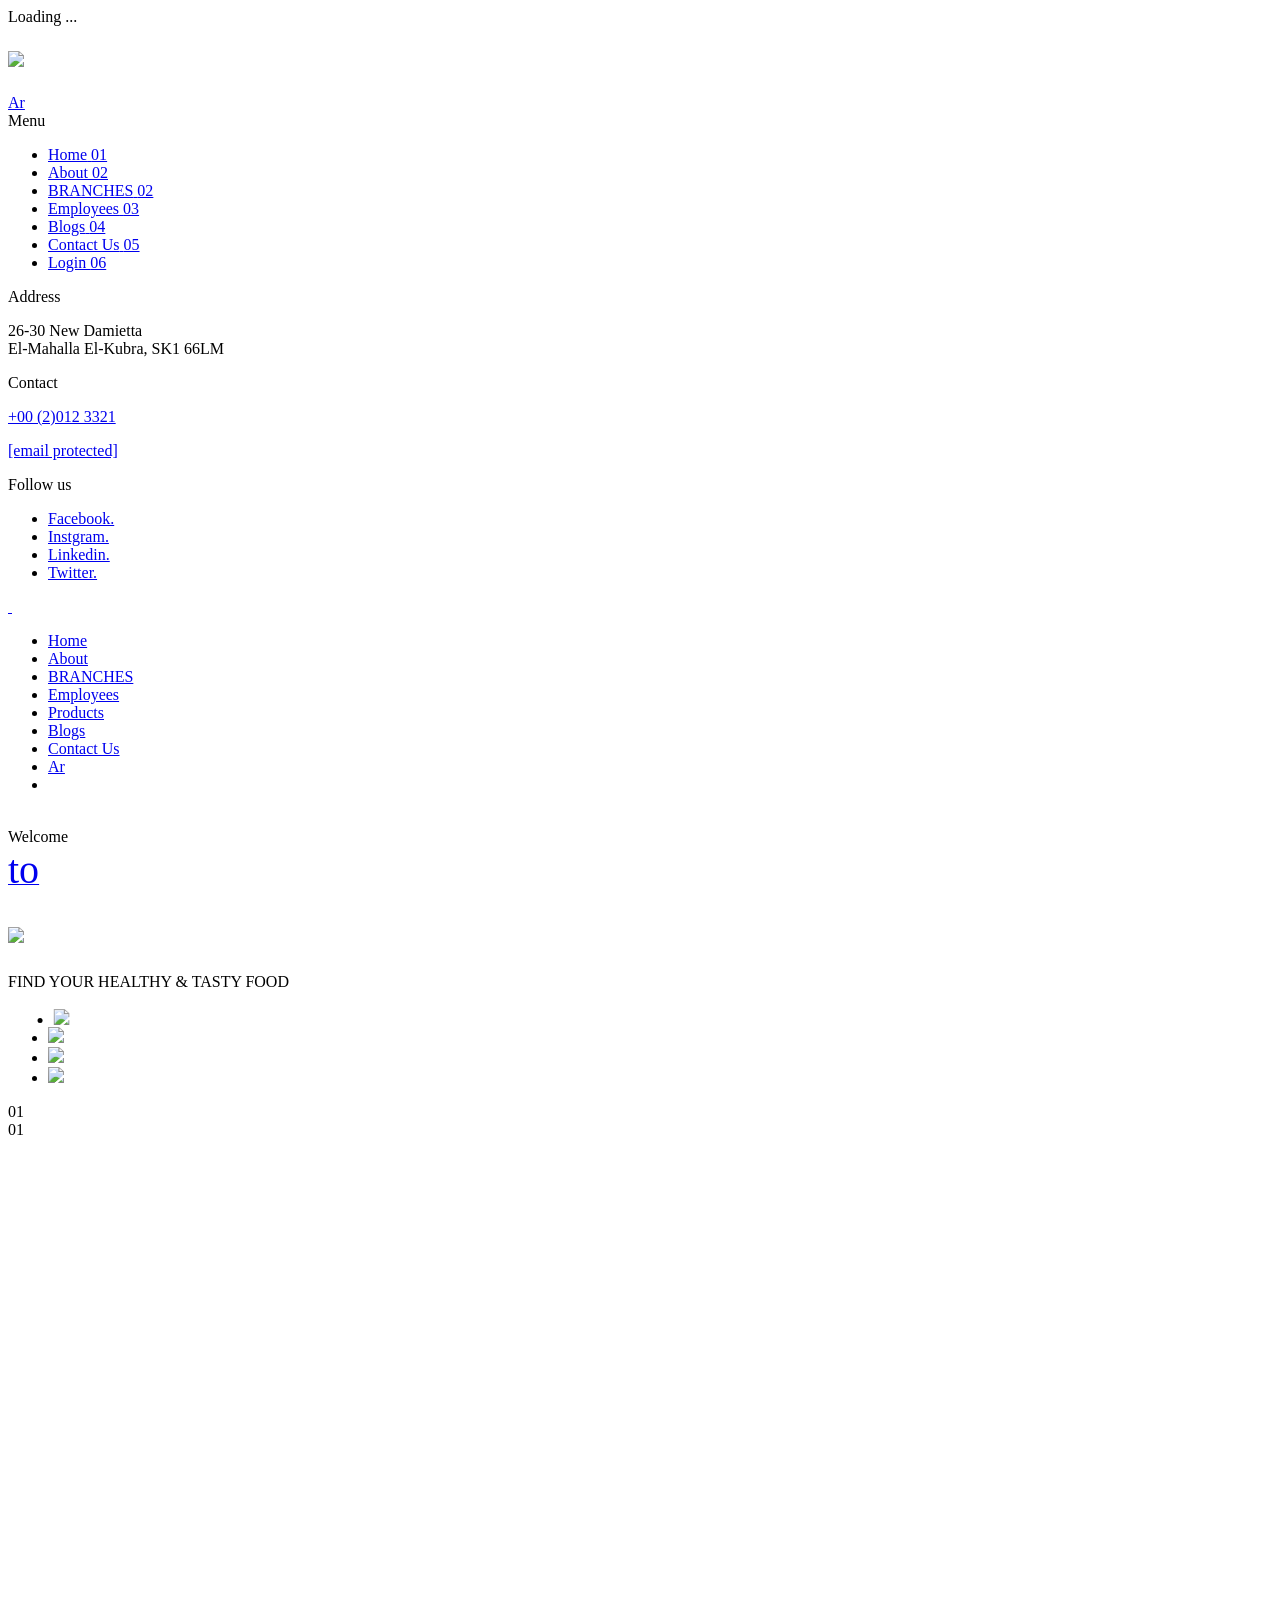
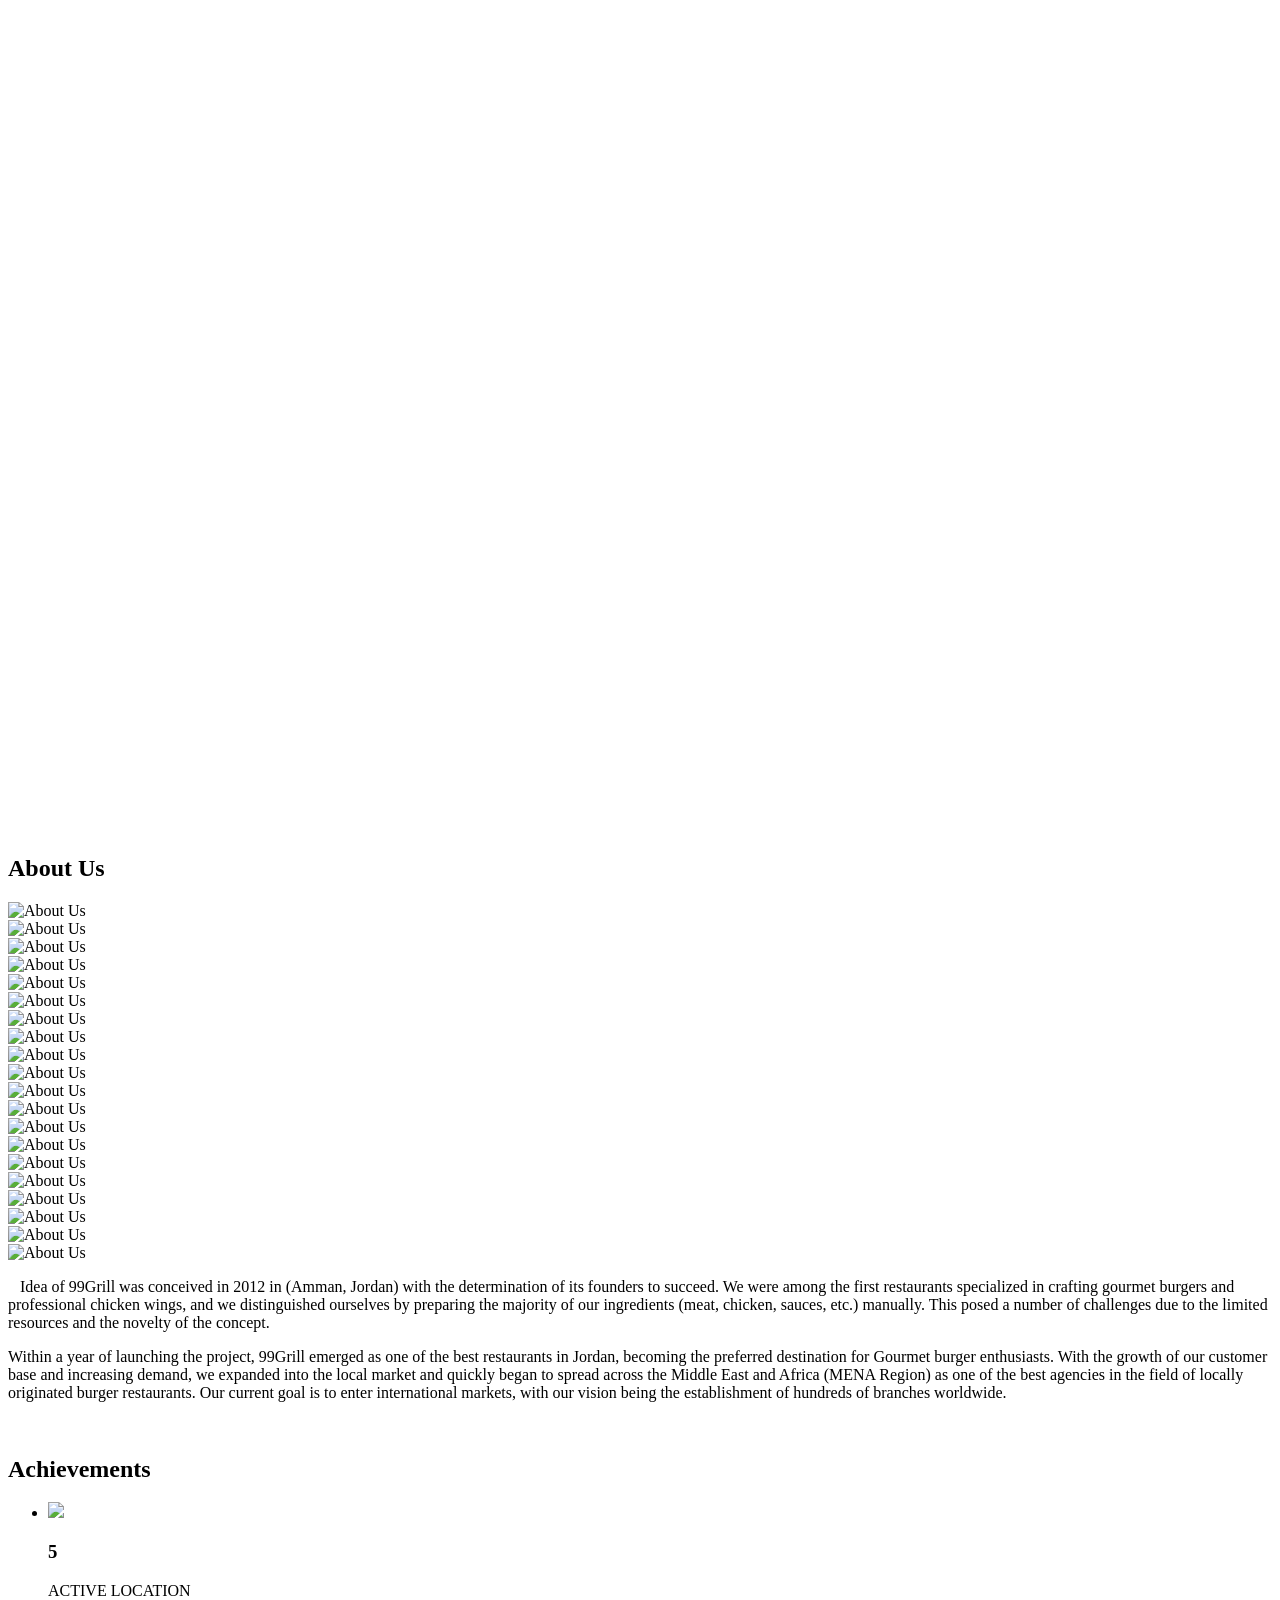
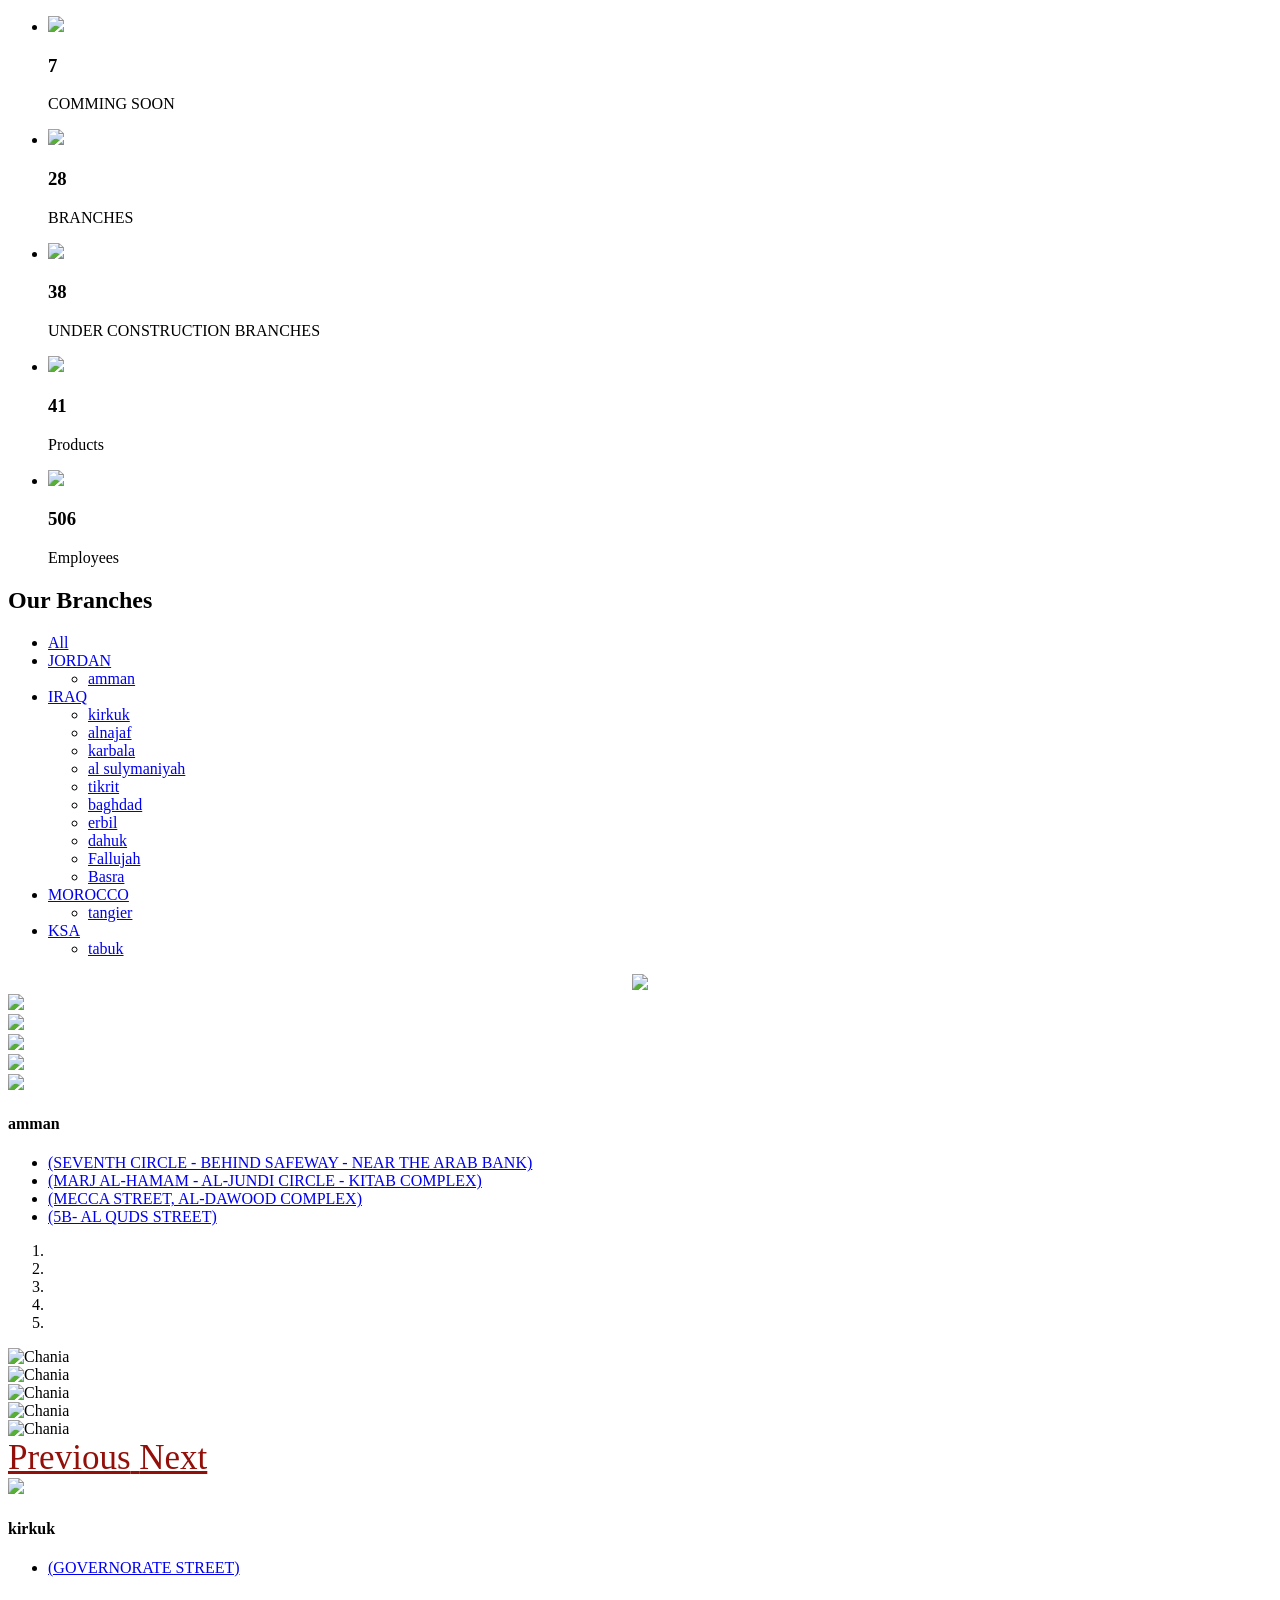
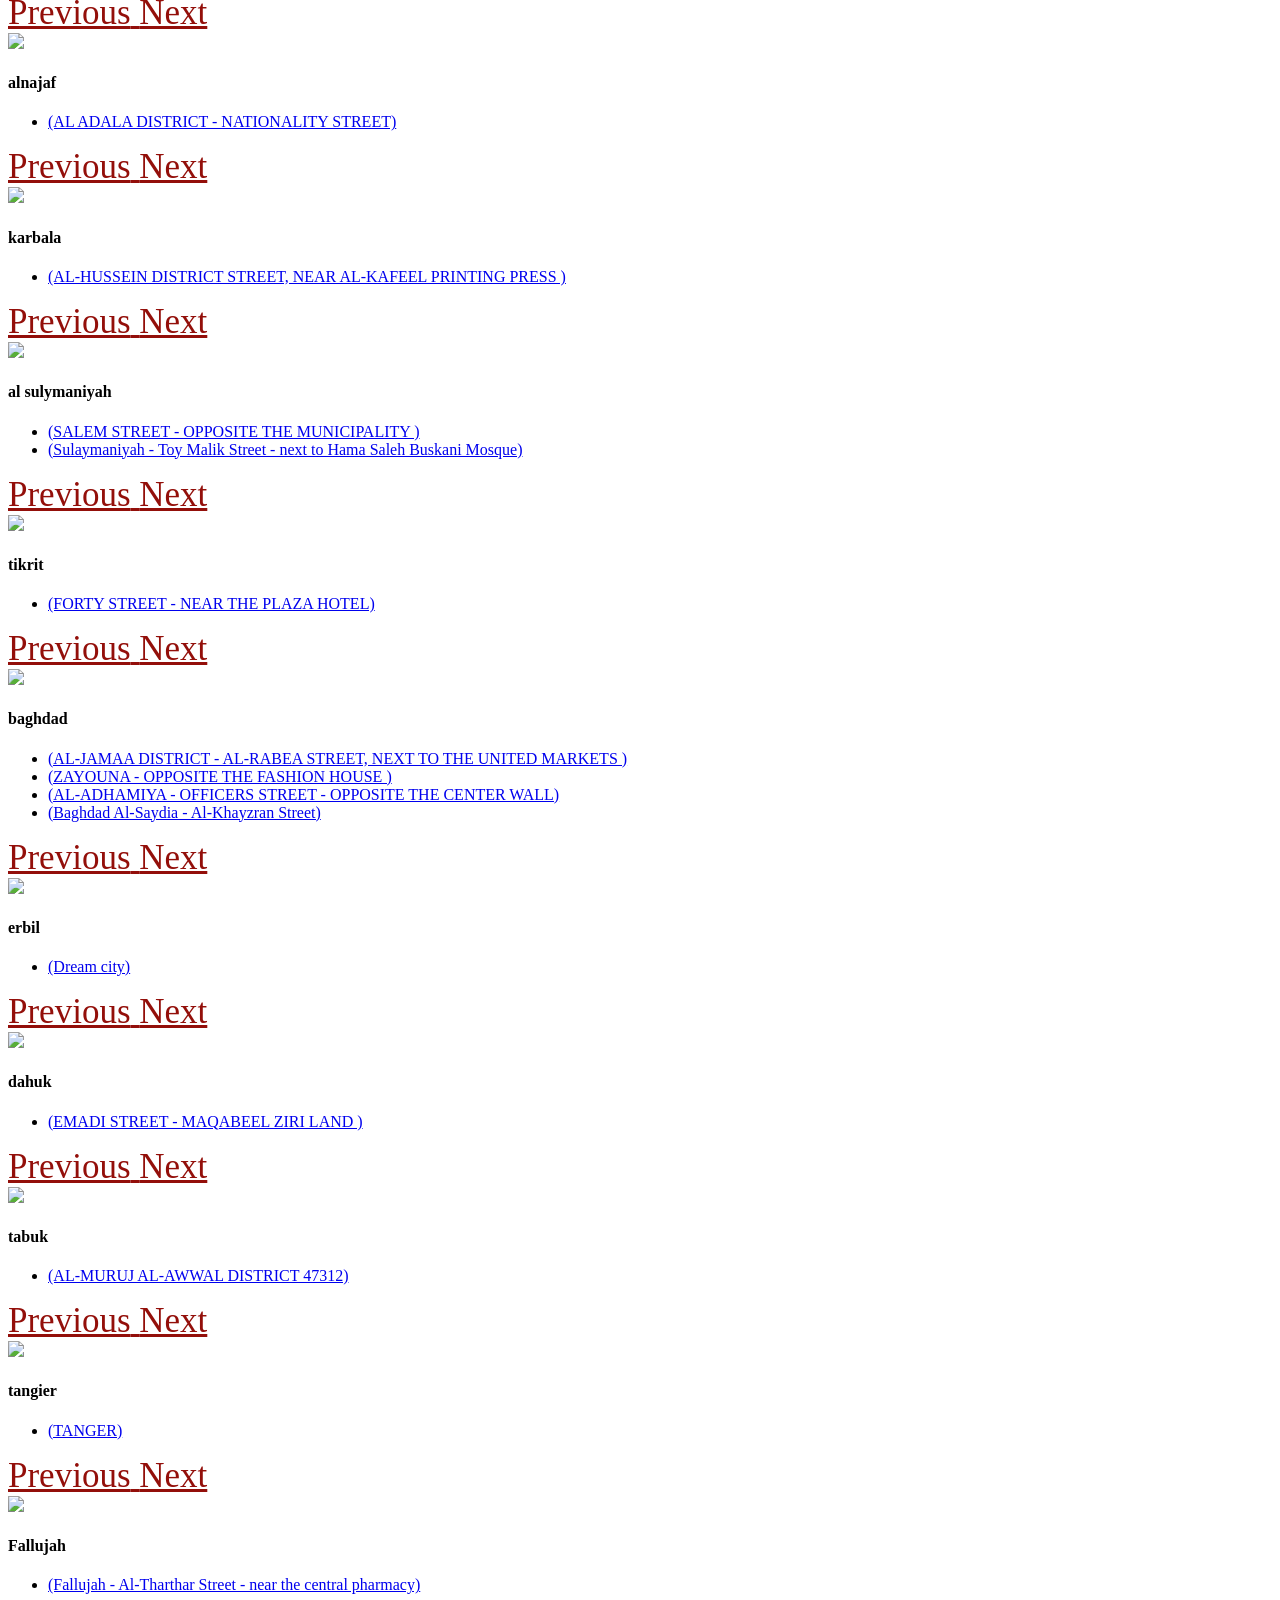
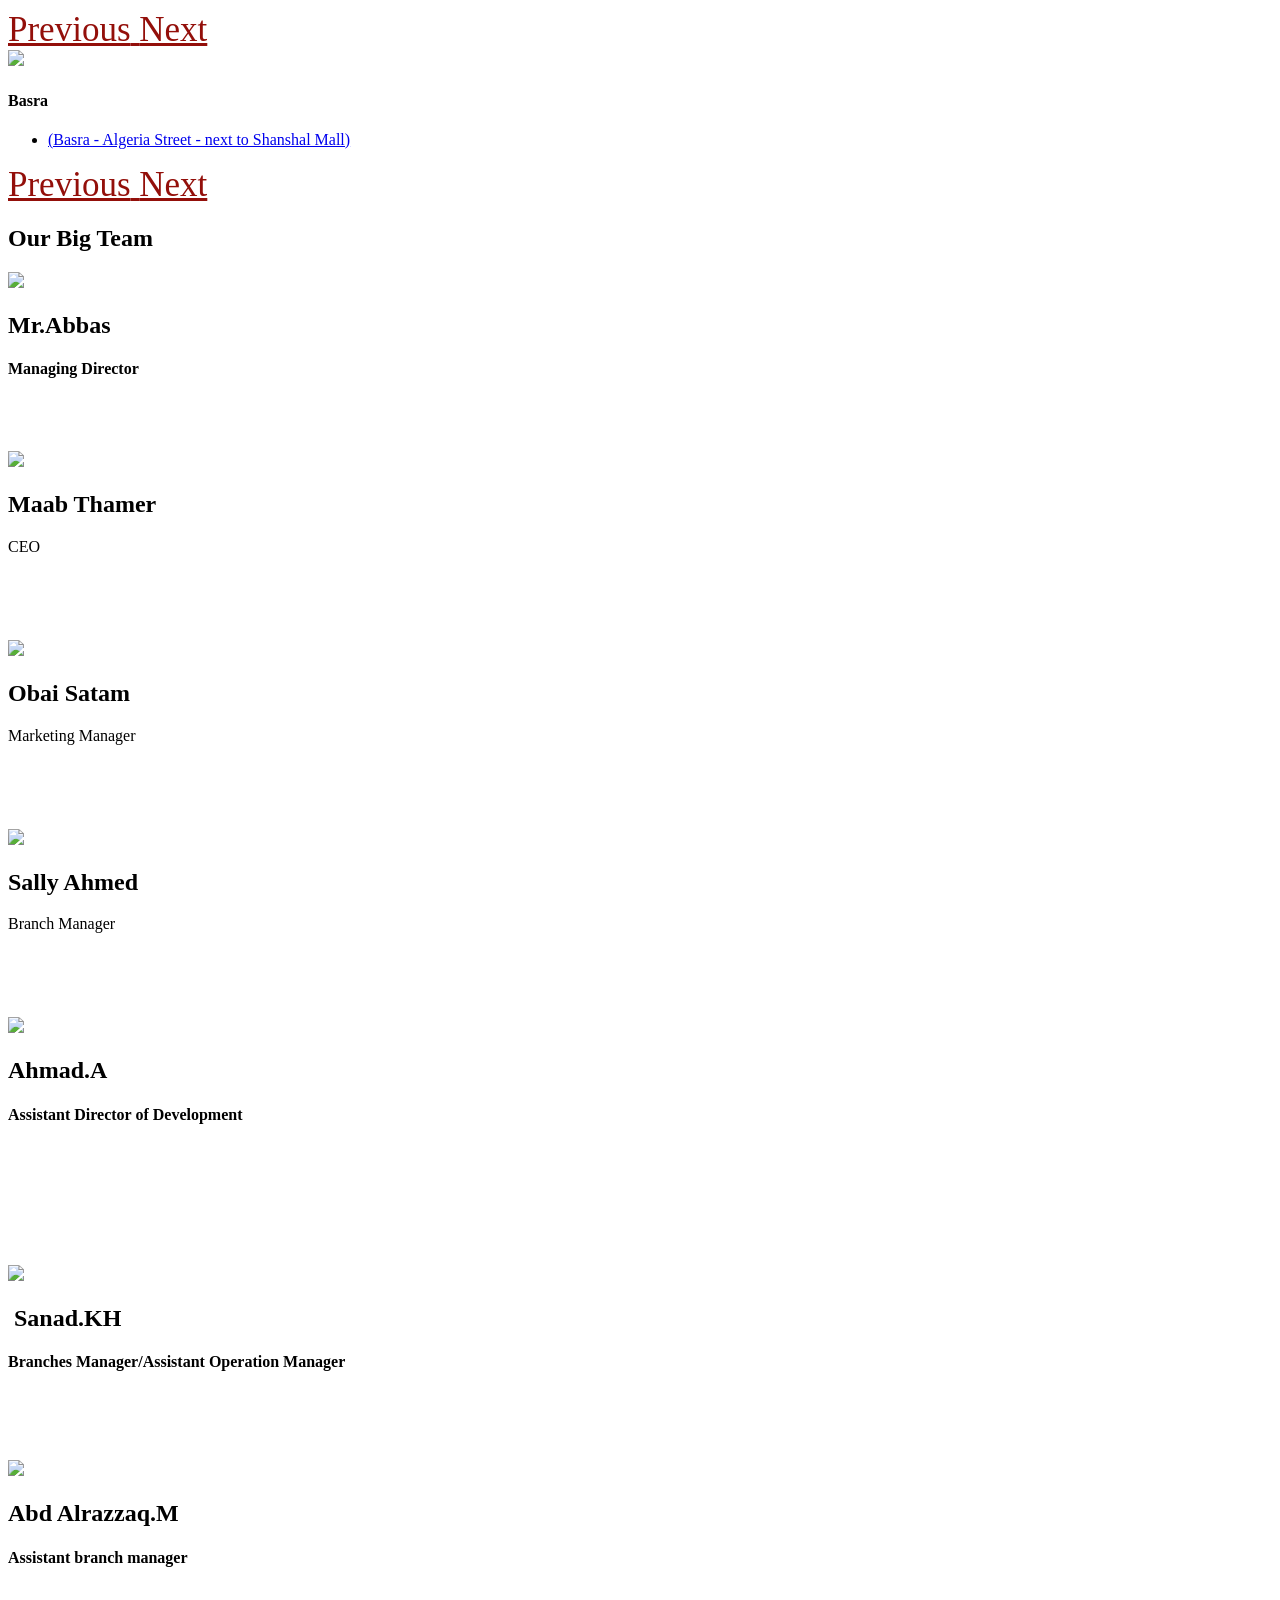
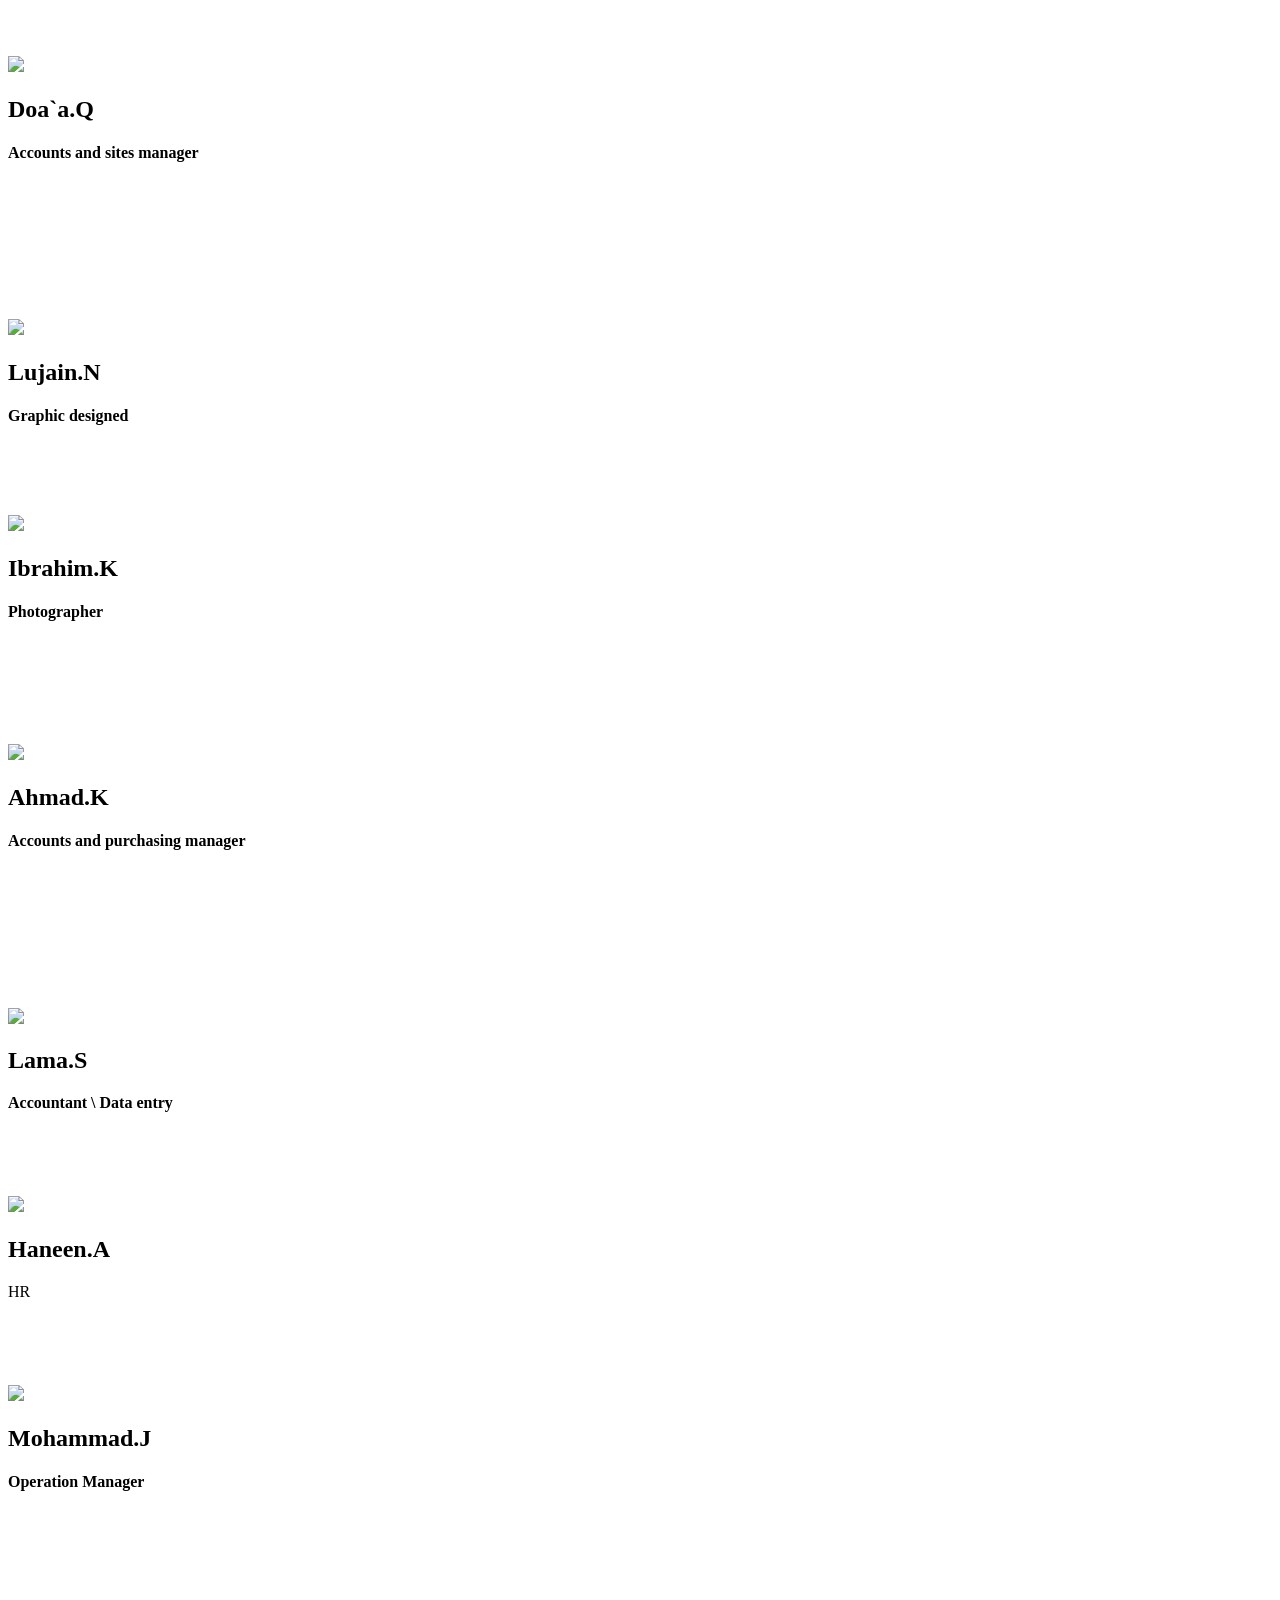
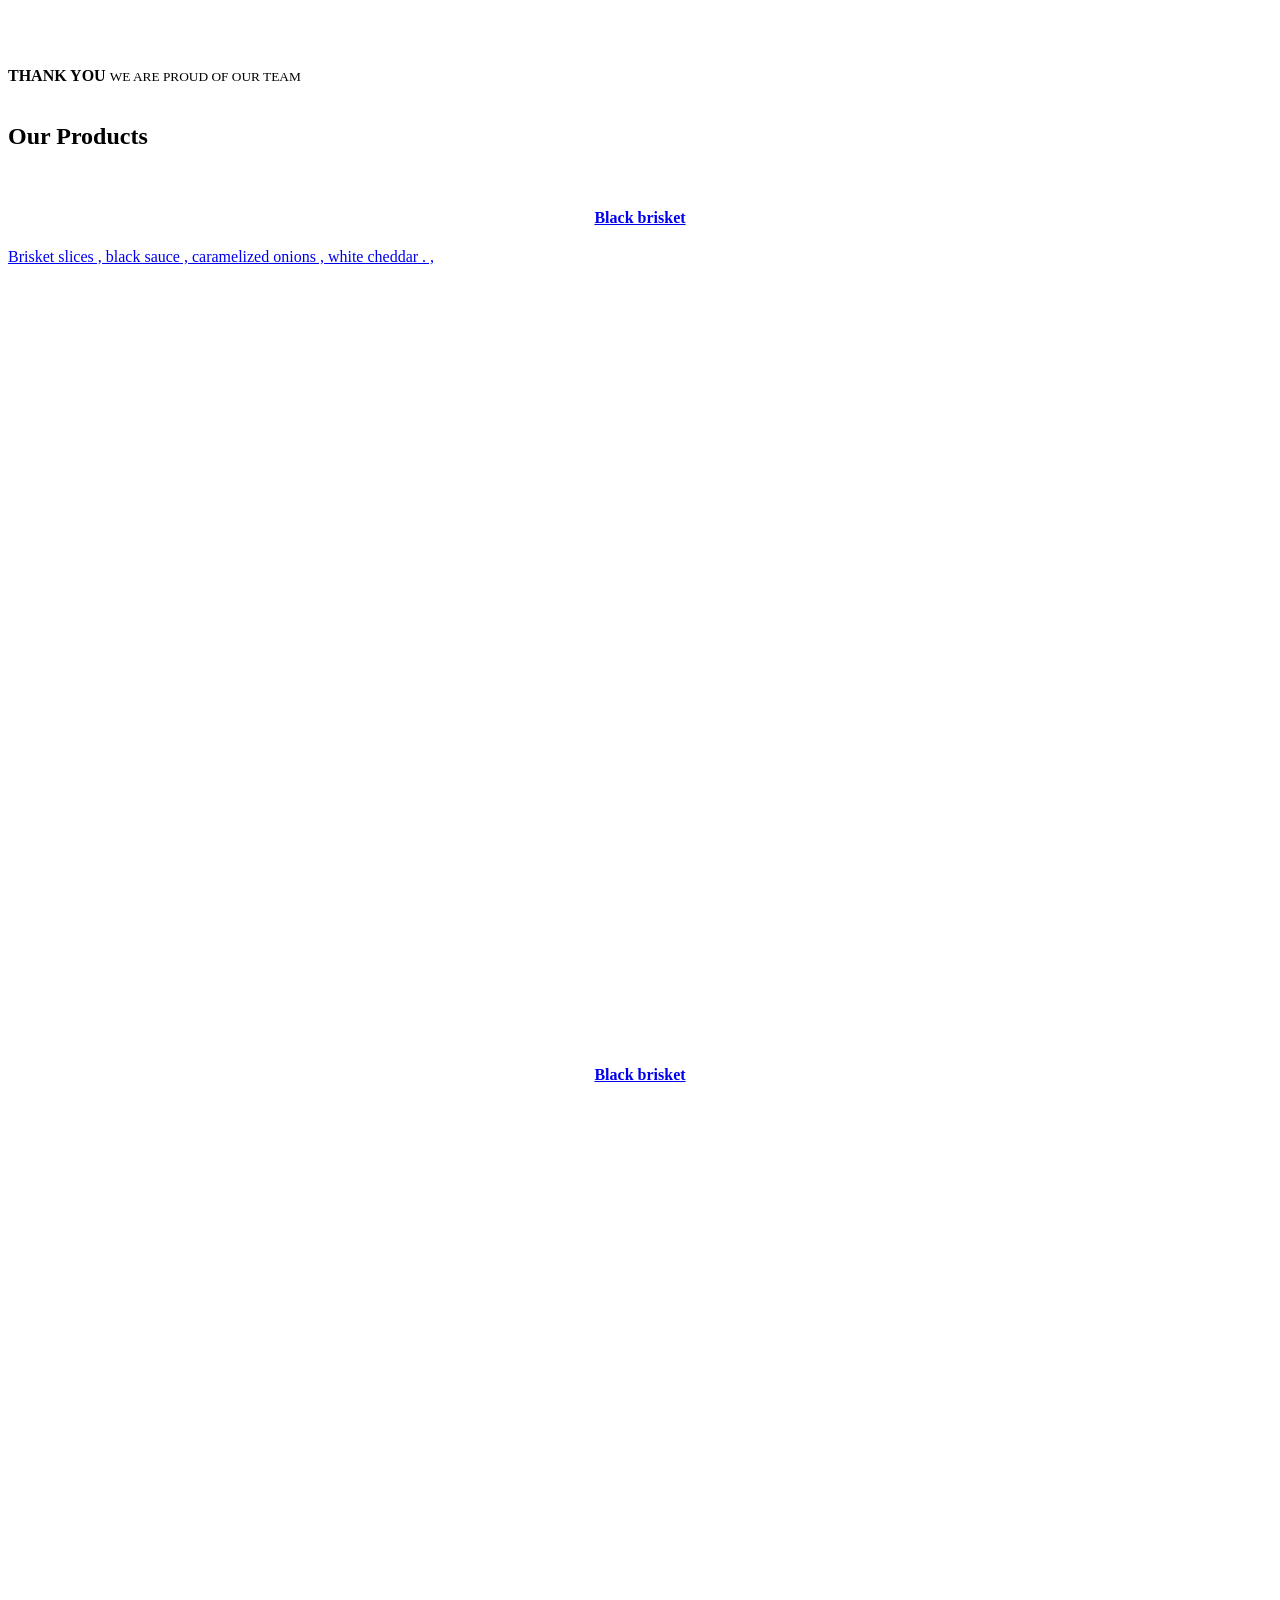
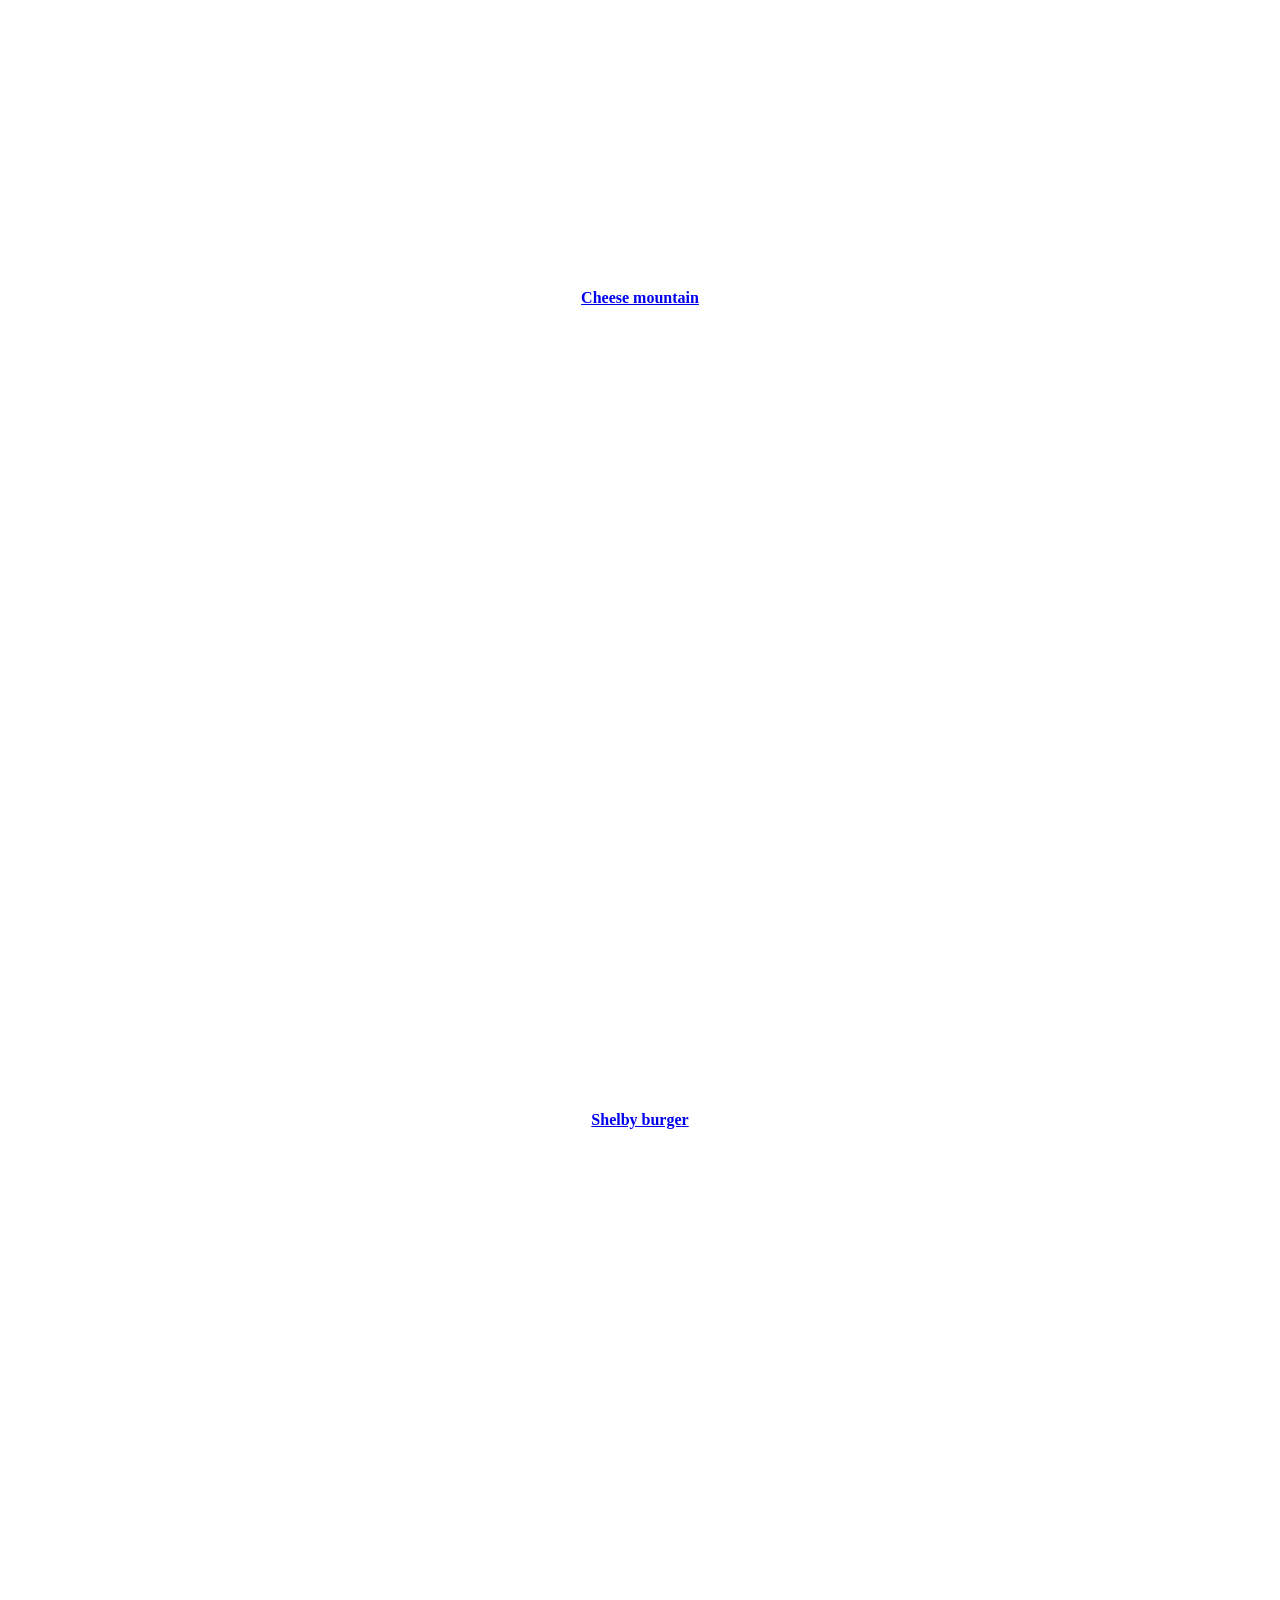
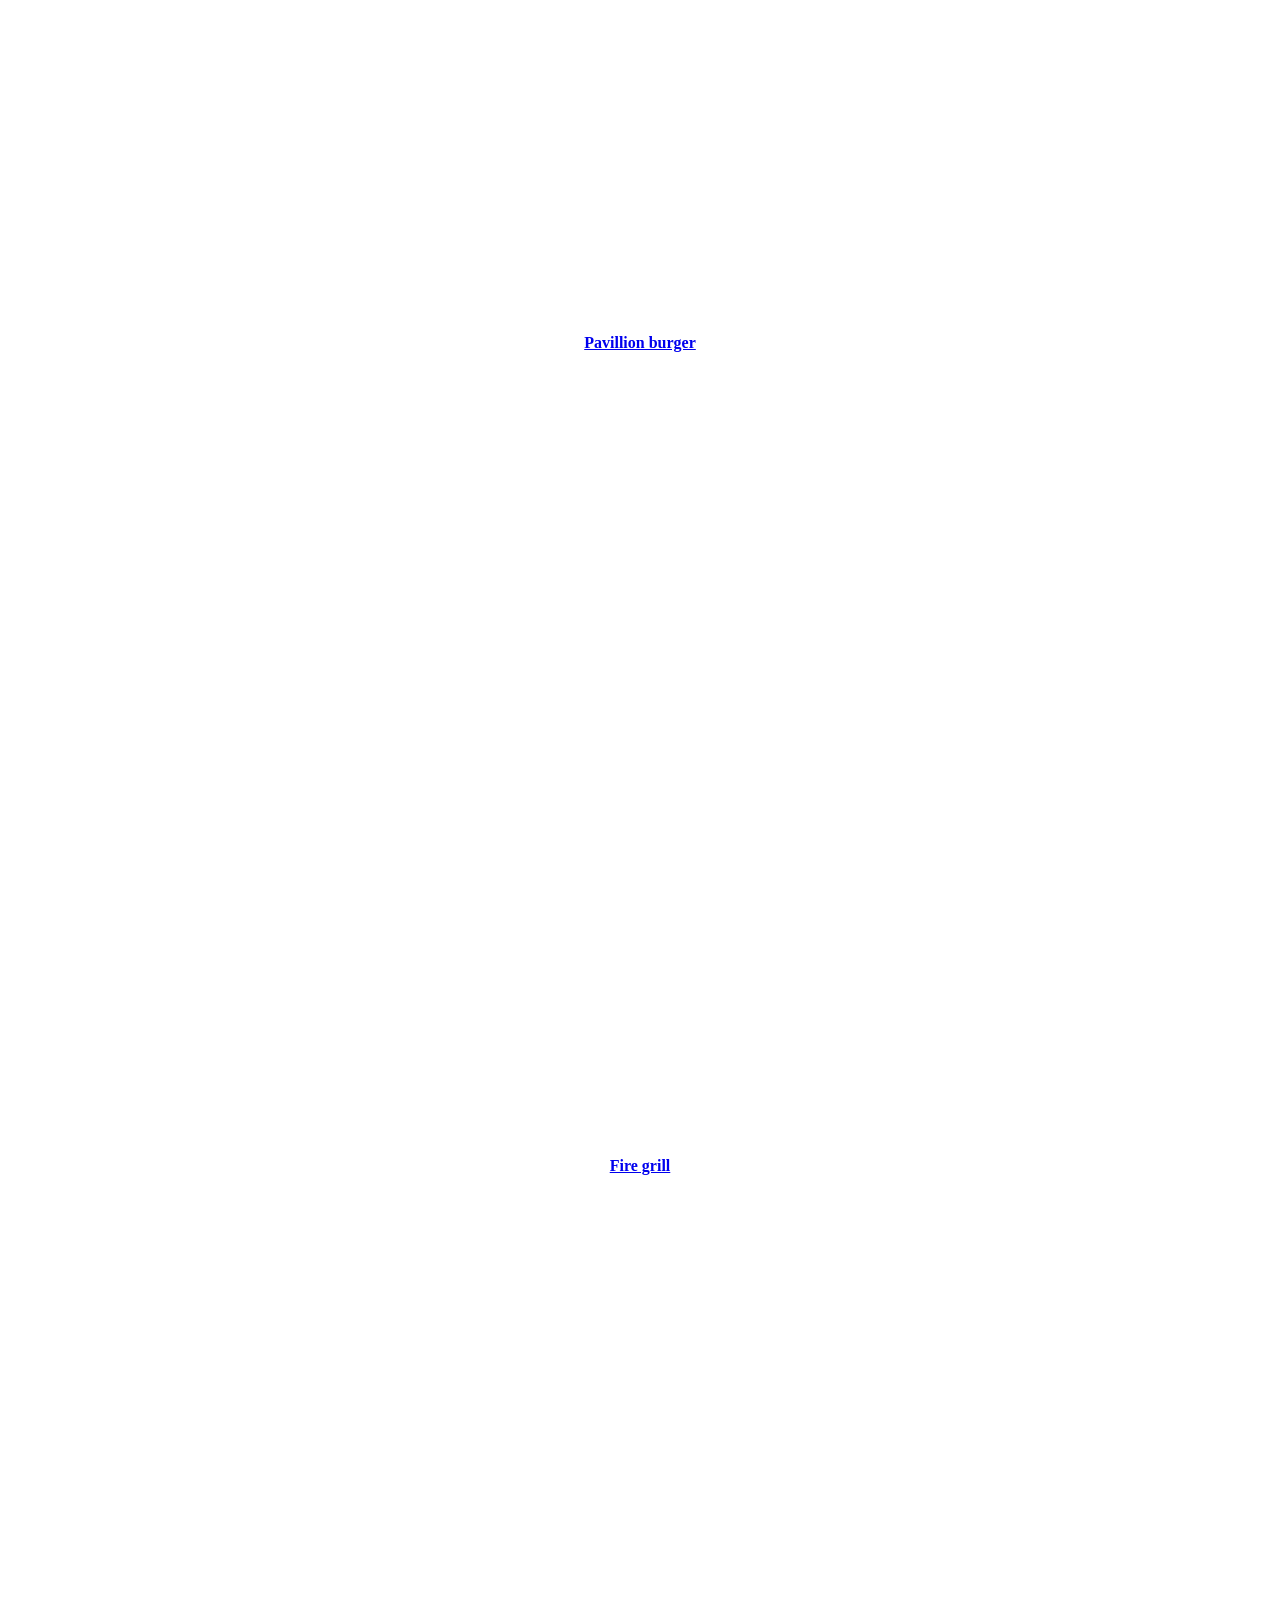
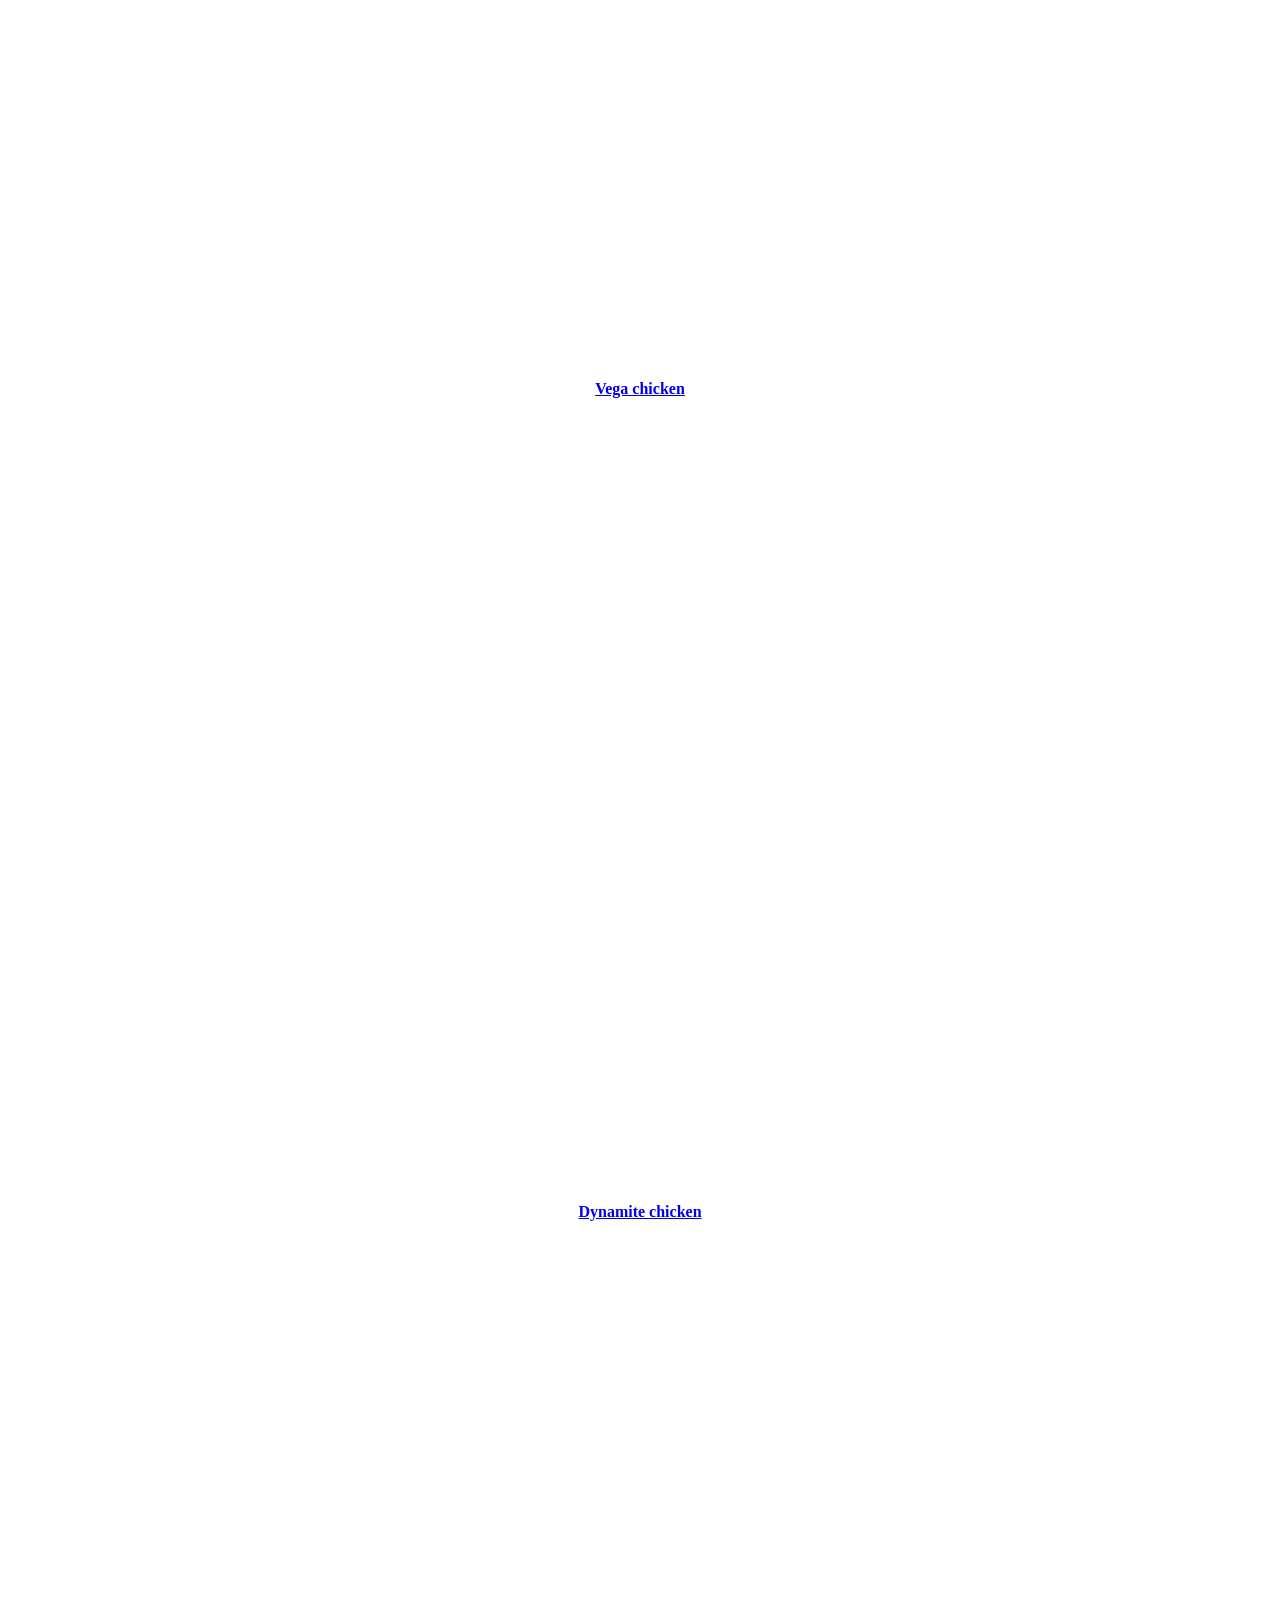
==== commit 6d5f2d3f: "Update index.html" ====
--- a/index.html
+++ b/index.html
@@ -45,7 +45,7 @@
 
 
         <h6 class="title v-middle title-slider" style="width:100%">
-            <img src="./Content/WebEn/loadegif.gif" />
+            <img src="./" />
            
         </h6>
     </div>
@@ -486,7 +486,7 @@
                                         <div class="swiper-slide swiper-slide--one">
 
                                             <div class="author">
-                                                <img src="./App_File/AboutUs/_حي الجامعة_Easy-Resize.com12032024041906.jpg" alt="About Us">
+                                                <img src="./App_File/AboutUs/university_area.jpg" alt="About Us">
                                                 <span style=" position: relative; top: -27px; padding: 0 13px; color: white; ">Iraq-Hayy Al-Jami&#39;a	</span>
                                             </div>
                                         </div>
@@ -1660,7 +1660,7 @@
                                     <img src="./App_File/Employee/مستر عمر@0.5x12032024053510.png" data-src="../App_File/Employee/مستر عمر@0.5x12032024053510.png" />
                                     <div class="ms-info">
 
-                                        <p><h2><strong>Omar.J</strong></h2><h4>CEO</h4><p><br>&nbsp;</p></p>
+                                        <p><h2><strong>Mr.Abbas</strong></h2><h4>Managing Director</h4><p><br>&nbsp;</p></p>
 
                                     </div>
                                 </div>
@@ -1668,7 +1668,7 @@
                                     <img src="./App_File/Employee/اسماعيل@0.5x12032024054101.png" data-src="../App_File/Employee/اسماعيل@0.5x12032024054101.png" />
                                     <div class="ms-info">
 
-                                        <p><h2><strong>Ismail.S</strong></h2><p>Branch Manager</p><p>&nbsp;</p><p>&nbsp;</p></p>
+                                        <p><h2><strong>Maab Thamer</strong></h2><p>CEO</p><p>&nbsp;</p><p>&nbsp;</p></p>
 
                                     </div>
                                 </div>
@@ -1676,7 +1676,7 @@
                                     <img src="./App_File/Employee/يوسف@0.5x12032024054020.png" data-src="../App_File/Employee/يوسف@0.5x12032024054020.png" />
                                     <div class="ms-info">
 
-                                        <p><h2><strong>Yousef.A</strong></h2><p>Branch Manager</p><p>&nbsp;</p><p>&nbsp;</p></p>
+                                        <p><h2><strong>Obai Satam</strong></h2><p>Marketing Manager</p><p>&nbsp;</p><p>&nbsp;</p></p>
 
                                     </div>
                                 </div>
@@ -1684,7 +1684,7 @@
                                     <img src="./App_File/Employee/انس@0.5x12032024054003.png" data-src="../App_File/Employee/انس@0.5x12032024054003.png" />
                                     <div class="ms-info">
 
-                                        <p><h2><strong>Anas .S</strong></h2><p>Branch Manager</p><p>&nbsp;</p><p>&nbsp;</p></p>
+                                        <p><h2><strong>Sally Ahmed</strong></h2><p>Branch Manager</p><p>&nbsp;</p><p>&nbsp;</p></p>
 
                                     </div>
                                 </div>
@@ -2592,7 +2592,8 @@
 
                             <div class="footer-item text-white">
                                 <p>
-                                    <a href="./cdn-cgi/l/email-protection" class="__cf_email__" data-cfemail="c0a9aea6af80f9f9eda7b2a9acaceea3afad">[email&#160;protected]</a>
+                                    <a href="mailto:MuntadherHR@gmail.com">MuntadherHR@gmail.com</a>
+
 
                                 </p>
 
@@ -2617,7 +2618,7 @@
                                 <div class="copyright">
                                     <div class="copright-text over-hidden text-white">
                                         Group Companies © alman&alsalwa
-                                  
+                                        <script>document.write(new Date().getFullYear())</script>
                                     </div>
                                 </div>
                             </div>
